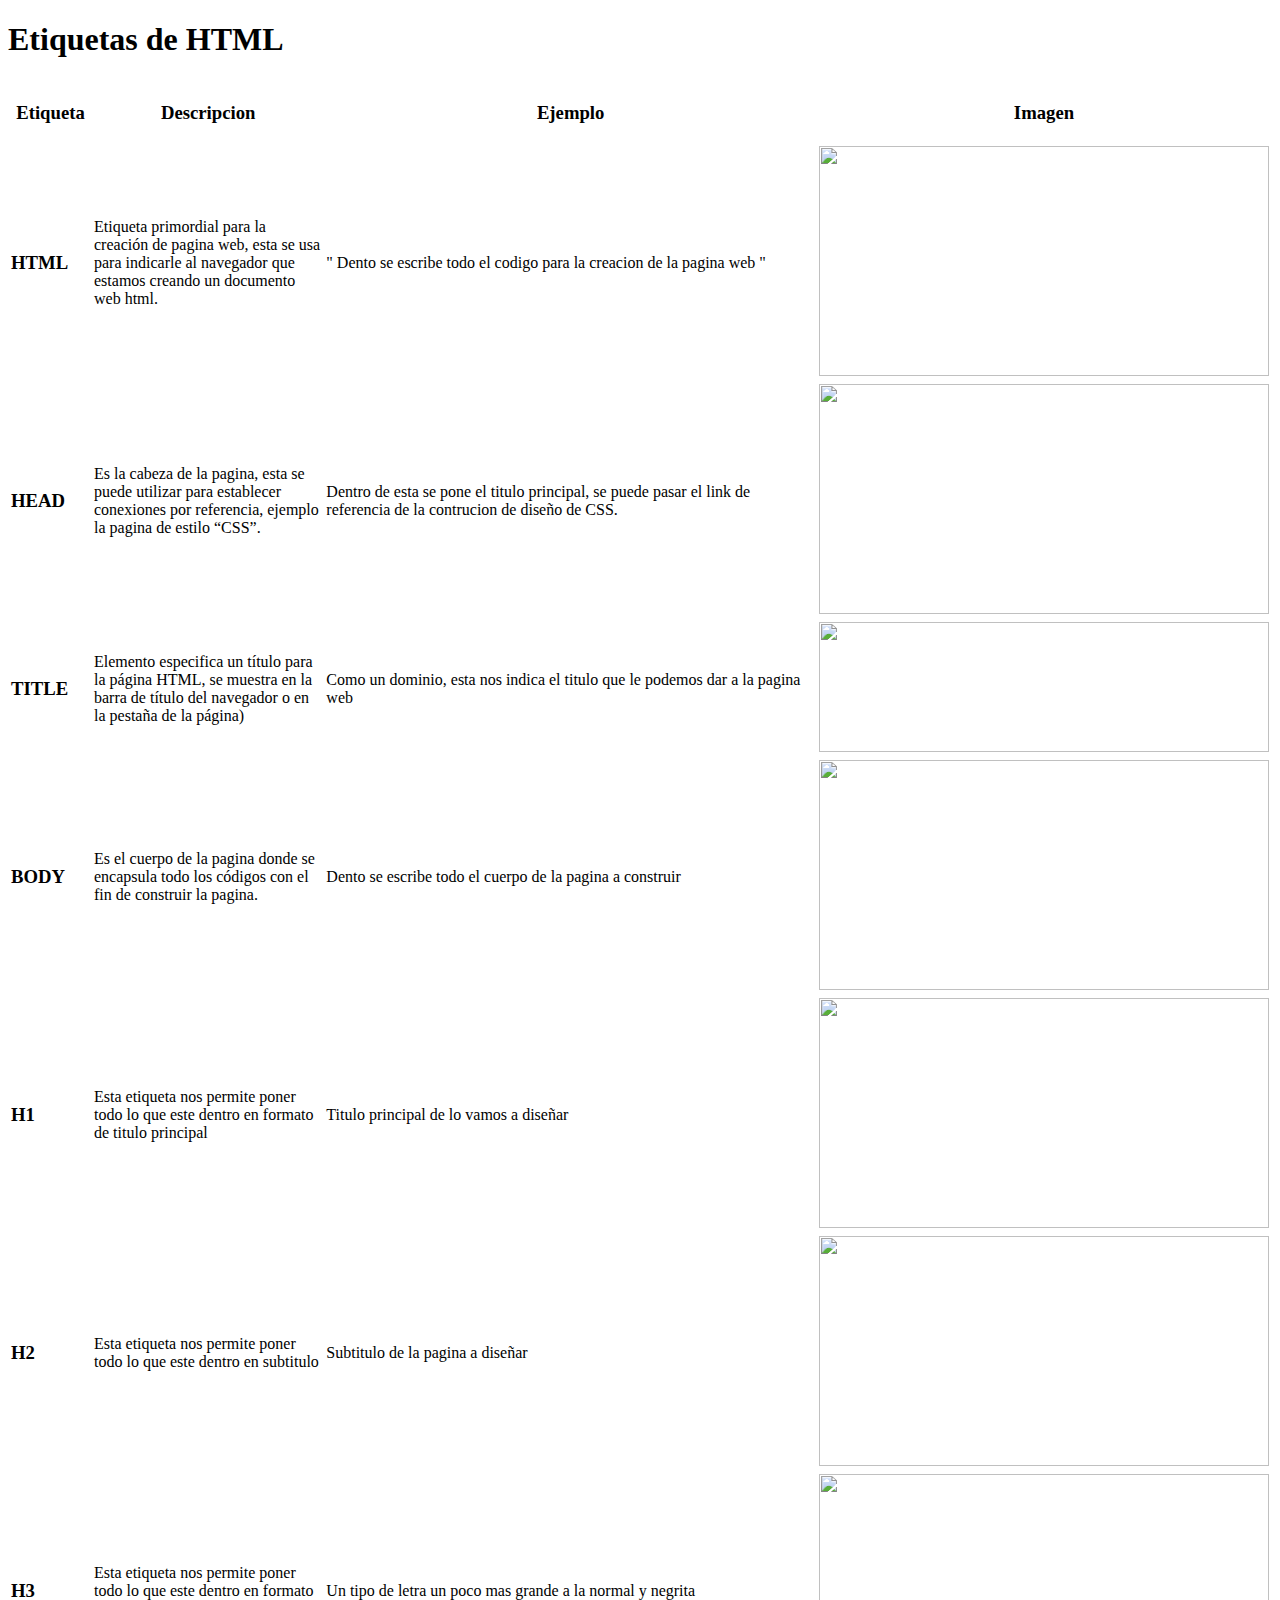
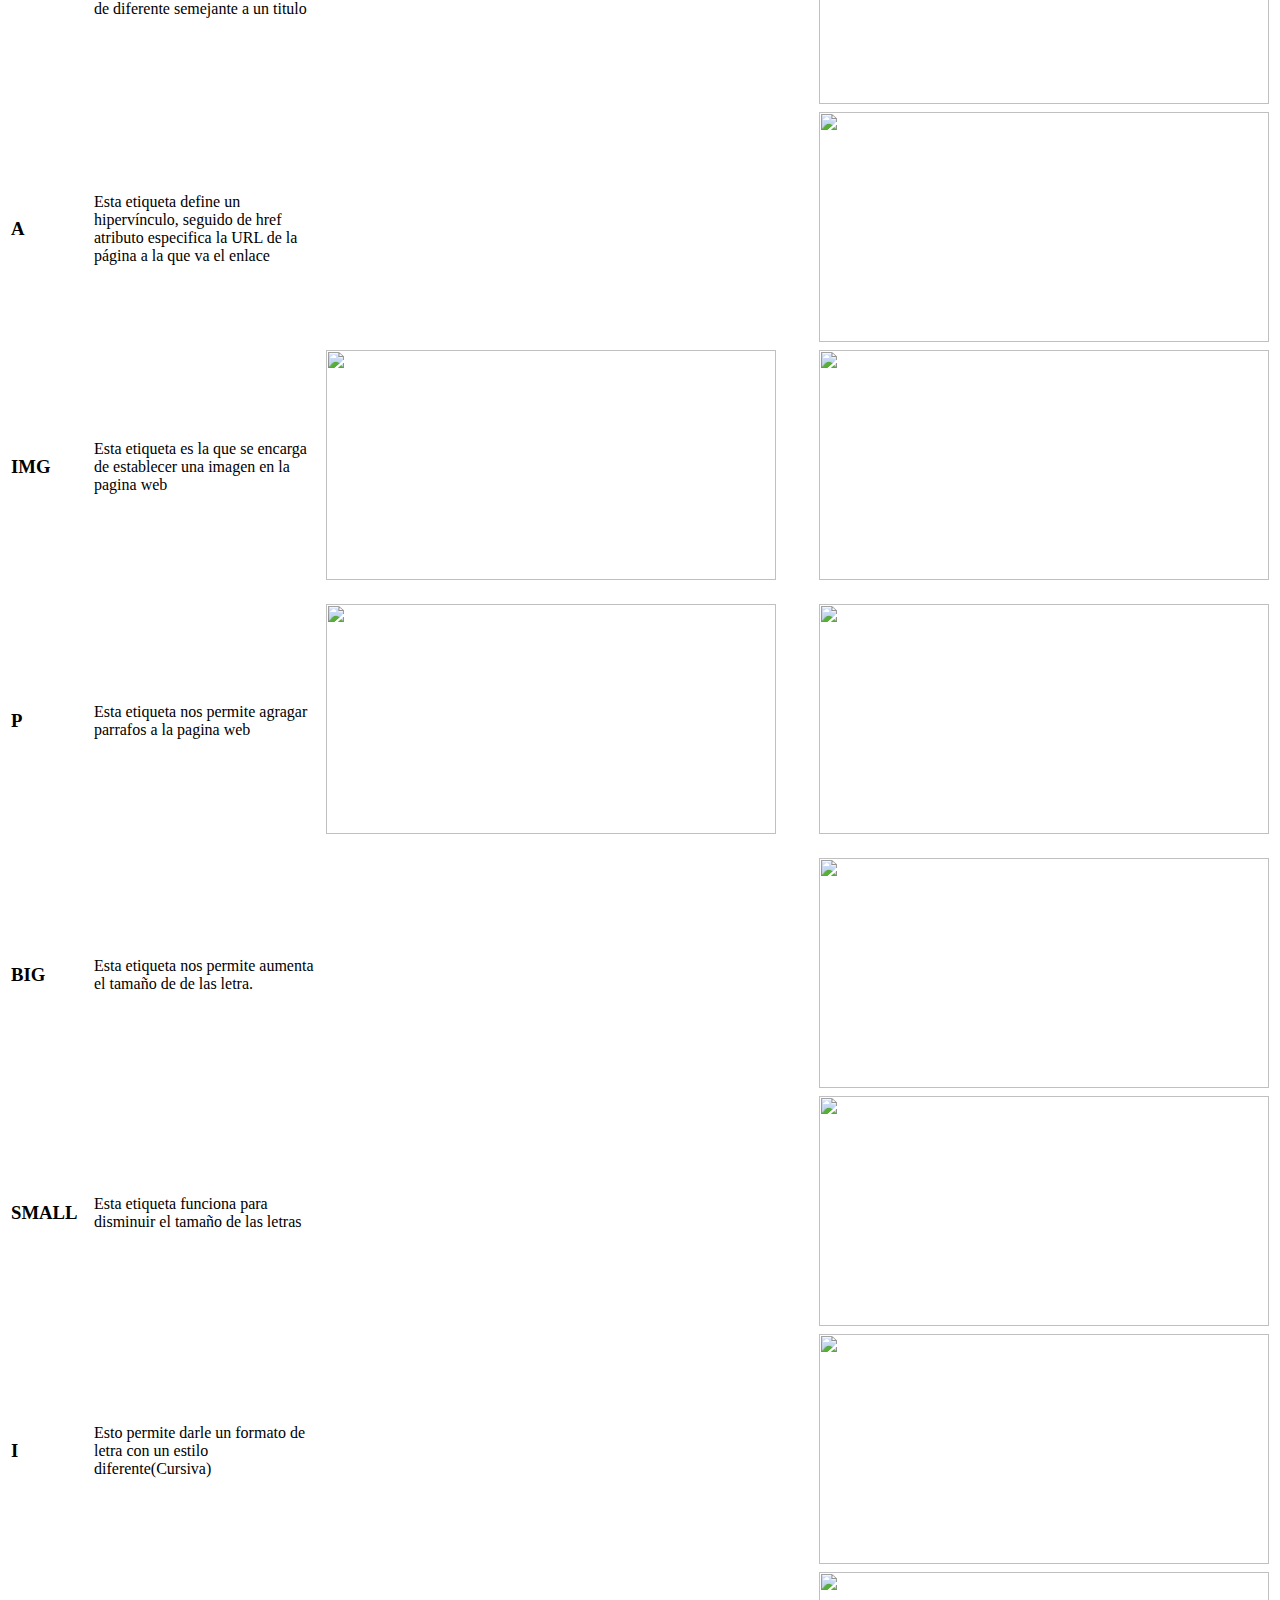
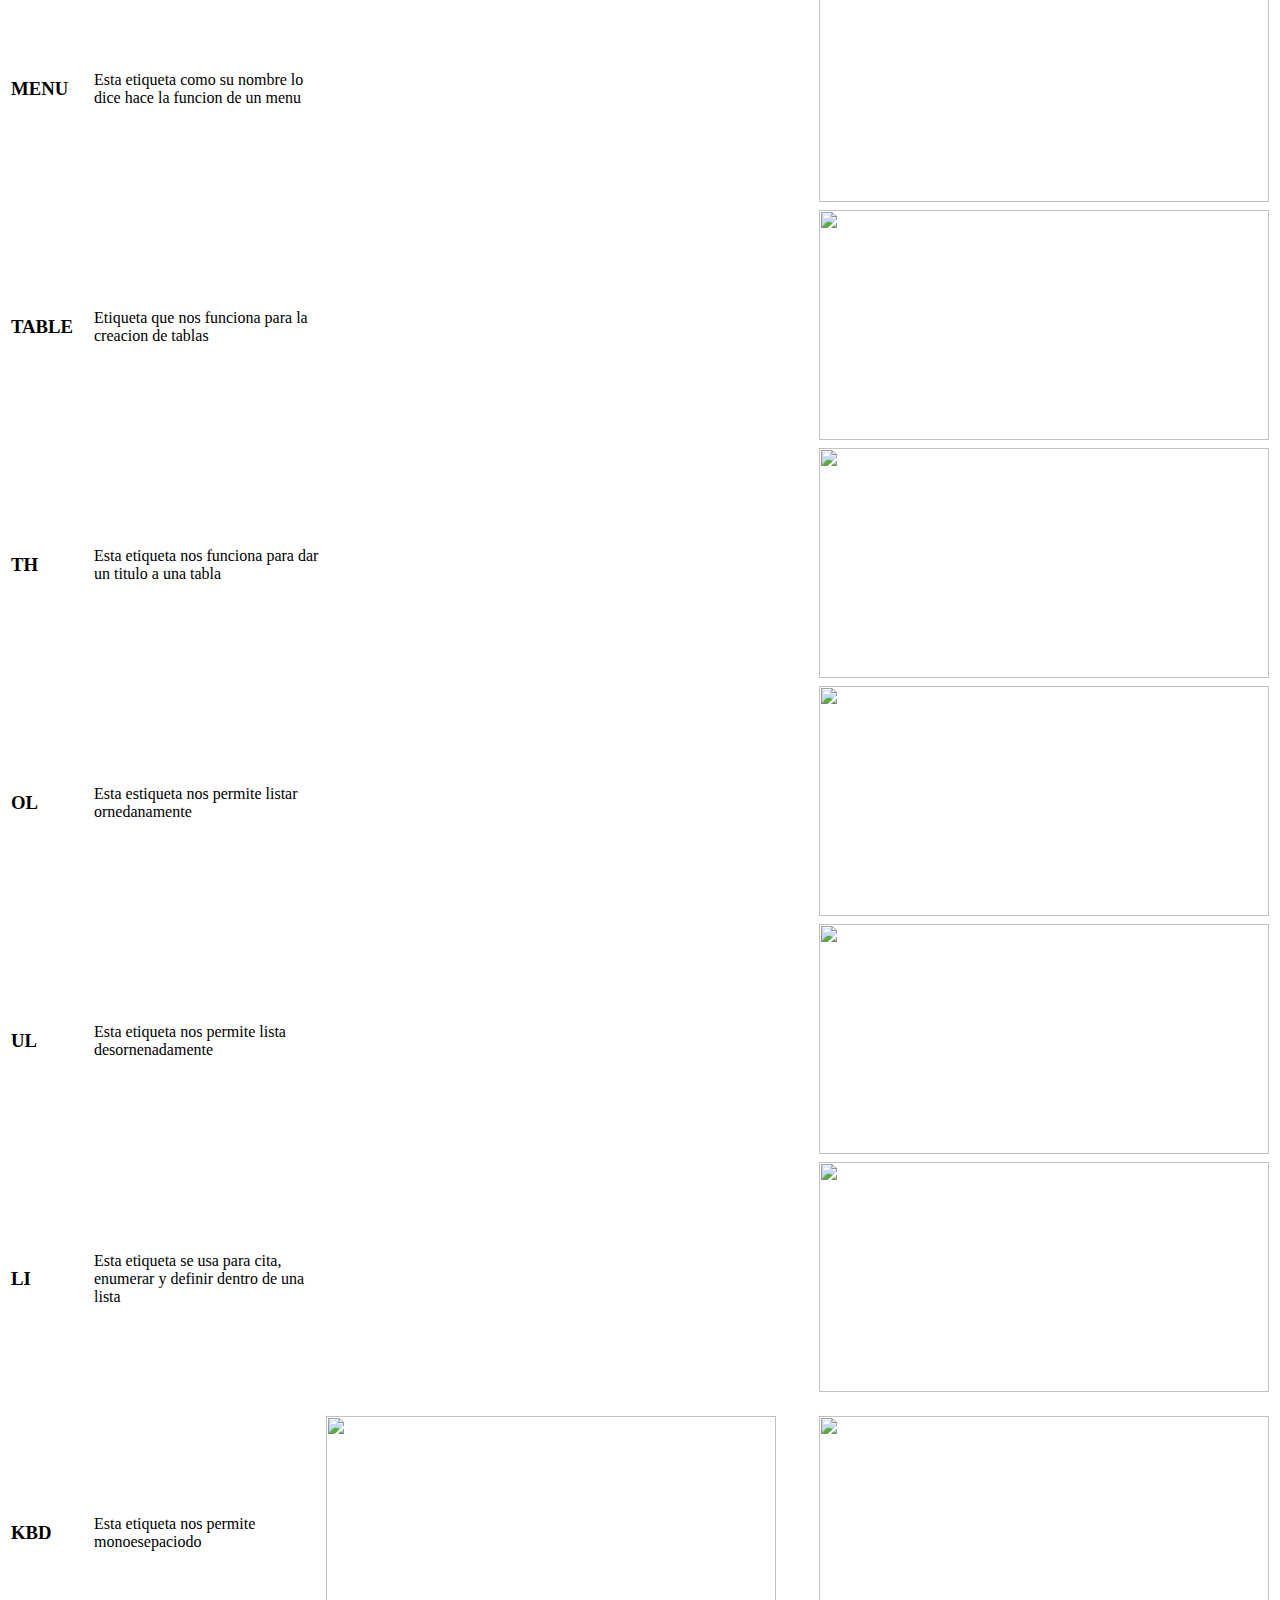
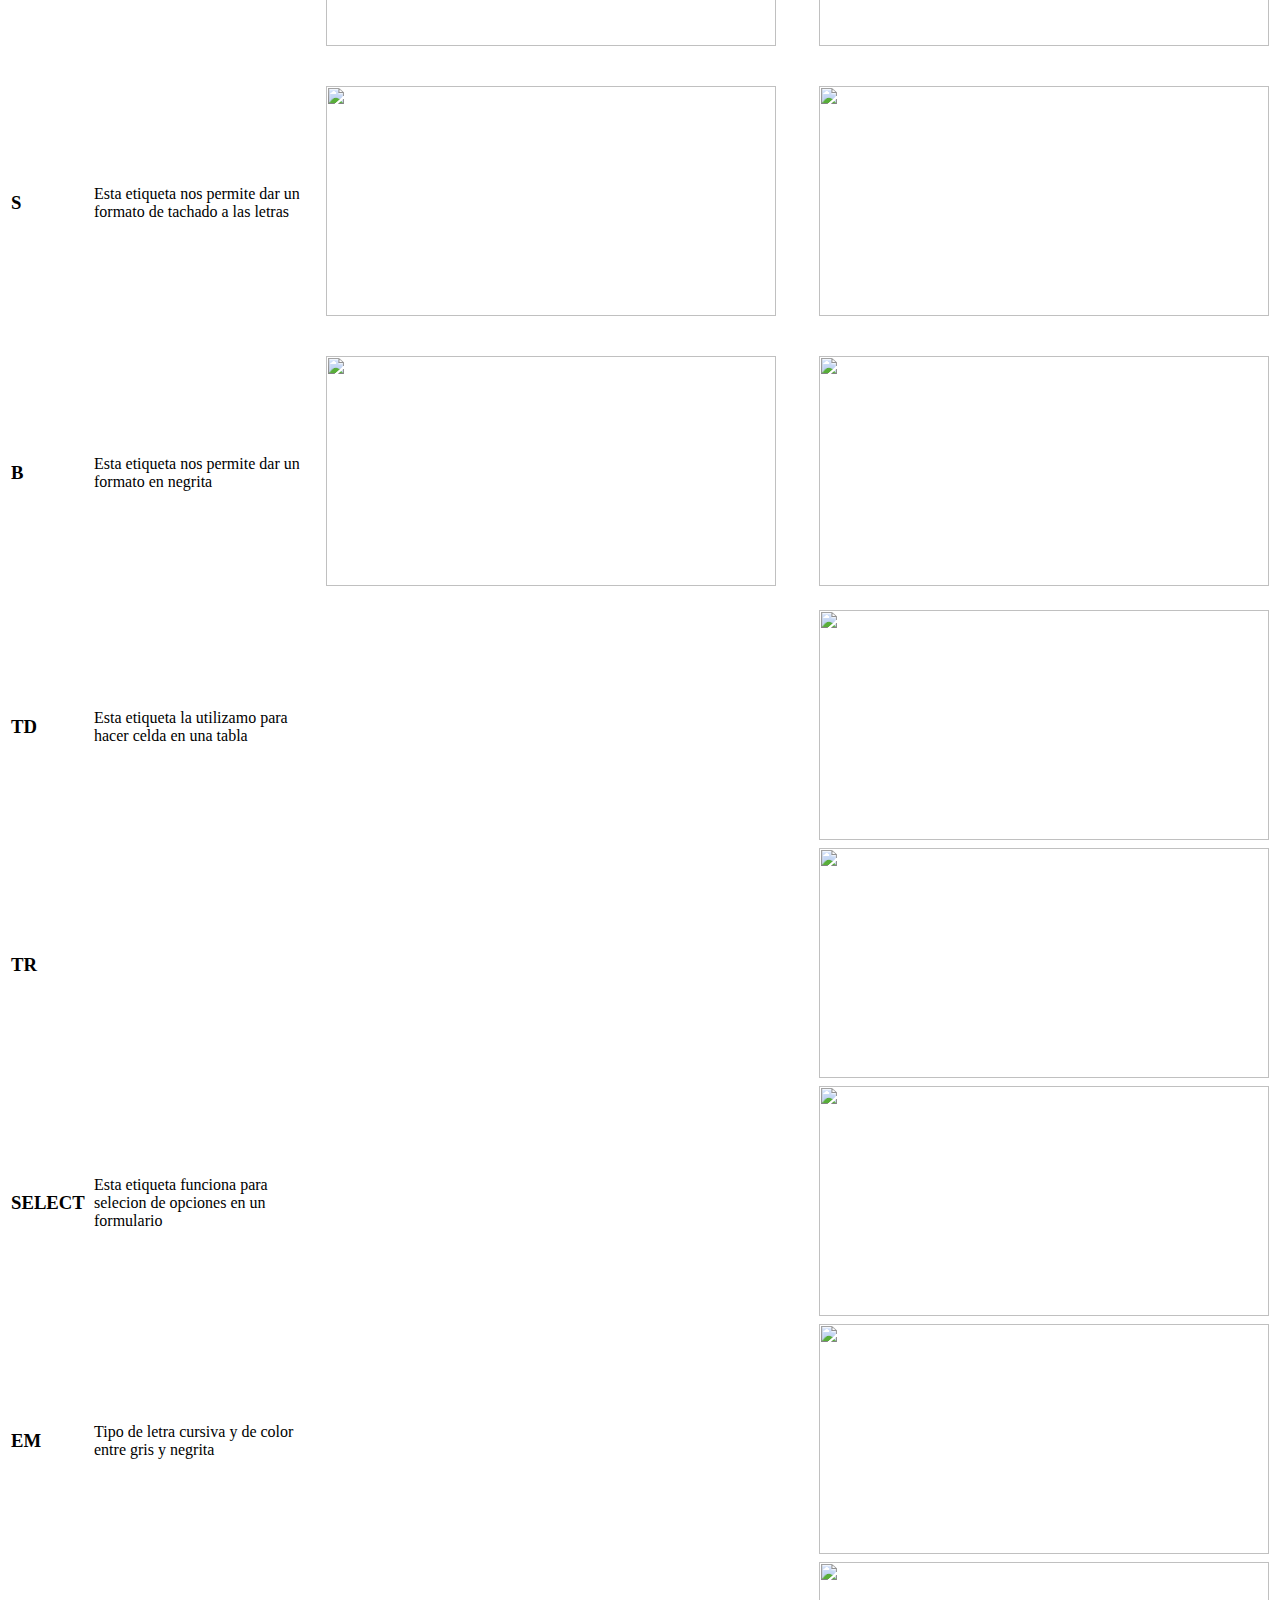
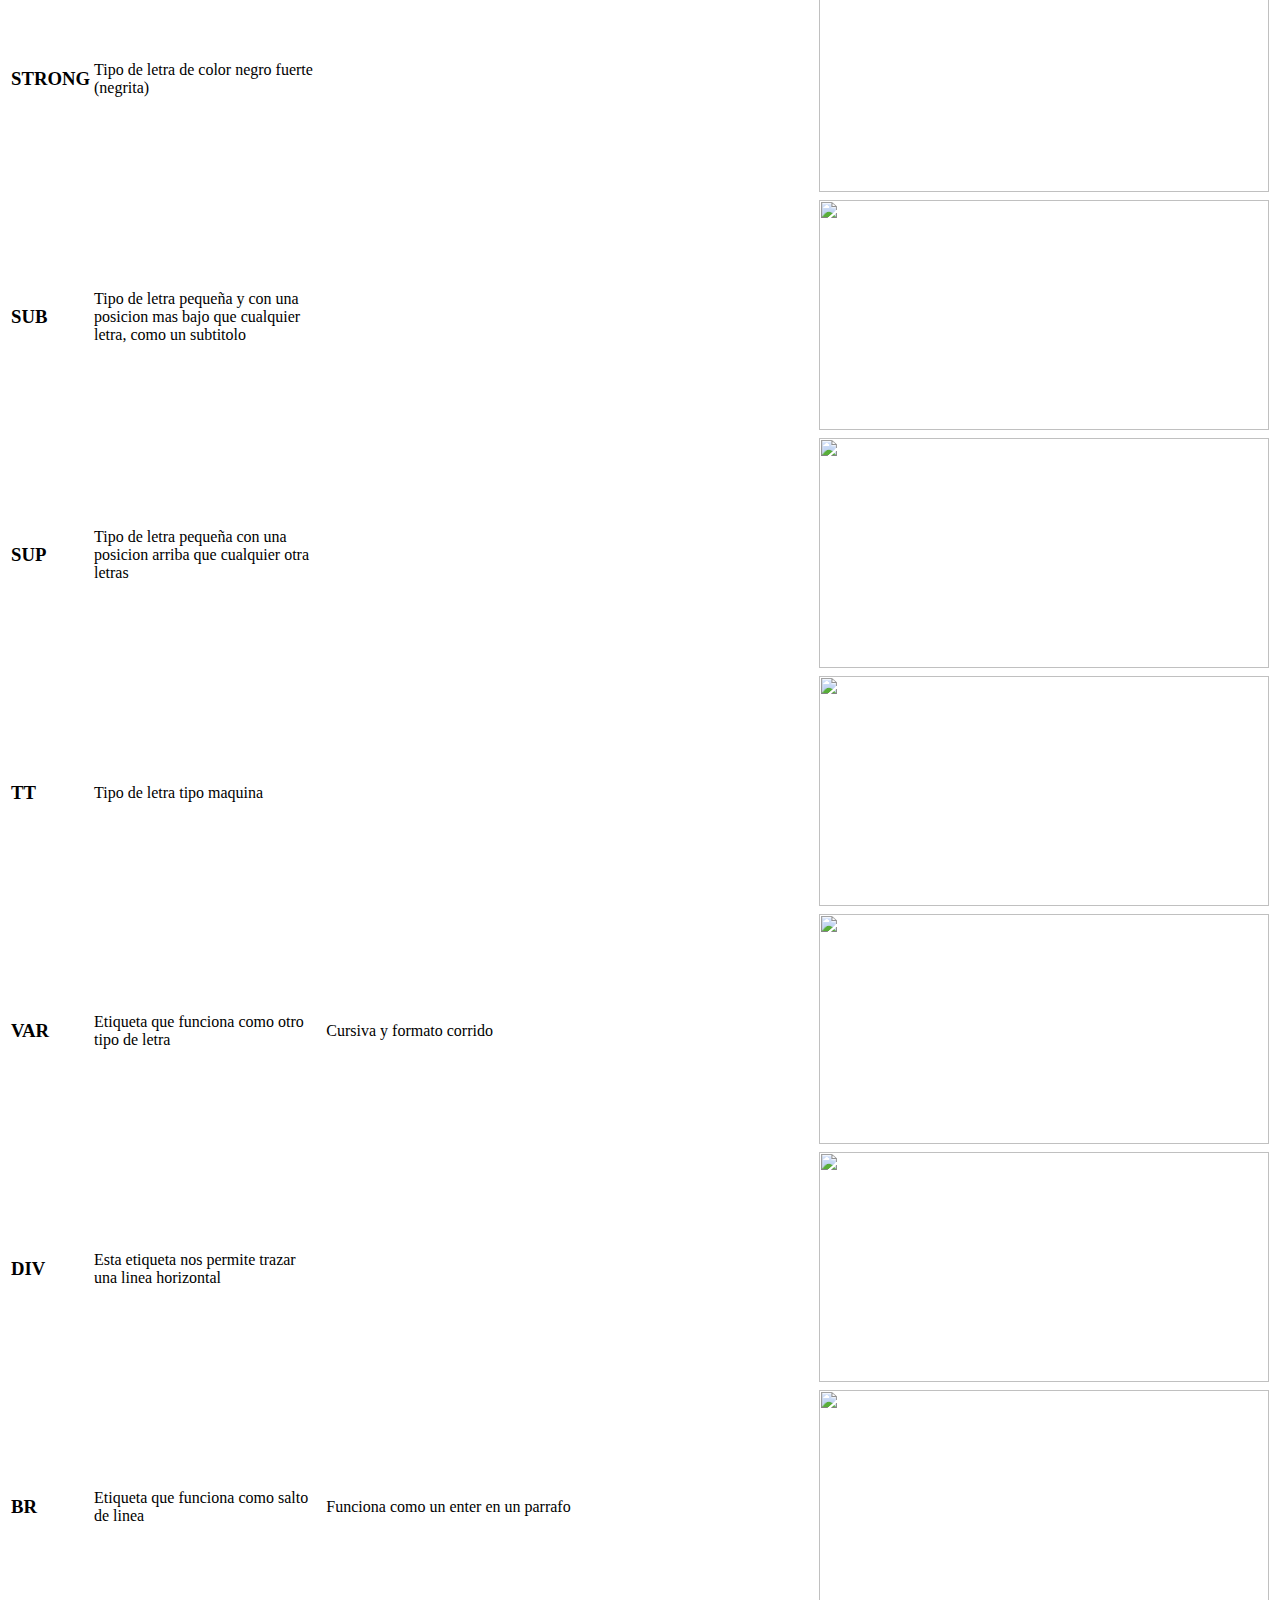
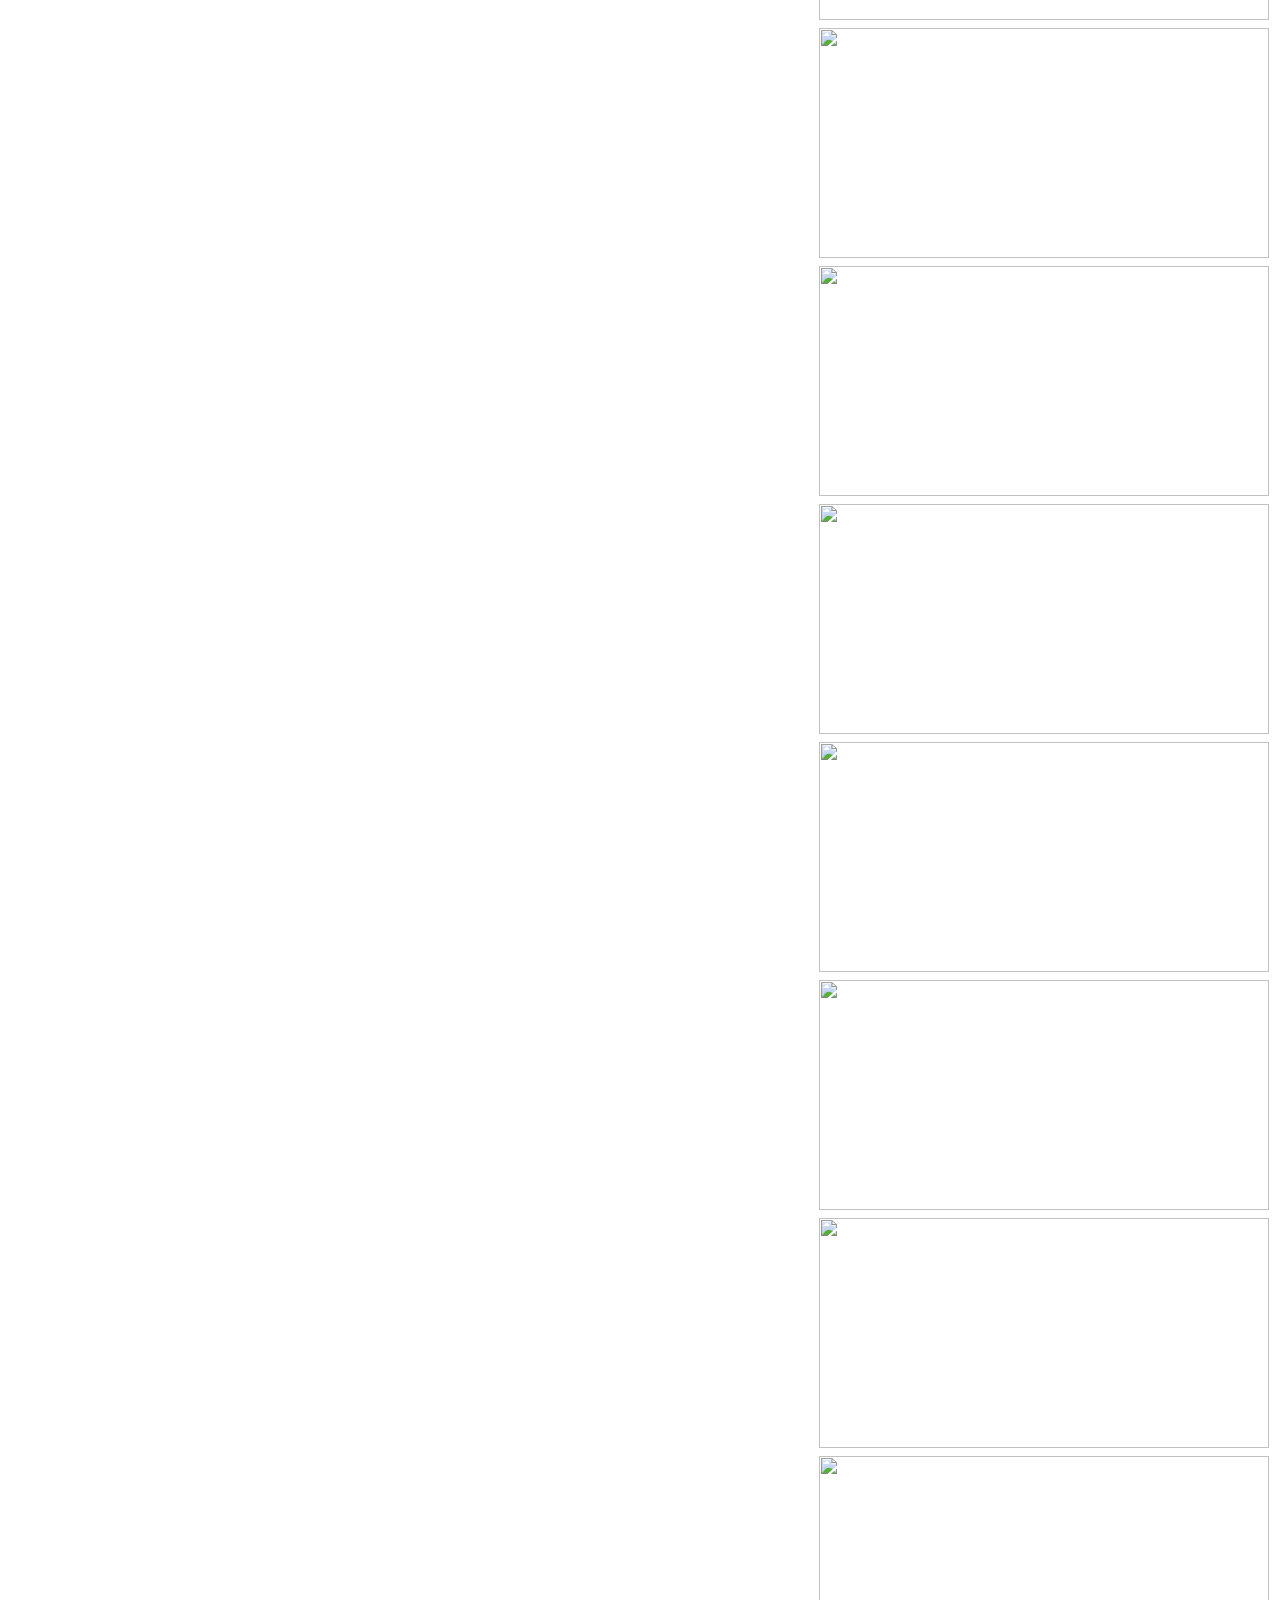
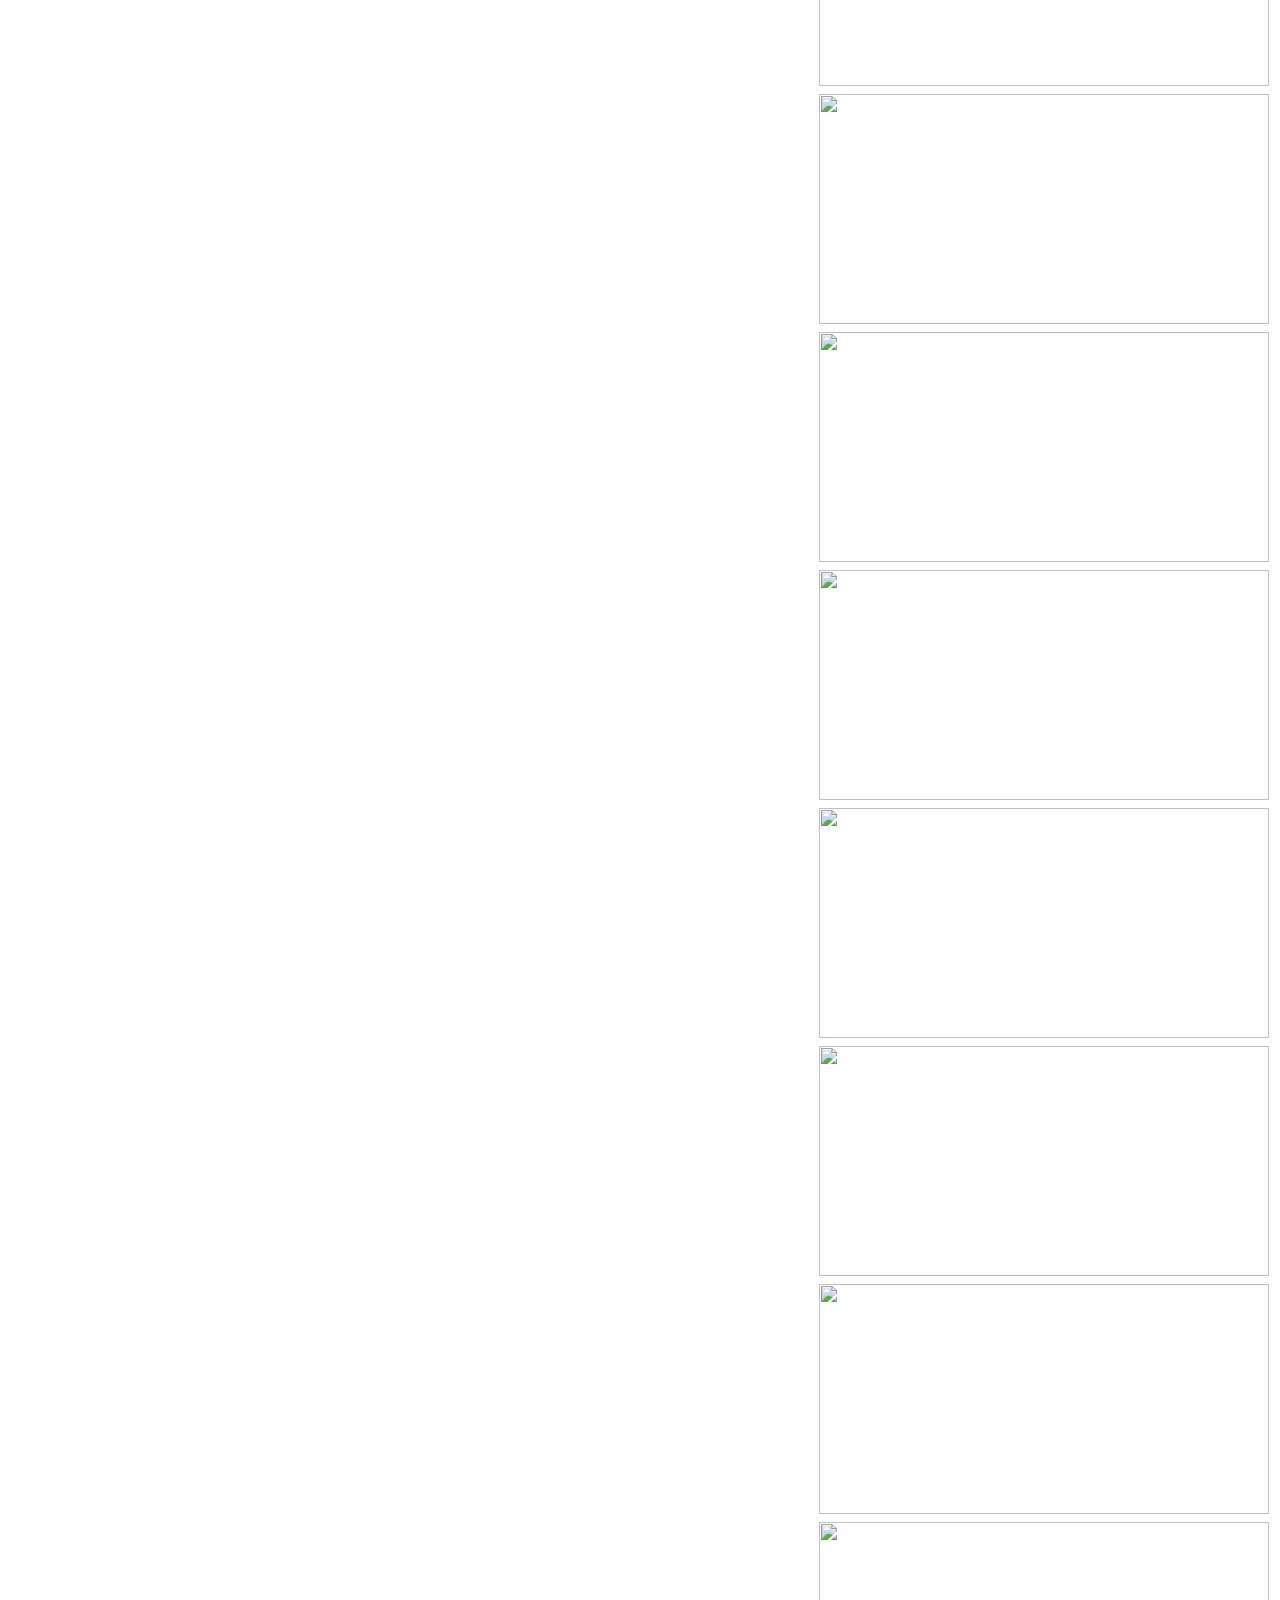
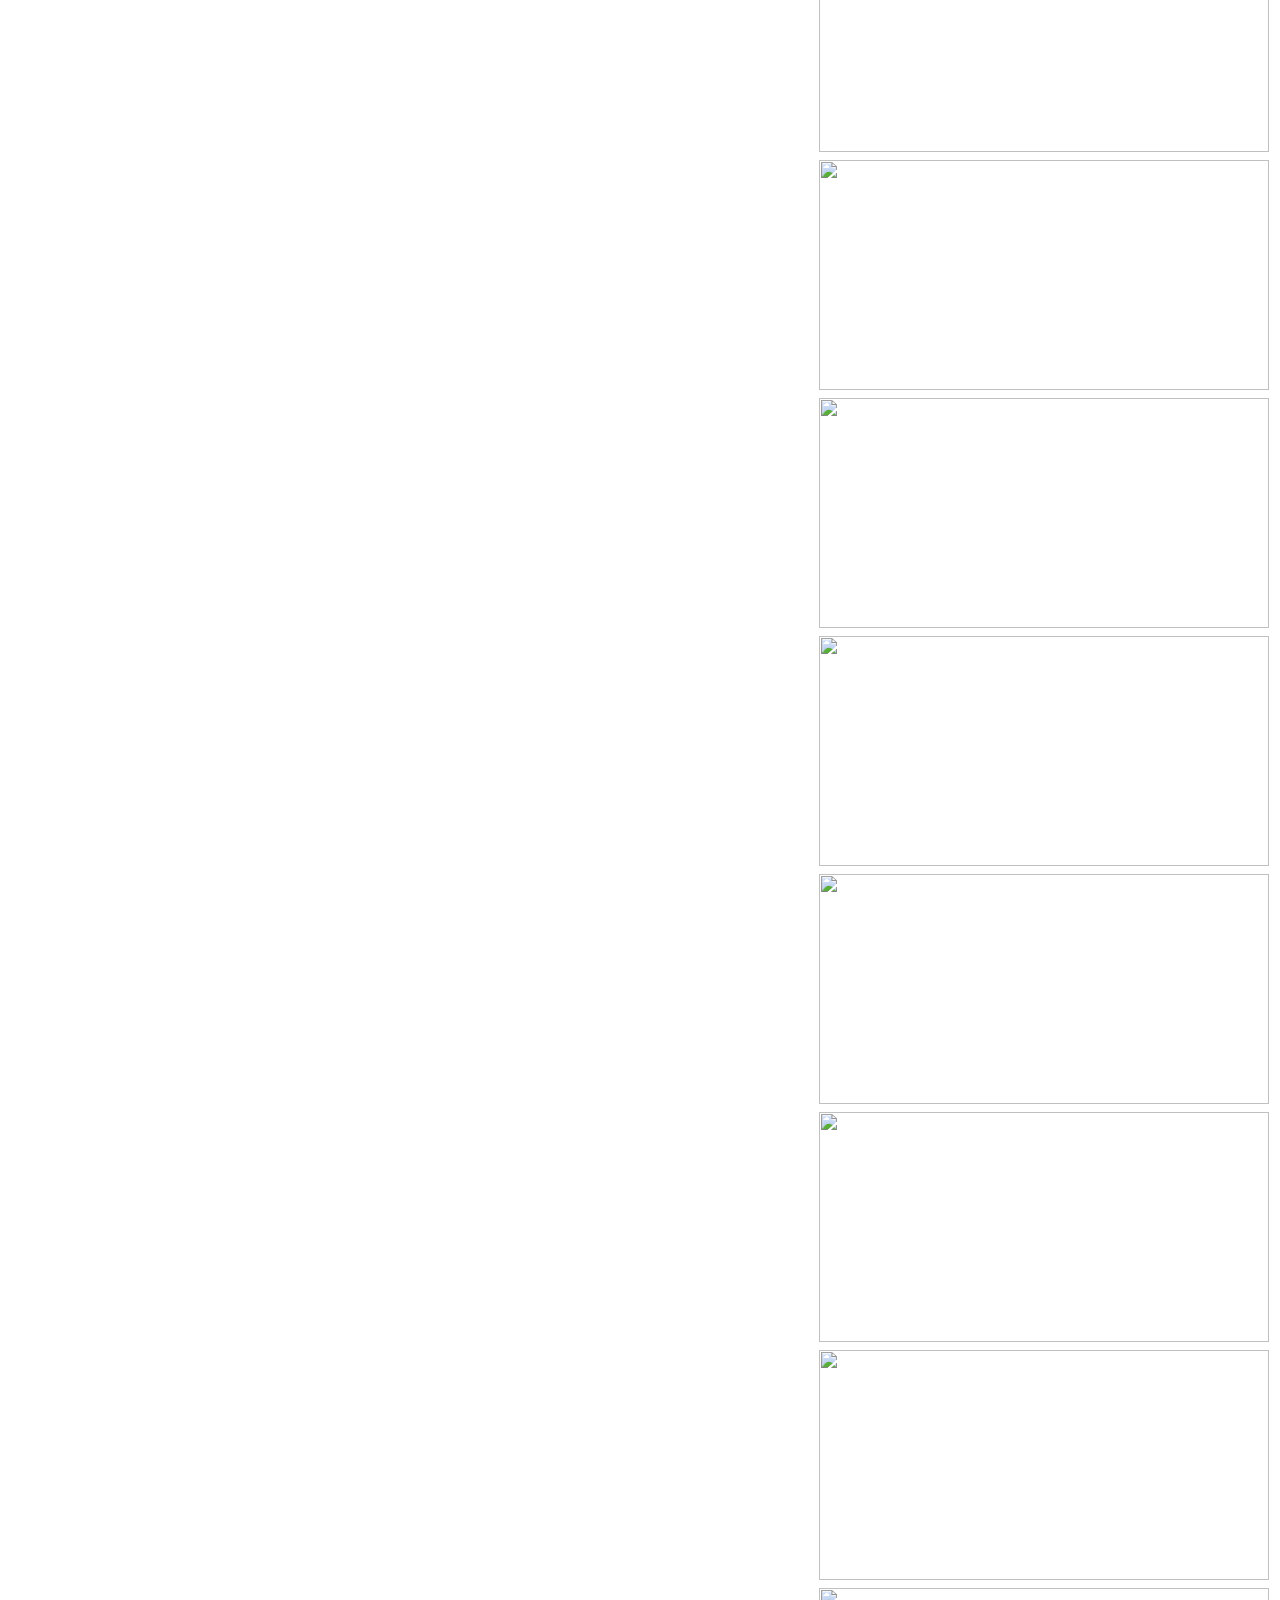
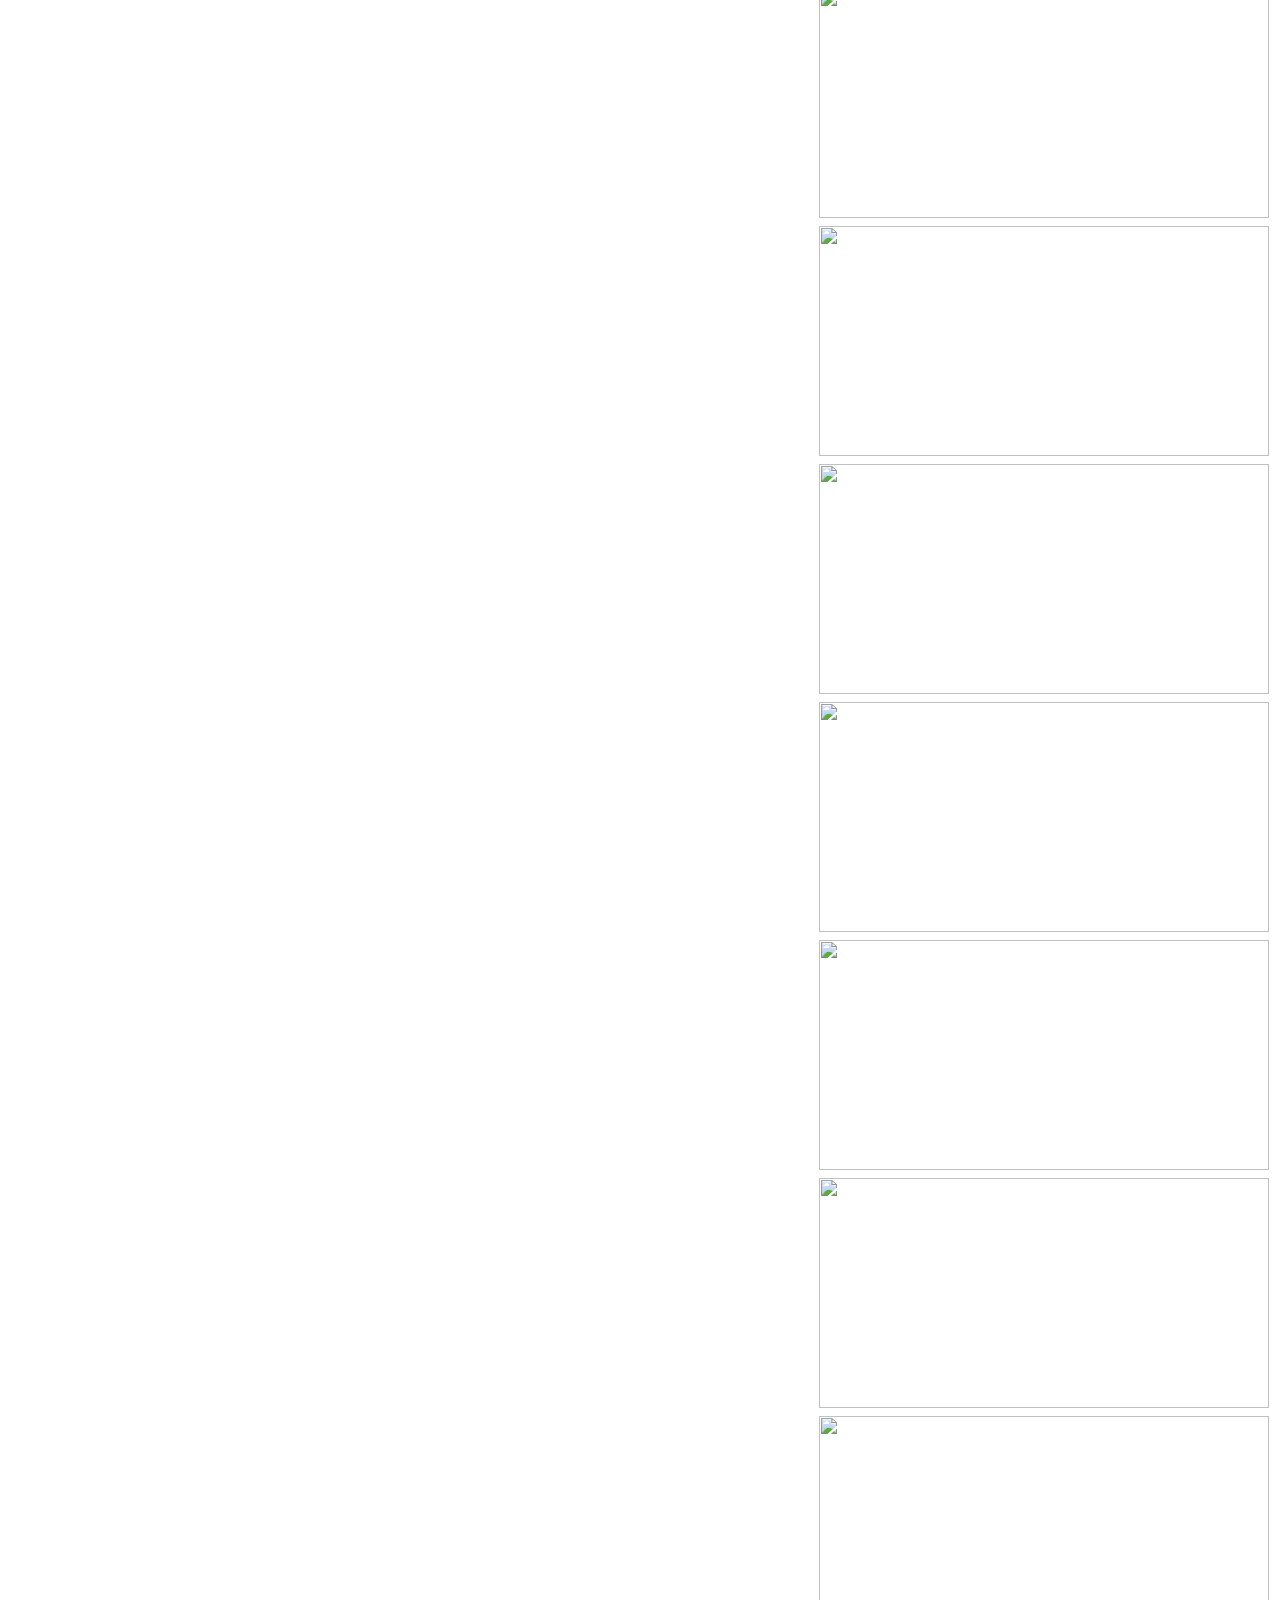
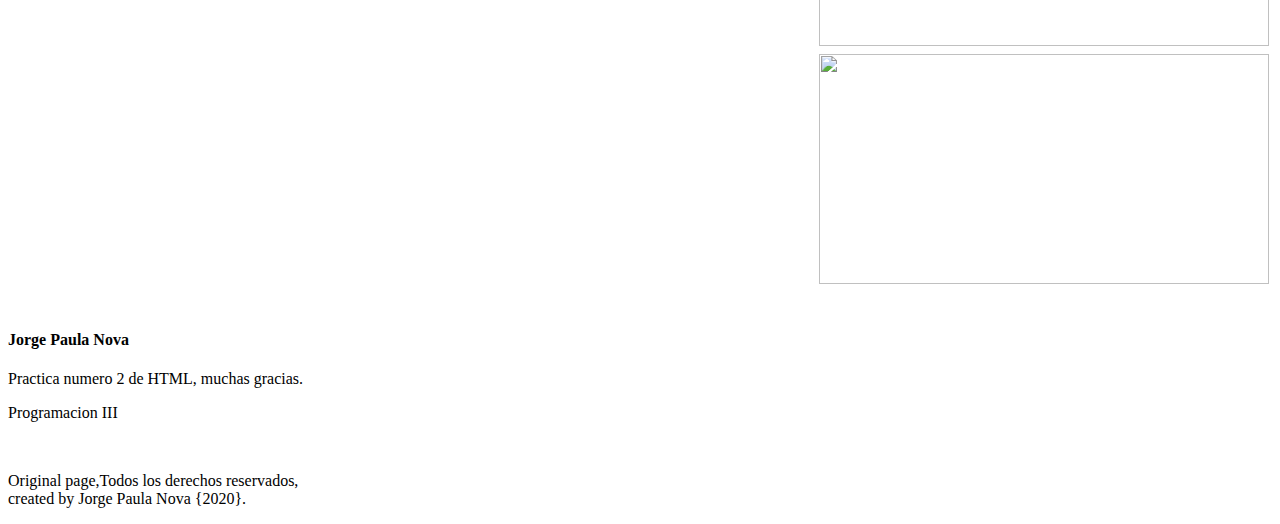
==== index.html @ f703522b "Create index.html" ====
<!DOCTYPE html>

<html lang="es"> 
 
  <head>
    <meta charset="utf-8"/>    
    <title> Etiquetas de HTML </title>
    <link rel="stylesheet" href="paginaWeb2.css" type="text/css" />
  </head>
   
    <body>
      
      <header>
                     
        <h1 class="h1"> Etiquetas de HTML </h1>
          
  
        
         <section id="tablas">
         <section class="tables">

             <table>
             <tr> 
			<th><h3> Etiqueta     </h3></th>
			<th><h3> Descripcion  </h3></th>
			<th><h3> Ejemplo      </h3></th>
			<th><h3> Imagen       </h3></hd>
		</tr> 

     <tr> 

			<td><p><h3>HTML</h3></p></td>
			<td><p> Etiqueta primordial para la creación de pagina web, esta se usa para indicarle al navegador que estamos creando un documento web html.  </p></td> 
			<td> <p>"<HTML> Dento se escribe todo el codigo para la creacion de la pagina web </HTML>" </p></td>
			<td> <img src="imagen/html.jpg" width="450" height="230" alt=""> </td>
		     
    </tr> 

    <tr> 

			<td><p><h3>HEAD</h3></p></td>
			<td><p> Es la cabeza de la pagina, esta se puede utilizar para establecer conexiones por referencia, ejemplo la pagina de estilo “CSS”.  </p></td> 
			<td> <p> Dentro de esta se pone el titulo principal, se puede pasar el link de referencia de la contrucion de diseño de CSS.  </p></td>
			<td> <img src="imagen/head.jpg" width="450" height="230" alt=""> </td>
		
    </tr> 

    <tr> 

			<td><p><h3>TITLE</h3></p></td>
			<td><p> Elemento especifica un título para la página HTML, se muestra en la barra de título del navegador o en la pestaña de la página)  </p></td> 
			<td> <p> Como un dominio, esta nos indica el titulo que le podemos dar a la pagina web  </p></td>
			<td><img src="imagen/dominio.jpg" width="450" height="130" alt=""> </td>
		
    </tr> 

    <tr> 

			<td><p><h3>BODY</h3></p></td>
			<td><p> Es el cuerpo de la pagina donde se encapsula todo los códigos con el fin de construir la pagina. </p></td> 
			<td> <p>Dento se escribe todo el cuerpo de la pagina a construir </p></td>
			<td><img src="imagen/body.jpg" width="450" height="230" alt="">  </td>
		
    </tr> 

    <tr> 

			<td><p><h3>H1</h3></p></td>
			<td><p> Esta etiqueta nos permite poner todo lo que este dentro en formato de titulo principal  </p></td> 
			<td> <p>Titulo principal de lo vamos a diseñar </p></td>
			<td> <img src="imagen/h1.jpg" width="450" height="230" alt=""> </td>
		
    </tr> 

    <tr> 

			<td><p><h3>H2</h3></p></td>
			<td><p> Esta etiqueta nos permite poner todo lo que este dentro en subtitulo  </p></td> 
			<td> <p>Subtitulo de la pagina a diseñar </p></td>
			<td> <img src="imagen/h2.jpg" width="450" height="230" alt=""> </td>
		
    </tr>

    <tr> 

			<td><p><h3>H3</h3></p></td>
			<td><p> Esta etiqueta nos permite poner todo lo que este dentro en formato de diferente semejante a un titulo  </p></td> 
			<td> <p> Un tipo de letra un poco mas grande a la normal y negrita </p></td>
			<td> <img src="imagen/h3.jpg" width="450" height="230" alt=""> </td>
		
    </tr>

    <tr> 

			<td><p><h3> A </h3></p></td>
			<td><p> Esta etiqueta define un hipervínculo, seguido de href atributo especifica la URL de la página a la que va el enlace </p></td> 
			<td> <p>     </p></td>
			<td> <img src="imagen/" width="450" height="230" alt=""> </td>
		
    </tr>
    
    <tr> 

			<td><p><h3> IMG  </h3></p></td>
			<td><p> Esta etiqueta es la que se encarga de establecer una imagen en la pagina web </p></td> 
      <td> <img src="imagen/imG.jpg" width="450" height="230" alt=""> </td>
			<td> <img src="imagen/" width="450" height="230" alt=""> </td>
		
    </tr> 

    <tr> 

			<td><p><h3> P </h3></p></td>
			<td><p>  Esta etiqueta nos permite agragar parrafos a la pagina web </p></td> 
			<td> <p> <img src="imagen/" width="450" height="230" alt=""> </p></td>
			<td> <img src="imagen/" width="450" height="230" alt=""> </td>
		
    </tr> 

    <tr> 

			<td><p><h3> BIG </h3></p></td>
			<td><p> Esta etiqueta nos permite aumenta el tamaño de de las letra.  </p></td> 
			<td> <p>     </p></td>
			<td> <img src="imagen/" width="450" height="230" alt=""> </td>
		
    </tr> 

    <tr> 

			<td><p><h3> SMALL </h3></p></td>
			<td><p> Esta etiqueta funciona para disminuir el tamaño de las letras </p></td> 
			<td> <p>     </p></td>
			<td> <img src="imagen/" width="450" height="230" alt=""> </td>
		
    </tr> 

    <tr> 

			<td><p><h3> I </h3></p></td>
			<td><p> Esto permite darle un formato de letra con un estilo diferente(Cursiva) </p></td> 
			<td> <p>     </p></td>
			<td> <img src="imagen/" width="450" height="230" alt=""> </td>
		
    </tr> 

    <tr> 

			<td><p><h3> MENU </h3></p></td>
			<td><p> Esta etiqueta como su nombre lo dice hace la funcion de un menu </p></td> 
			<td> <p>     </p></td>
			<td> <img src="imagen/" width="450" height="230" alt=""> </td>
		
    </tr> 

    <tr> 

			<td><p><h3> TABLE </h3></p></td>
			<td><p> Etiqueta que nos funciona para la creacion de tablas </p></td> 
			<td> <p>     </p></td>
			<td> <img src="imagen/" width="450" height="230" alt=""> </td>
		
    </tr> 

    <tr> 

			<td><p><h3> TH </h3></p></td>
			<td><p>Esta etiqueta nos funciona para dar un titulo a una tabla  </p></td> 
			<td> <p>     </p></td>
			<td> <img src="imagen/" width="450" height="230" alt=""> </td>
		
    </tr> 

    <tr> 

			<td><p><h3> OL </h3></p></td>
			<td><p> Esta estiqueta nos permite listar ornedanamente </p></td> 
			<td> <p>     </p></td>
			<td> <img src="imagen/" width="450" height="230" alt=""> </td>
		
    </tr> 

    <tr> 

			<td><p><h3> UL </h3></p></td>
			<td><p> Esta etiqueta nos permite lista desornenadamente  </p></td> 
			<td> <p>     </p></td>
			<td> <img src="imagen/" width="450" height="230" alt=""> </td>
		
    </tr> 

    <tr> 

			<td><p><h3> LI </h3></p></td>
			<td><p> Esta etiqueta se usa para cita, enumerar y definir dentro de una lista  </p></td> 
			<td> <p>     </p></td>
			<td> <img src="imagen/" width="450" height="230" alt=""> </td>
		
    </tr> 

    <tr> 

			<td><p><h3> KBD </h3></p></td>
			<td><p> Esta etiqueta nos permite monoesepaciodo </p></td> 
			<td> <p><img src="imagen/kbd.jpg" width="450" height="230" alt=""> </p></td>
			<td> <img src="imagen/kbd2.jpg" width="450" height="230" alt=""> </td>
		
    </tr> 

    <tr> 

			<td><p><h3> S </h3></p></td>
			<td><p> Esta etiqueta nos permite dar un formato de tachado a las letras </p></td> 
			<td> <p><img src="imagen/Subrallado.jpg" width="450" height="230" alt=""> </p></td>
			<td> <img src="imagen/Subrallado2.jpg" width="450" height="230" alt=""> </td>
		
    </tr> 

    <tr> 

			<td><p><h3> B </h3></p></td>
			<td><p> Esta etiqueta nos permite dar un formato en negrita </p></td> 
			<td> <p><img src="imagen/negrita.jpg" width="450" height="230" alt="">  </p></td>
			<td> <img src="imagen/negrita2.jpg" width="450" height="230" alt=""> </td>
		
    </tr>


    <tr> 

			<td><p><h3> TD </h3></p></td>
			<td><p> Esta etiqueta la utilizamo para hacer celda en una tabla </p></td> 
			<td> <p>     </p></td>
			<td> <img src="imagen/" width="450" height="230" alt=""> </td>
		
    </tr> 

    <tr> 

			<td><p><h3> TR </h3></p></td>
			<td><p>      </p></td> 
			<td> <p>     </p></td>
			<td> <img src="imagen/" width="450" height="230" alt=""> </td>
		
    </tr> 

    <tr> 

			<td><p><h3> SELECT </h3></p></td>
			<td><p> Esta etiqueta funciona para selecion de opciones en un formulario </p></td> 
			<td> <p>     </p></td>
			<td> <img src="imagen/" width="450" height="230" alt=""> </td>
		
    </tr> 

    <tr> 

			<td><p><h3> EM </h3></p></td>
			<td><p> Tipo de letra cursiva y de color entre gris y negrita </p></td> 
			<td> <p>     </p></td>
			<td> <img src="imagen/" width="450" height="230" alt=""> </td>
		
    </tr> 

    <tr> 

			<td><p><h3> STRONG </h3></p></td>
			<td><p> Tipo de letra de color negro fuerte (negrita)     </p></td> 
			<td> <p>     </p></td>
			<td> <img src="imagen/" width="450" height="230" alt=""> </td>
		
    </tr> 

    <tr> 

			<td><p><h3> SUB </h3></p></td>
			<td><p> Tipo de letra pequeña y con una posicion mas bajo que cualquier letra, como un subtitolo </p></td> 
			<td> <p>     </p></td>
			<td> <img src="imagen/" width="450" height="230" alt=""> </td>
		
    </tr> 

    <tr> 

			<td><p><h3> SUP </h3></p></td>
			<td><p> Tipo de letra pequeña con una posicion arriba que cualquier otra letras  </p></td> 
			<td> <p>     </p></td>
			<td> <img src="imagen/" width="450" height="230" alt=""> </td>
		
    </tr> 

    <tr> 

			<td><p><h3> TT </h3></p></td>
			<td><p> Tipo de letra tipo maquina  </p></td> 
			<td> <p>     </p></td>
			<td> <img src="imagen/" width="450" height="230" alt=""> </td>
		
    </tr> 

    <tr> 

			<td><p><h3>VAR  </h3></p></td>
			<td><p> Etiqueta que funciona como otro tipo de letra   </p></td> 
			<td> <p> Cursiva y formato corrido </p></td>
			<td> <img src="imagen/" width="450" height="230" alt=""> </td>
		
    </tr> 

    <tr> 

			<td><p><h3> DIV </h3></p></td>
			<td><p> Esta etiqueta nos permite trazar una linea horizontal </p></td> 
			<td> <p>     </p></td>
			<td> <img src="imagen/" width="450" height="230" alt=""> </td>
		
    </tr> 

    <tr> 

			<td><p><h3> BR </h3></p></td>
			<td><p> Etiqueta que funciona como salto de linea </p></td> 
			<td> <p> Funciona como un enter en un parrafo </p></td>
			<td> <img src="imagen/" width="450" height="230" alt=""> </td>
		
    </tr> 

    <tr> 

			<td><p><h3>  </h3></p></td>
			<td><p>      </p></td> 
			<td> <p>     </p></td>
			<td> <img src="imagen/" width="450" height="230" alt=""> </td>
		
    </tr> 

    <tr> 

			<td><p><h3>  </h3></p></td>
			<td><p>      </p></td> 
			<td> <p>     </p></td>
			<td> <img src="imagen/" width="450" height="230" alt=""> </td>
		
    </tr> 

    <tr> 

			<td><p><h3>  </h3></p></td>
			<td><p>      </p></td> 
			<td> <p>     </p></td>
			<td> <img src="imagen/" width="450" height="230" alt=""> </td>
		
    </tr> 

    <tr> 

			<td><p><h3>  </h3></p></td>
			<td><p>      </p></td> 
			<td> <p>     </p></td>
			<td> <img src="imagen/" width="450" height="230" alt=""> </td>
		
    </tr> 

    <tr> 

			<td><p><h3>  </h3></p></td>
			<td><p>      </p></td> 
			<td> <p>     </p></td>
			<td> <img src="imagen/" width="450" height="230" alt=""> </td>
		
    </tr> 

    <tr> 

			<td><p><h3>  </h3></p></td>
			<td><p>      </p></td> 
			<td> <p>     </p></td>
			<td> <img src="imagen/" width="450" height="230" alt=""> </td>
		
    </tr> 

    <tr> 

			<td><p><h3>  </h3></p></td>
			<td><p>      </p></td> 
			<td> <p>     </p></td>
			<td> <img src="imagen/" width="450" height="230" alt=""> </td>
		
    </tr> 

    <tr> 

			<td><p><h3>  </h3></p></td>
			<td><p>      </p></td> 
			<td> <p>     </p></td>
			<td> <img src="imagen/" width="450" height="230" alt=""> </td>
		
    </tr> 

    <tr> 

			<td><p><h3>  </h3></p></td>
			<td><p>      </p></td> 
			<td> <p>     </p></td>
			<td> <img src="imagen/" width="450" height="230" alt=""> </td>
		
    </tr> 

    <tr> 

			<td><p><h3>  </h3></p></td>
			<td><p>      </p></td> 
			<td> <p>     </p></td>
			<td> <img src="imagen/" width="450" height="230" alt=""> </td>
		
    </tr> 

    <tr> 

			<td><p><h3>  </h3></p></td>
			<td><p>      </p></td> 
			<td> <p>     </p></td>
			<td> <img src="imagen/" width="450" height="230" alt=""> </td>
		
    </tr>

    <tr> 

			<td><p><h3>  </h3></p></td>
			<td><p>      </p></td> 
			<td> <p>     </p></td>
			<td> <img src="imagen/" width="450" height="230" alt=""> </td>
		
    </tr>

    <tr> 

			<td><p><h3>  </h3></p></td>
			<td><p>      </p></td> 
			<td> <p>     </p></td>
			<td> <img src="imagen/" width="450" height="230" alt=""> </td>
		
    </tr>

    <tr> 

			<td><p><h3>  </h3></p></td>
			<td><p>      </p></td> 
			<td> <p>     </p></td>
			<td> <img src="imagen/" width="450" height="230" alt=""> </td>
		
    </tr>

    <tr> 

			<td><p><h3>  </h3></p></td>
			<td><p>      </p></td> 
			<td> <p>     </p></td>
			<td> <img src="imagen/" width="450" height="230" alt=""> </td>
		
    </tr>

    <tr> 

			<td><p><h3>  </h3></p></td>
			<td><p>      </p></td> 
			<td> <p>     </p></td>
			<td> <img src="imagen/" width="450" height="230" alt=""> </td>
		
    </tr>

    <tr> 

			<td><p><h3>  </h3></p></td>
			<td><p>      </p></td> 
			<td> <p>     </p></td>
			<td> <img src="imagen/" width="450" height="230" alt=""> </td>
		
    </tr>

    <tr> 

			<td><p><h3>  </h3></p></td>
			<td><p>      </p></td> 
			<td> <p>     </p></td>
			<td> <img src="imagen/" width="450" height="230" alt=""> </td>
		
    </tr>

    <tr> 

			<td><p><h3>  </h3></p></td>
			<td><p>      </p></td> 
			<td> <p>     </p></td>
			<td> <img src="imagen/" width="450" height="230" alt=""> </td>
		
    </tr>

    <tr> 

			<td><p><h3>  </h3></p></td>
			<td><p>      </p></td> 
			<td> <p>     </p></td>
			<td> <img src="imagen/" width="450" height="230" alt=""> </td>
		
    </tr>

    <tr> 

			<td><p><h3>  </h3></p></td>
			<td><p>      </p></td> 
			<td> <p>     </p></td>
			<td> <img src="imagen/" width="450" height="230" alt=""> </td>
		
    </tr>

    <tr> 

			<td><p><h3>  </h3></p></td>
			<td><p>      </p></td> 
			<td> <p>     </p></td>
			<td> <img src="imagen/" width="450" height="230" alt=""> </td>
		
    </tr>

    <tr> 

			<td><p><h3>  </h3></p></td>
			<td><p>      </p></td> 
			<td> <p>     </p></td>
			<td> <img src="imagen/" width="450" height="230" alt=""> </td>
		
    </tr>

    <tr> 

			<td><p><h3>  </h3></p></td>
			<td><p>      </p></td> 
			<td> <p>     </p></td>
			<td> <img src="imagen/" width="450" height="230" alt=""> </td>
		
    </tr>

    <tr> 

			<td><p><h3>  </h3></p></td>
			<td><p>      </p></td> 
			<td> <p>     </p></td>
			<td> <img src="imagen/" width="450" height="230" alt=""> </td>
		
    </tr>

    <tr> 

			<td><p><h3>  </h3></p></td>
			<td><p>      </p></td> 
			<td> <p>     </p></td>
			<td> <img src="imagen/" width="450" height="230" alt=""> </td>
		
    </tr>

    <tr> 

			<td><p><h3>  </h3></p></td>
			<td><p>      </p></td> 
			<td> <p>     </p></td>
			<td> <img src="imagen/" width="450" height="230" alt=""> </td>
		
    </tr>

    <tr> 

			<td><p><h3>  </h3></p></td>
			<td><p>      </p></td> 
			<td> <p>     </p></td>
			<td> <img src="imagen/" width="450" height="230" alt=""> </td>
		
    </tr>
		  
		</table>
          
          </section> 
          
         </section> <br>
            <div class="separador"> </div>
            
            <section id="tabla2"></section>
            
            <section class="izq">
                <h4 class="credit">Jorge Paula Nova</h4><p class="pr">Practica numero 2 de HTML, muchas gracias.</p>
                     
      </header>
      
          <footer class="pie">
            <p id="pie2"> Programacion III </p>
            <br>
            <p id="pie3">Original page,Todos los derechos reservados,<br/>created by Jorge Paula Nova {2020}.</p> 
          </footer>

    </body>
    
</html>
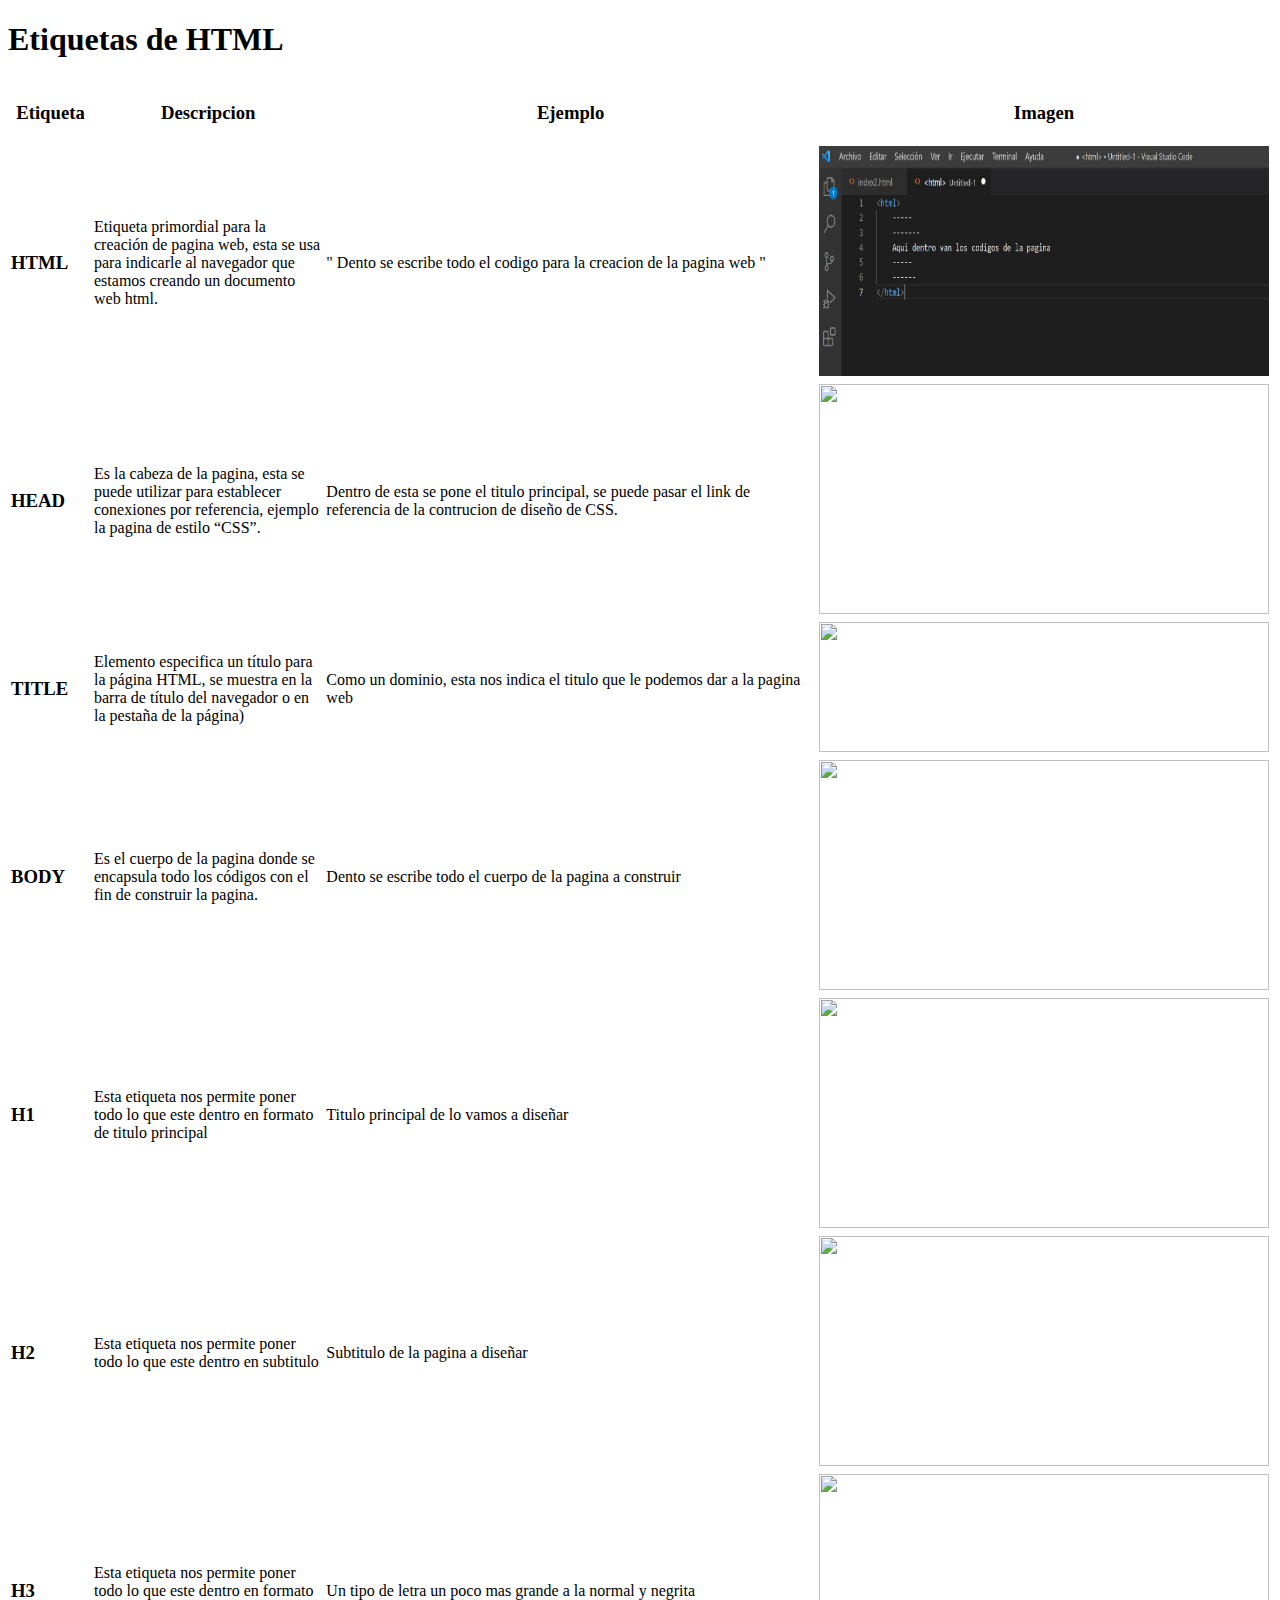
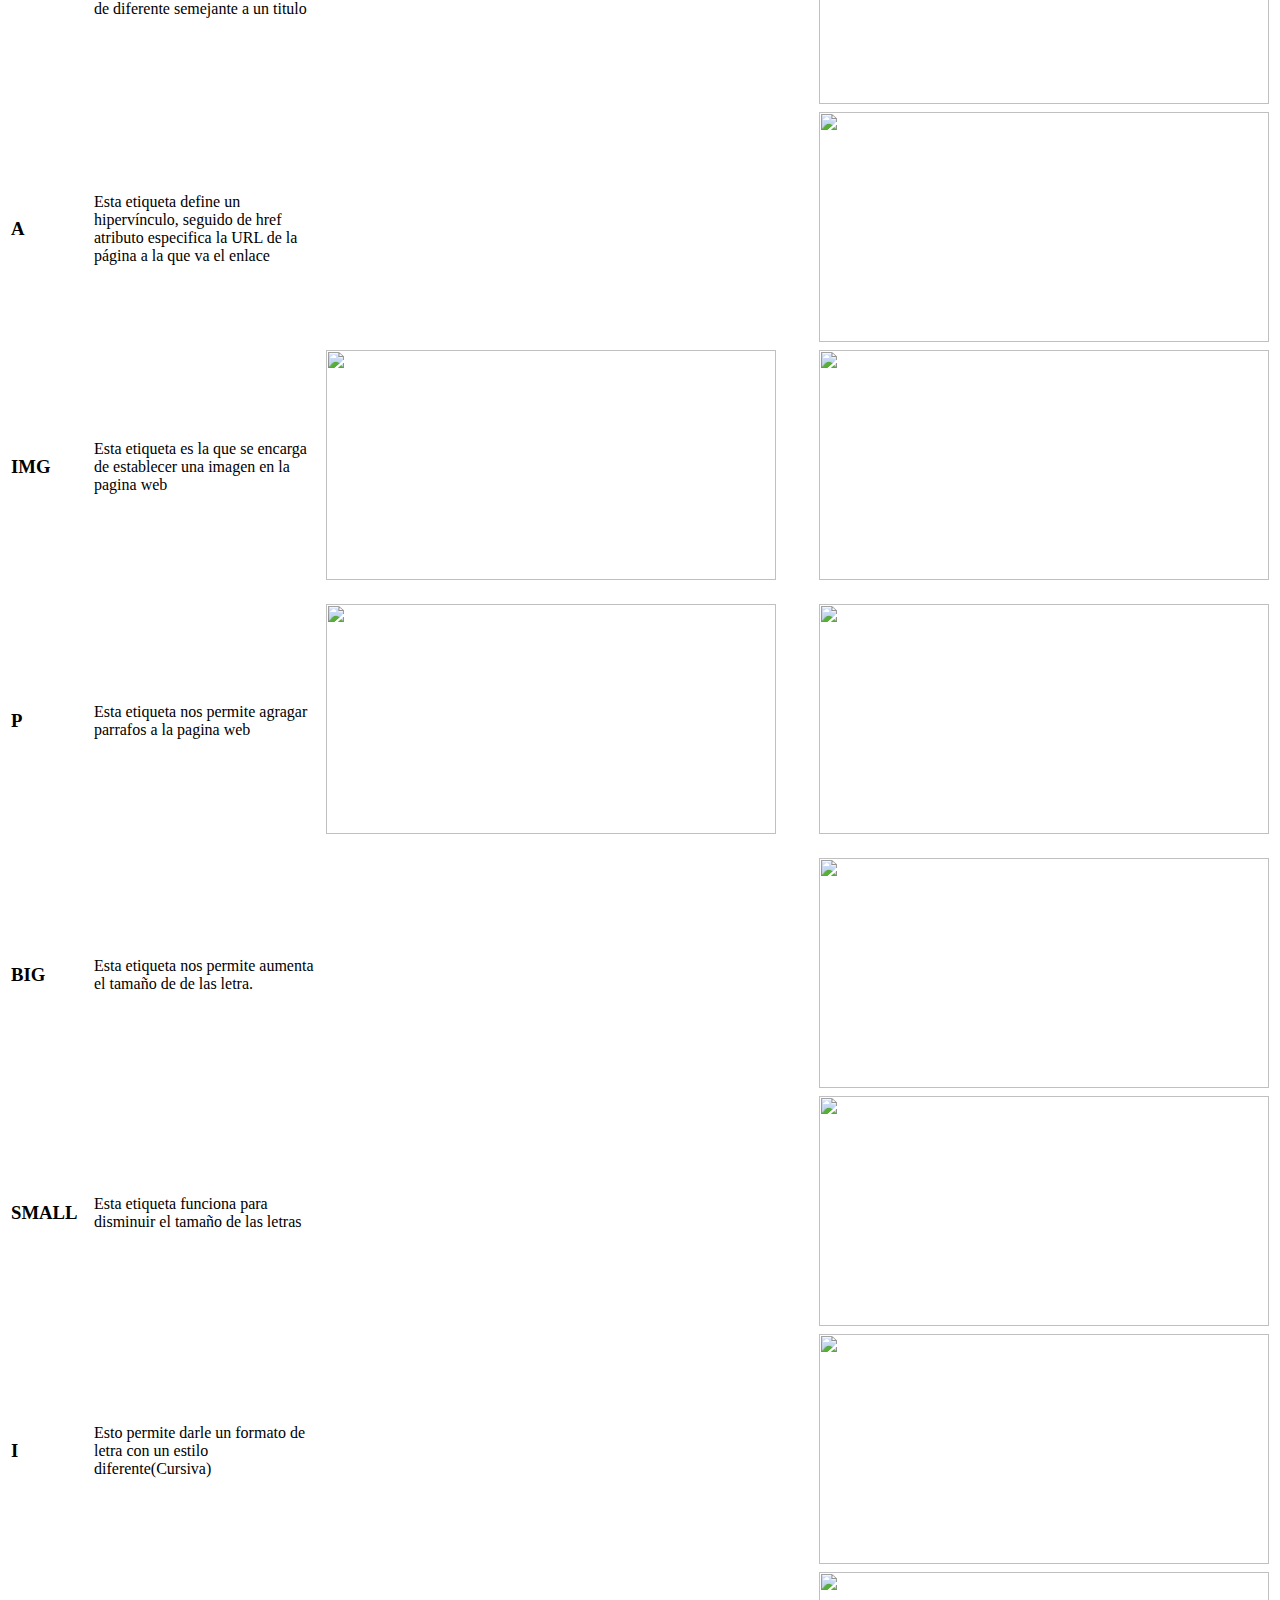
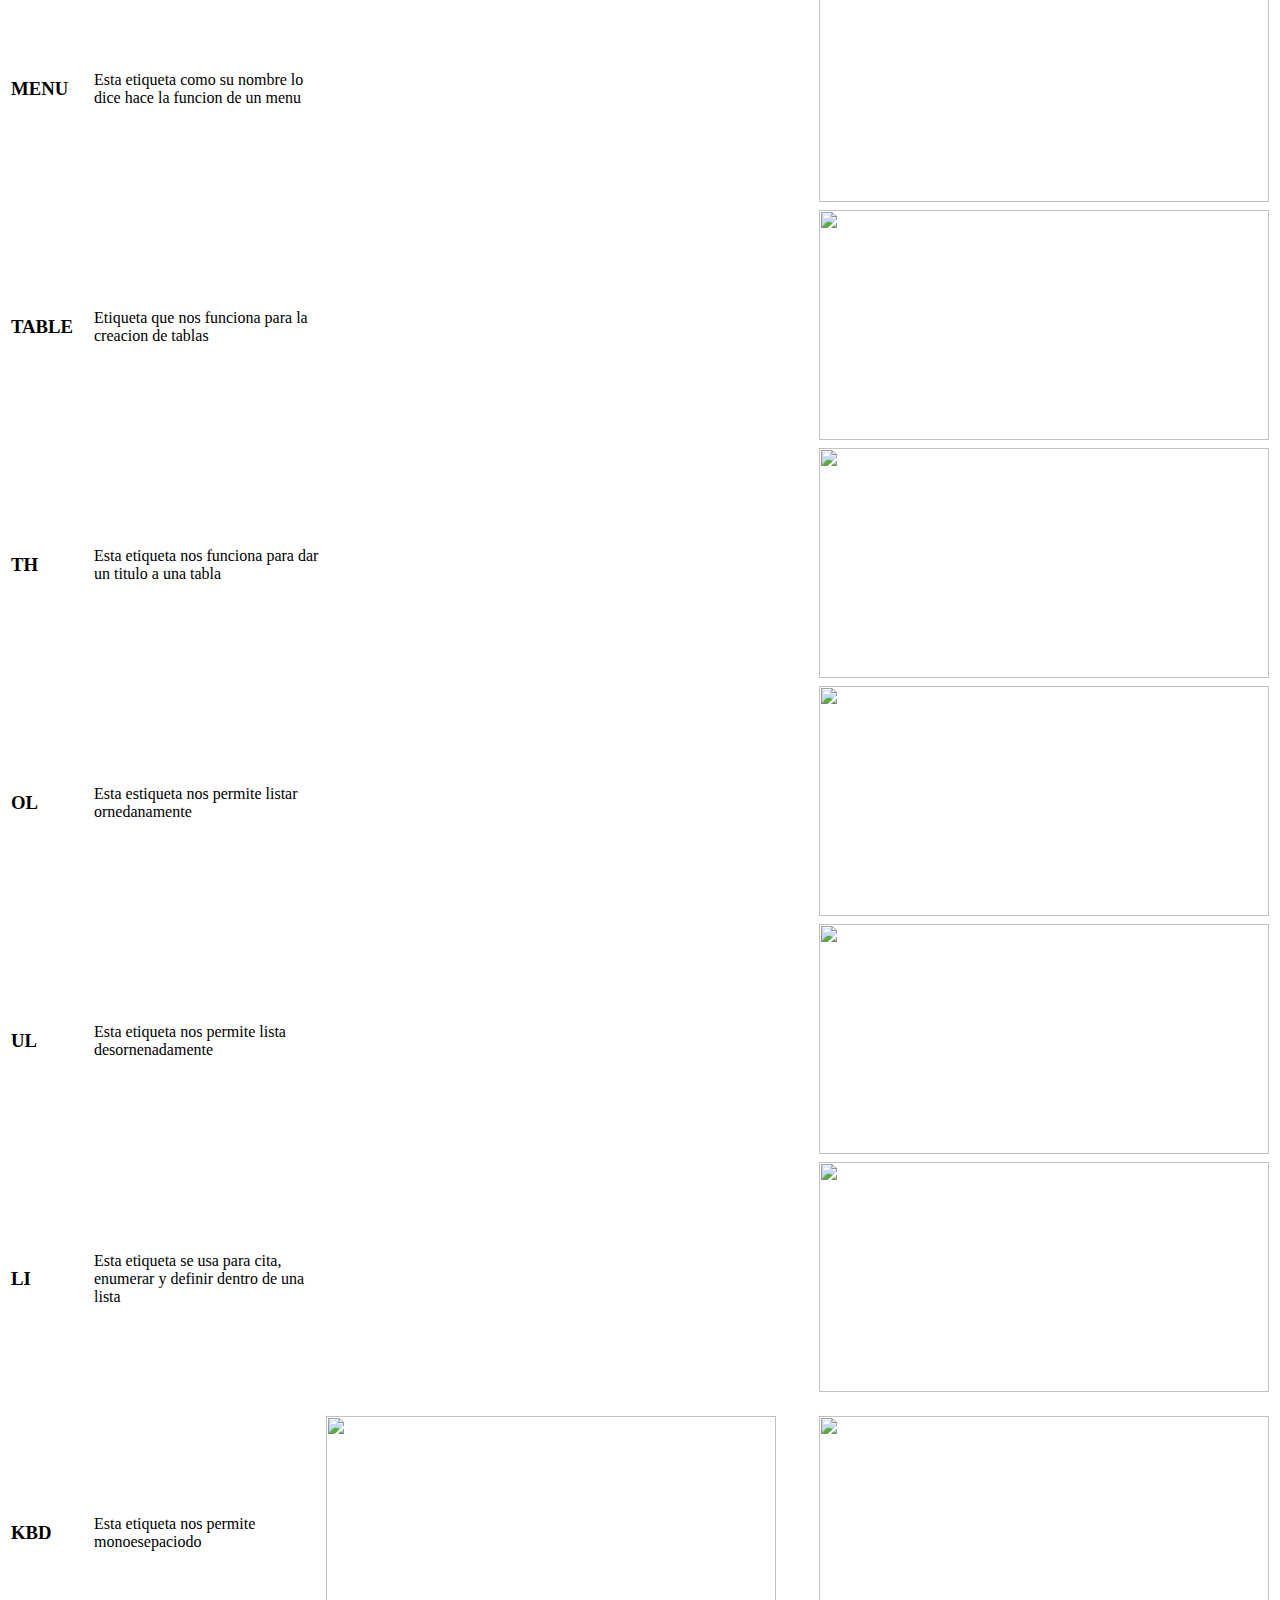
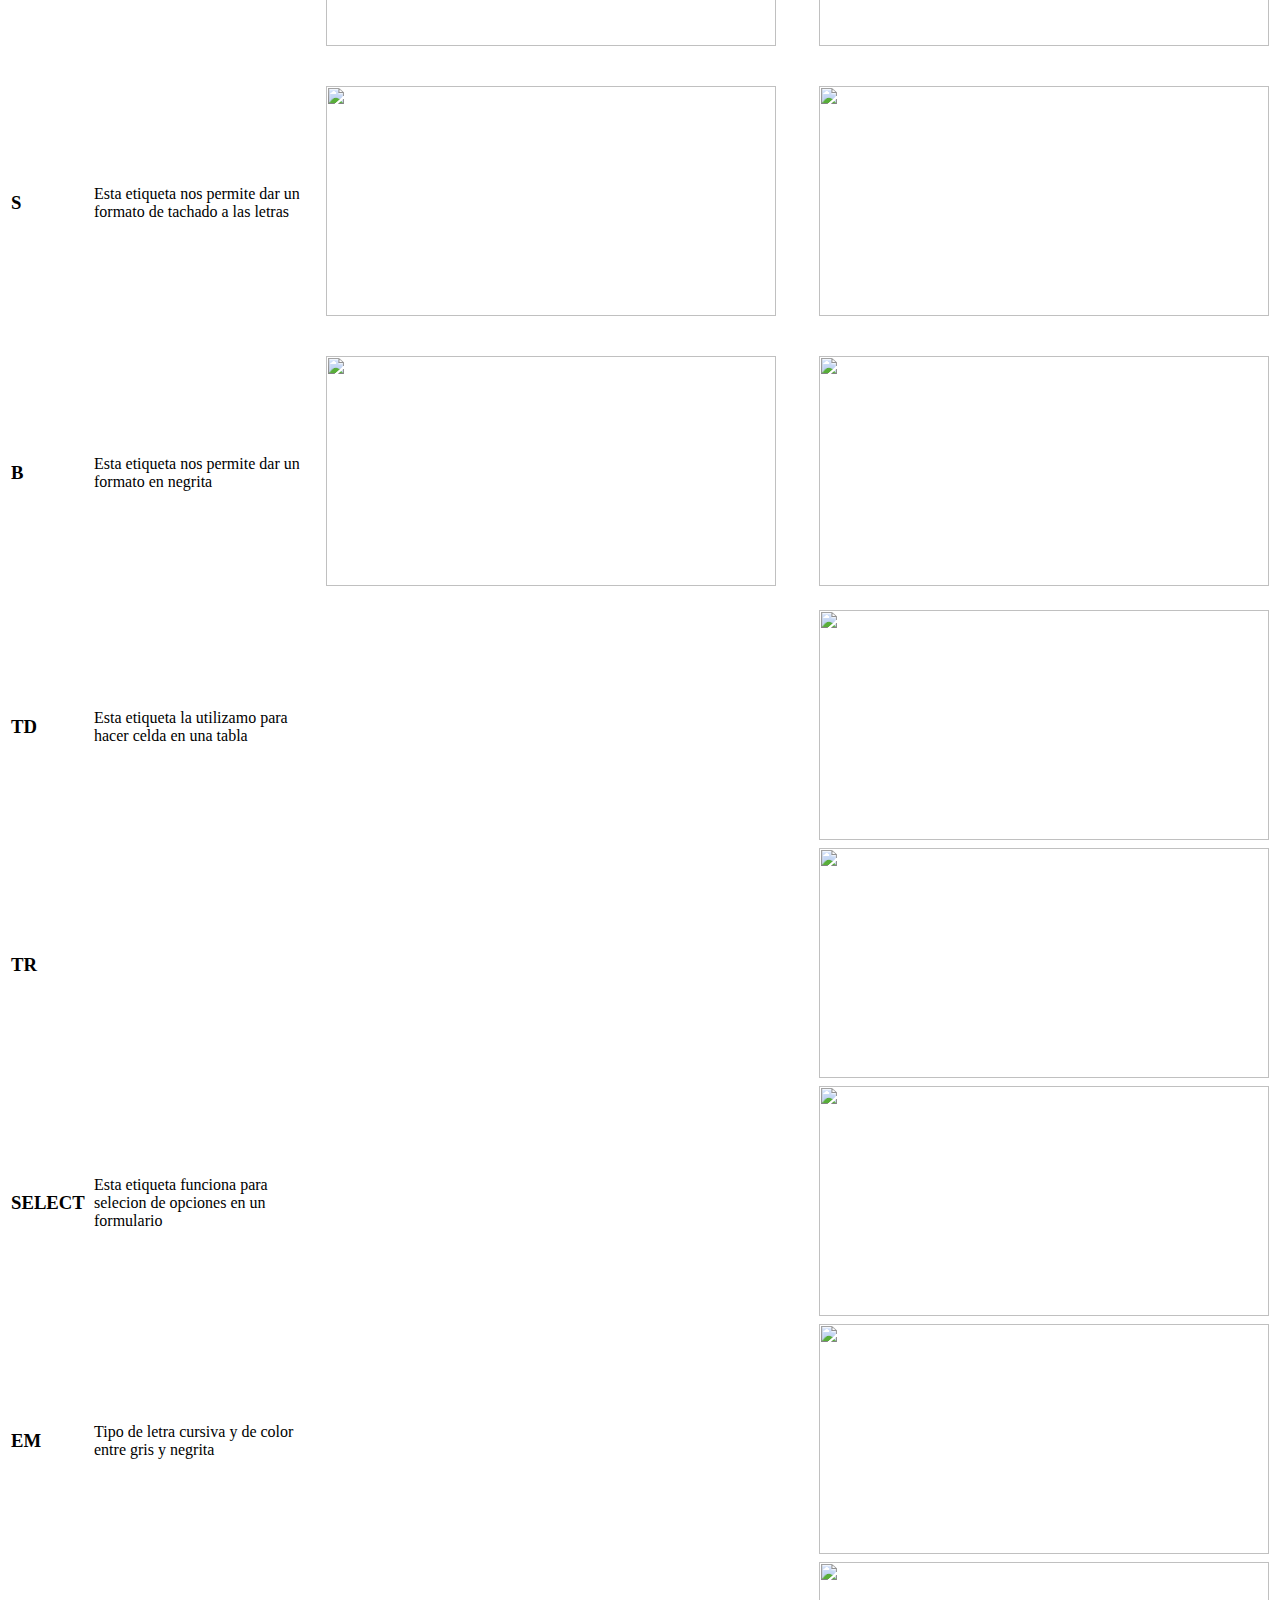
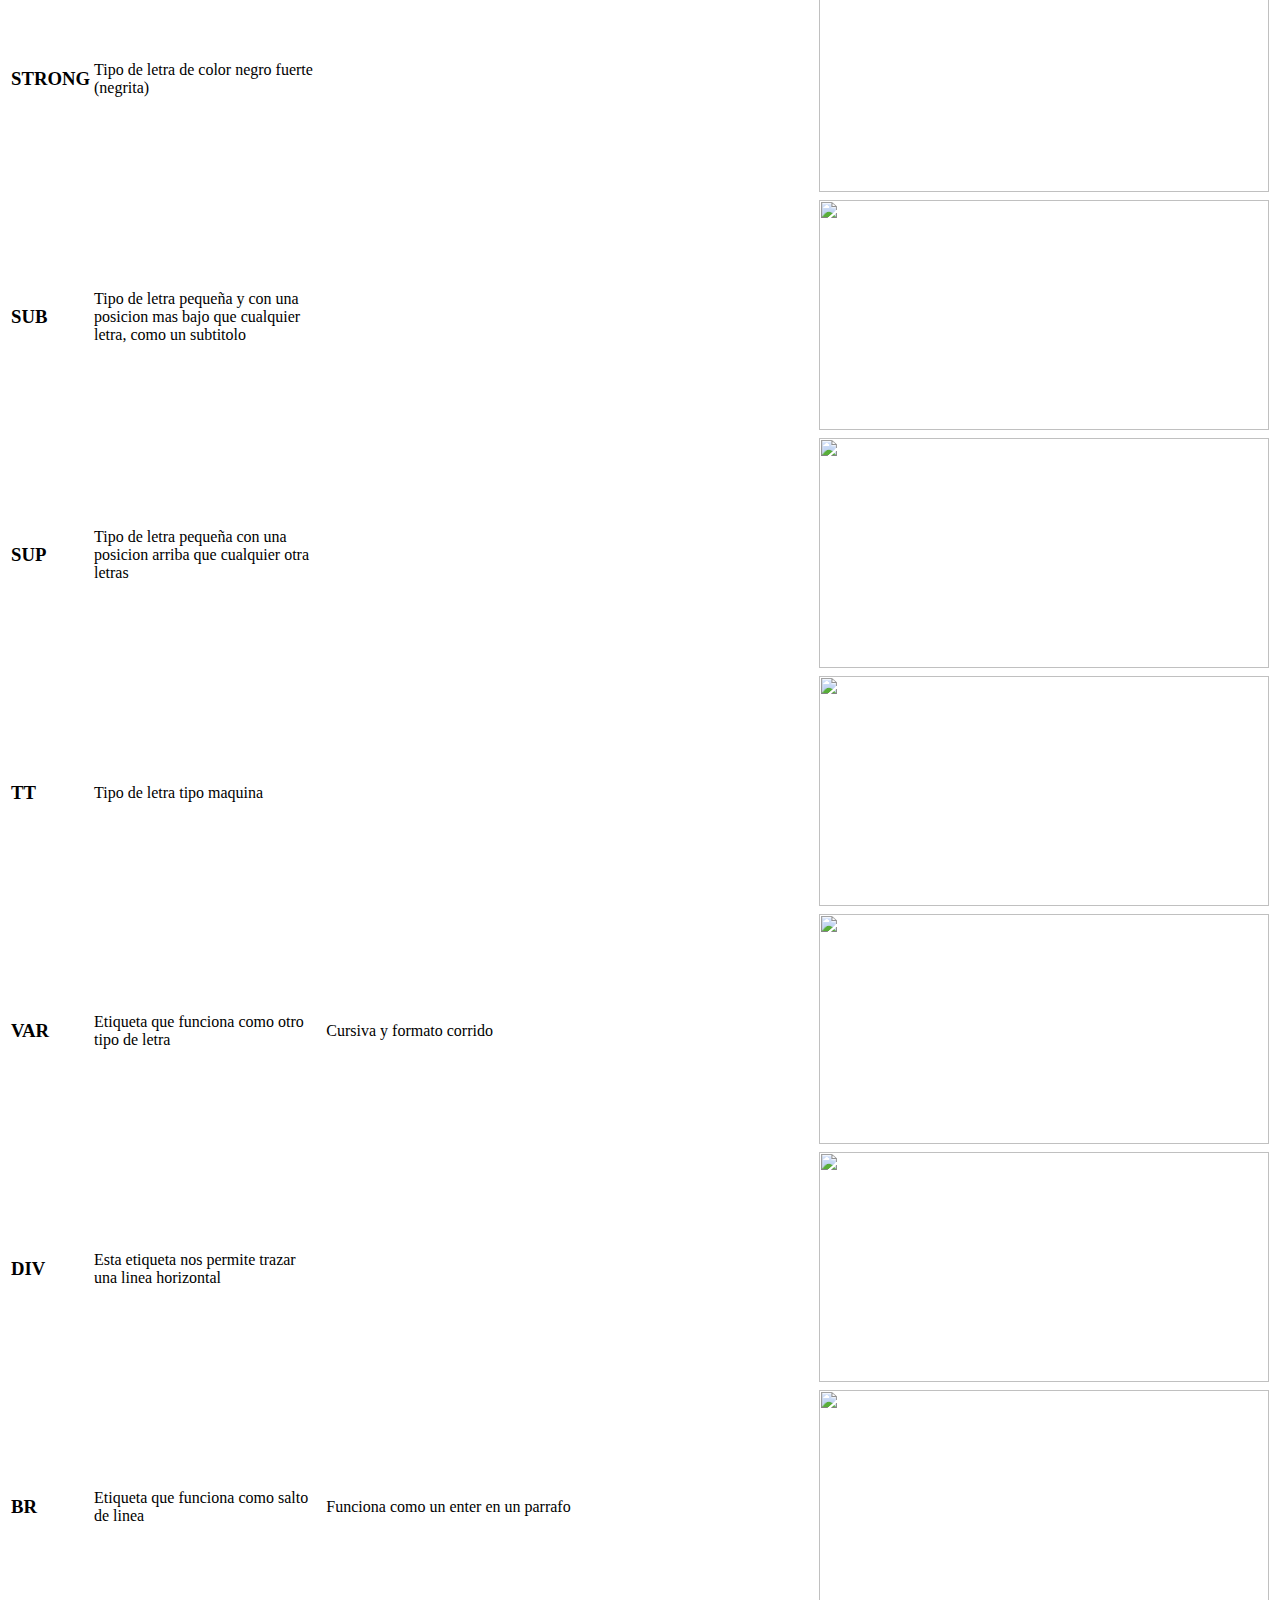
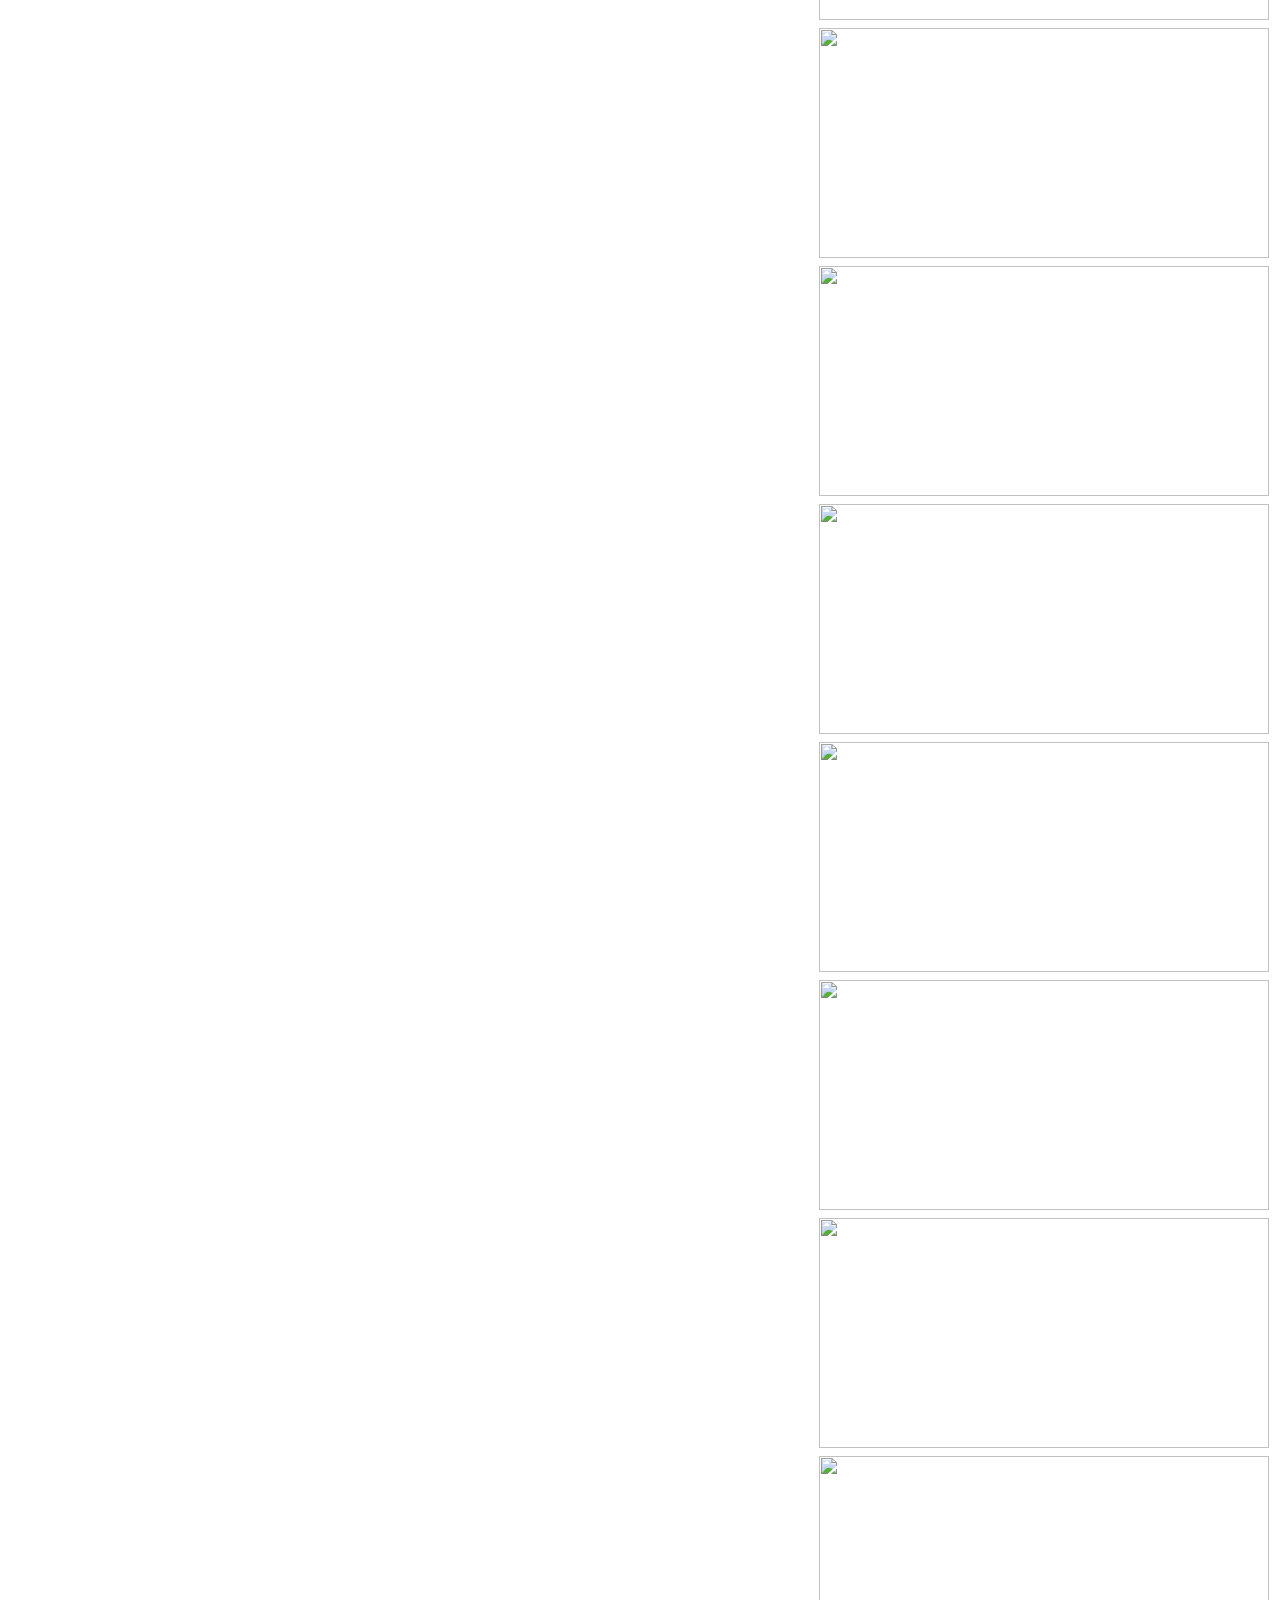
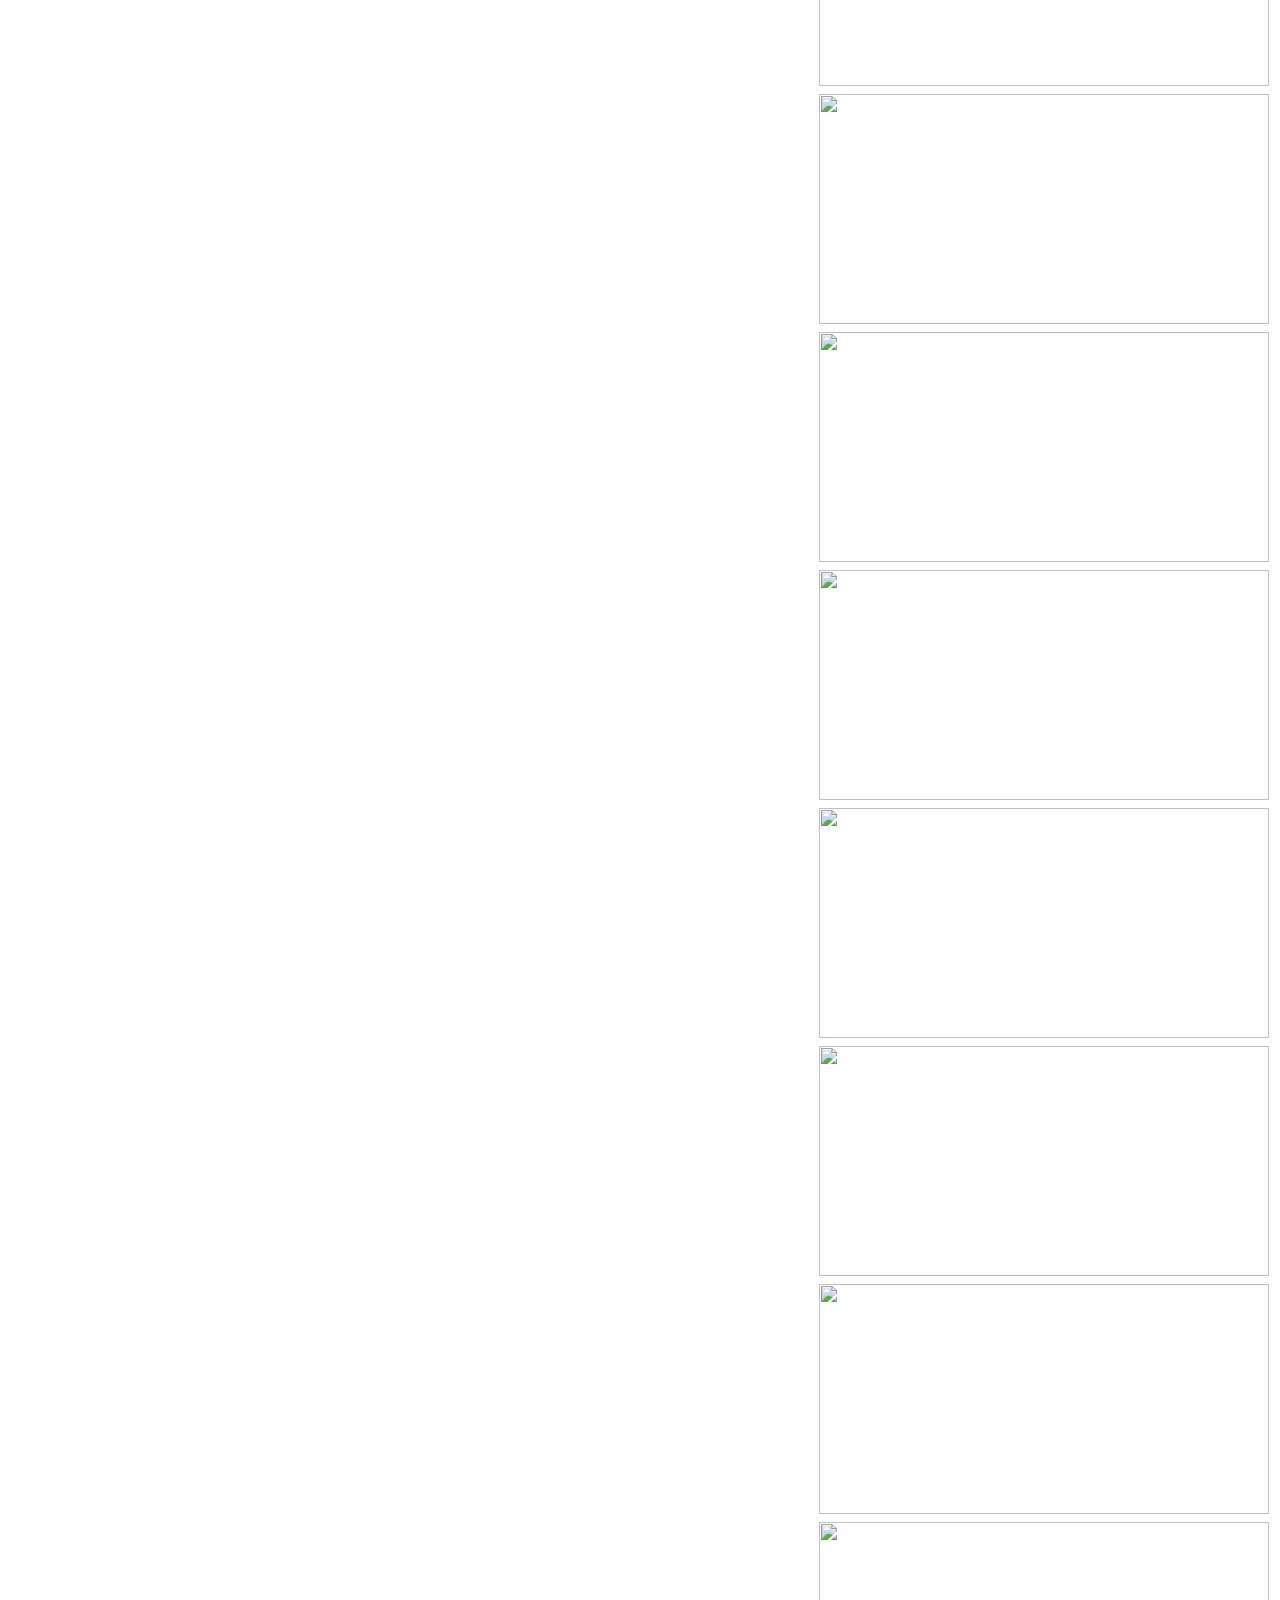
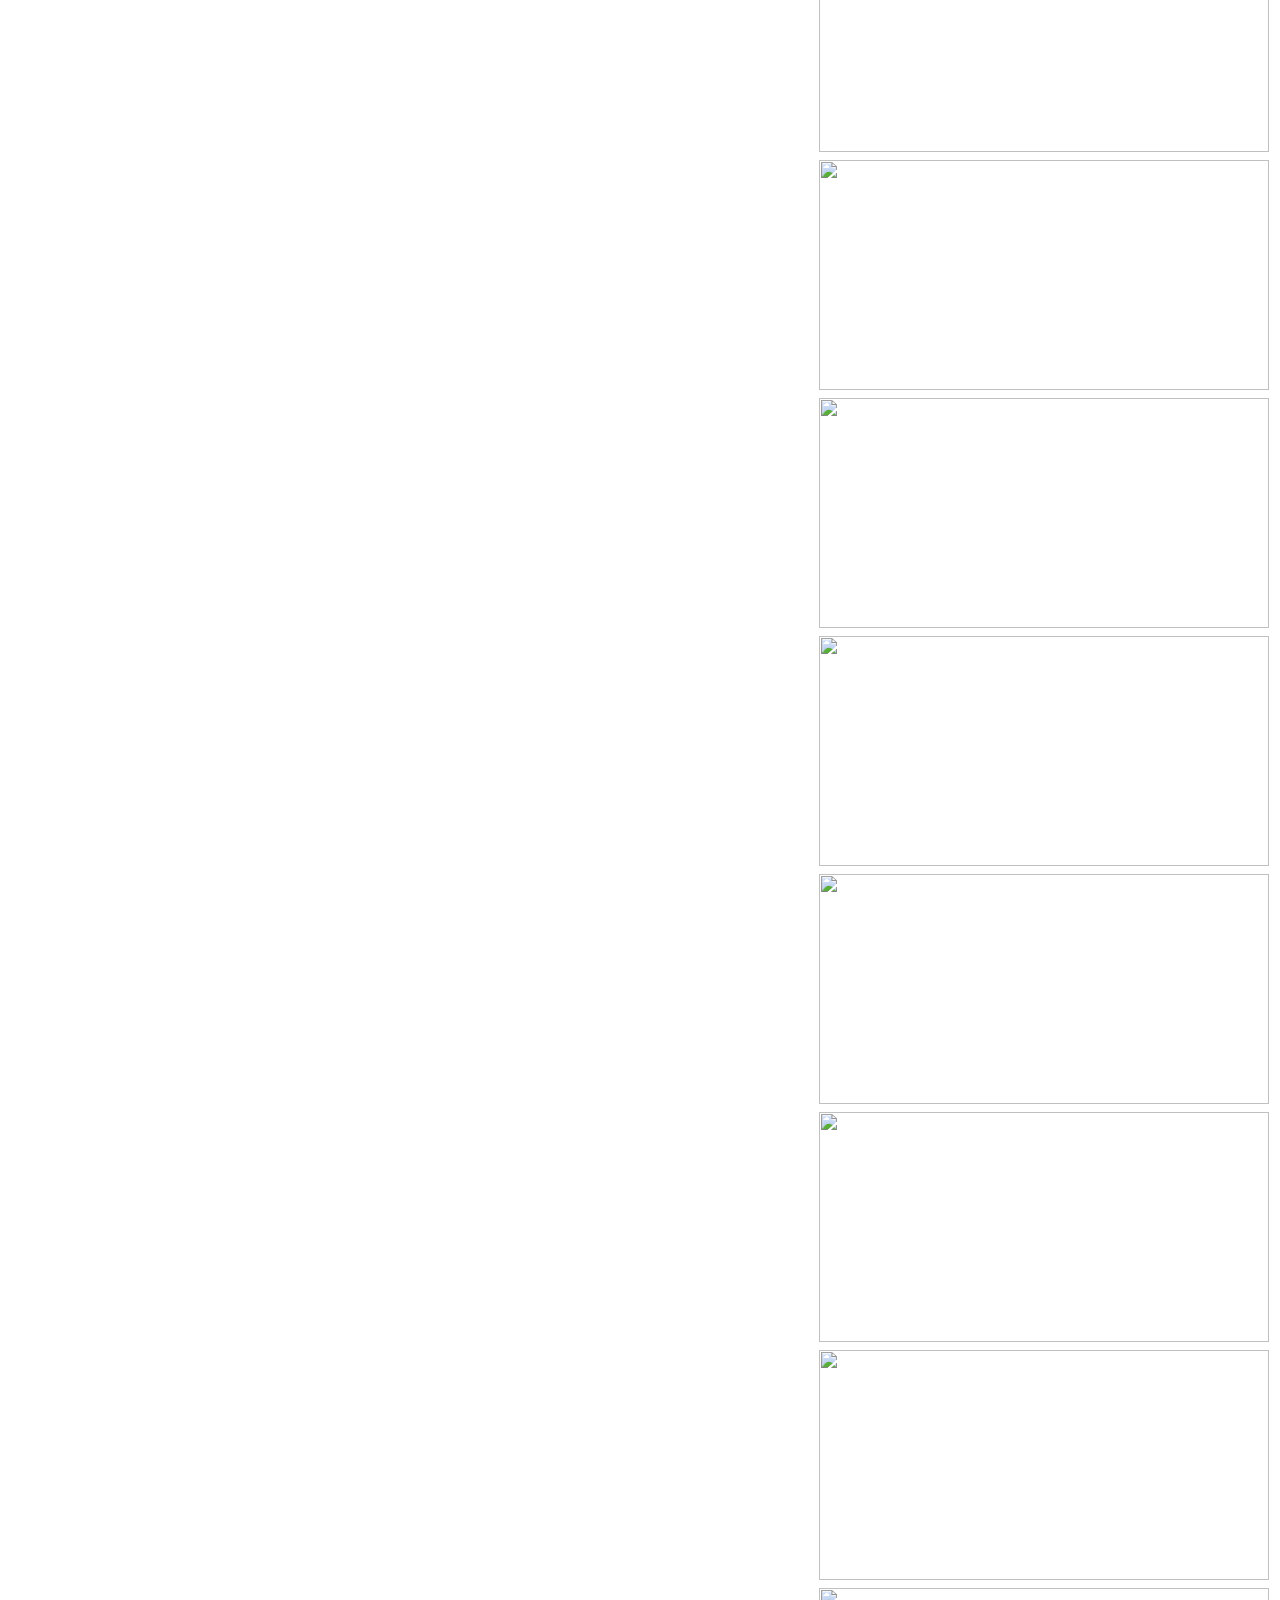
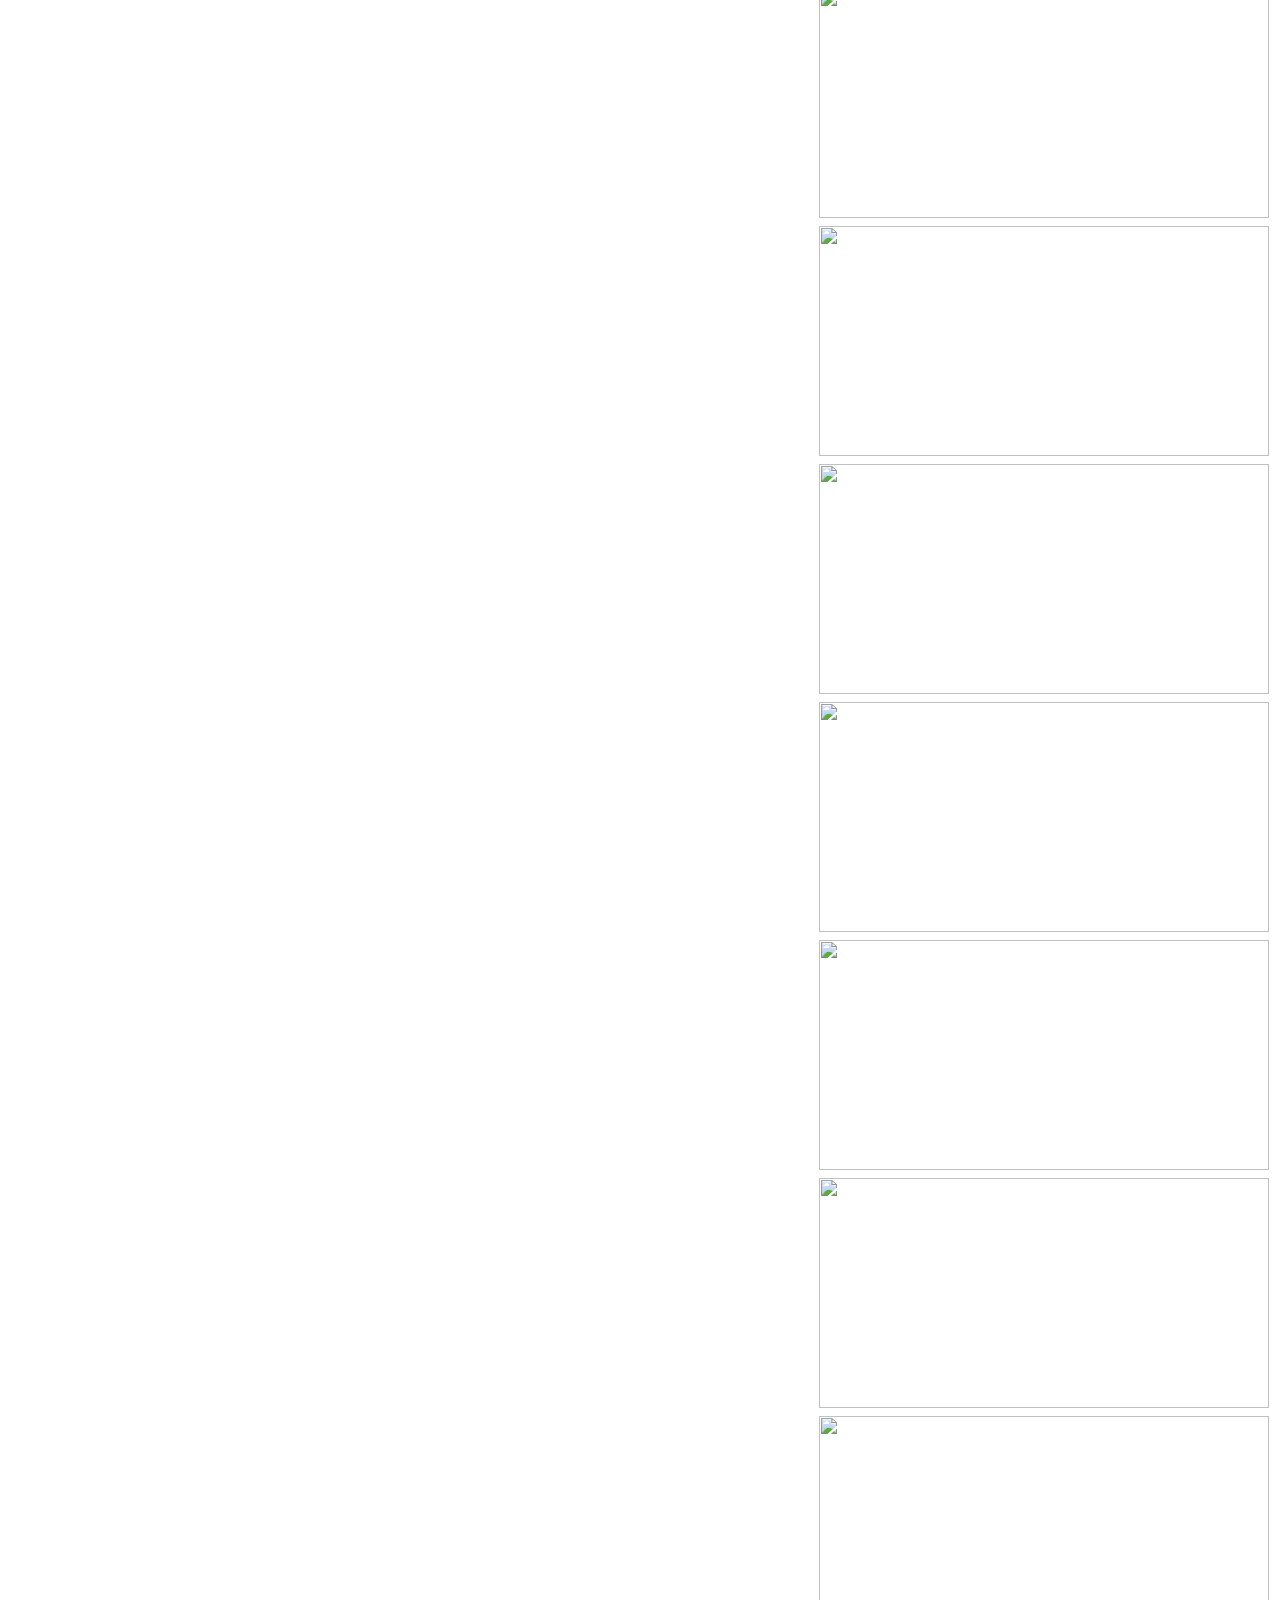
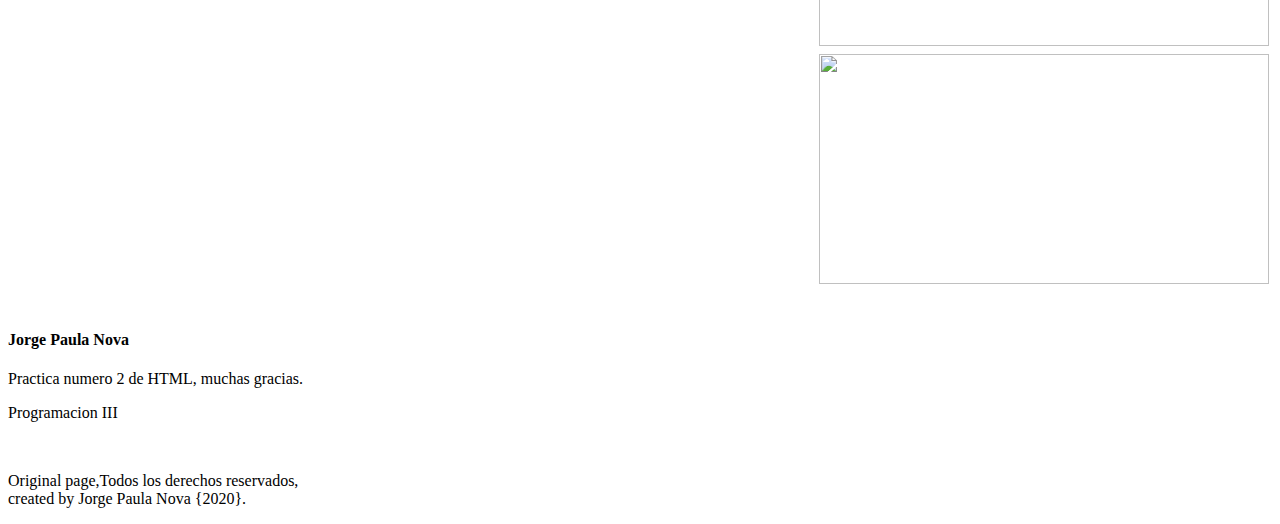
==== commit ebd637b9: "Update index.html" ====
--- a/index.html
+++ b/index.html
@@ -32,7 +32,7 @@
 			<td><p><h3>HTML</h3></p></td>
 			<td><p> Etiqueta primordial para la creación de pagina web, esta se usa para indicarle al navegador que estamos creando un documento web html.  </p></td> 
 			<td> <p>"<HTML> Dento se escribe todo el codigo para la creacion de la pagina web </HTML>" </p></td>
-			<td> <img src="imagen/html.jpg" width="450" height="230" alt=""> </td>
+			<td> <img src="html.jpg" width="450" height="230" alt=""> </td>
 		     
     </tr> 
 
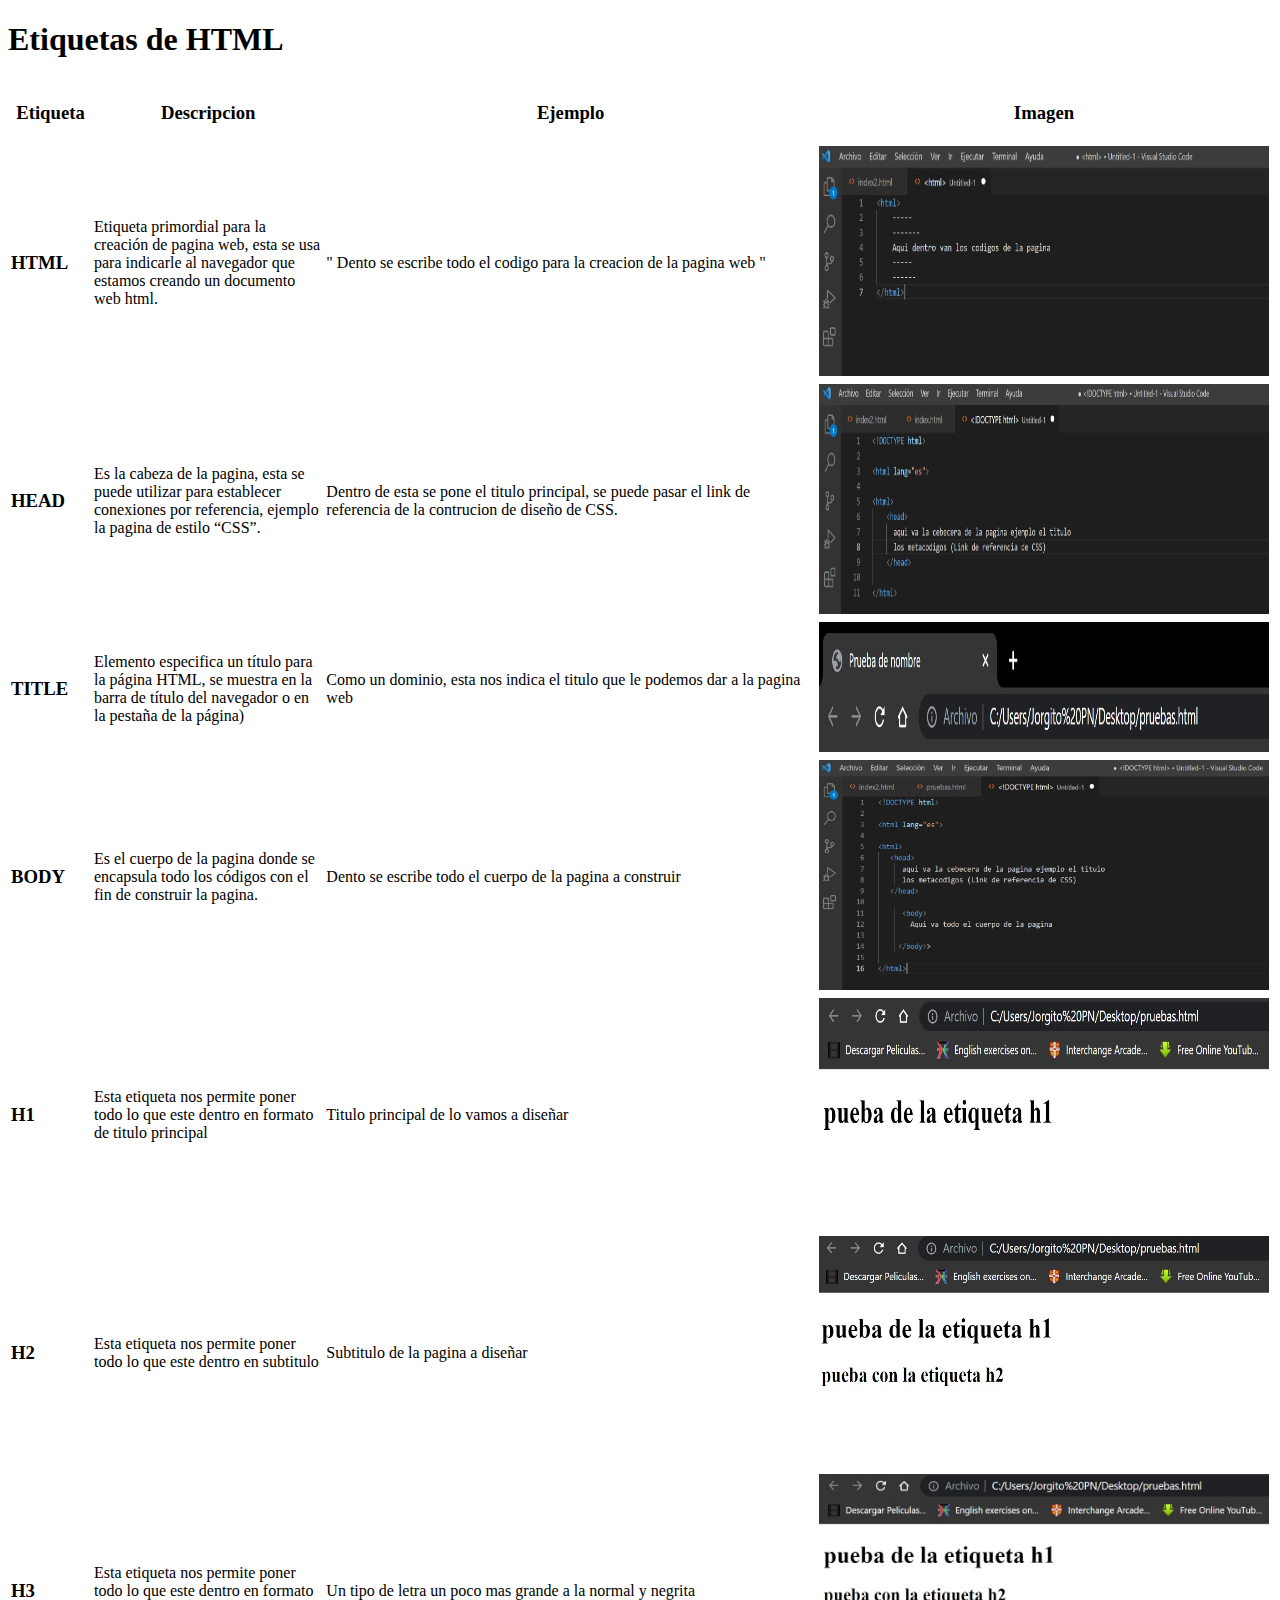
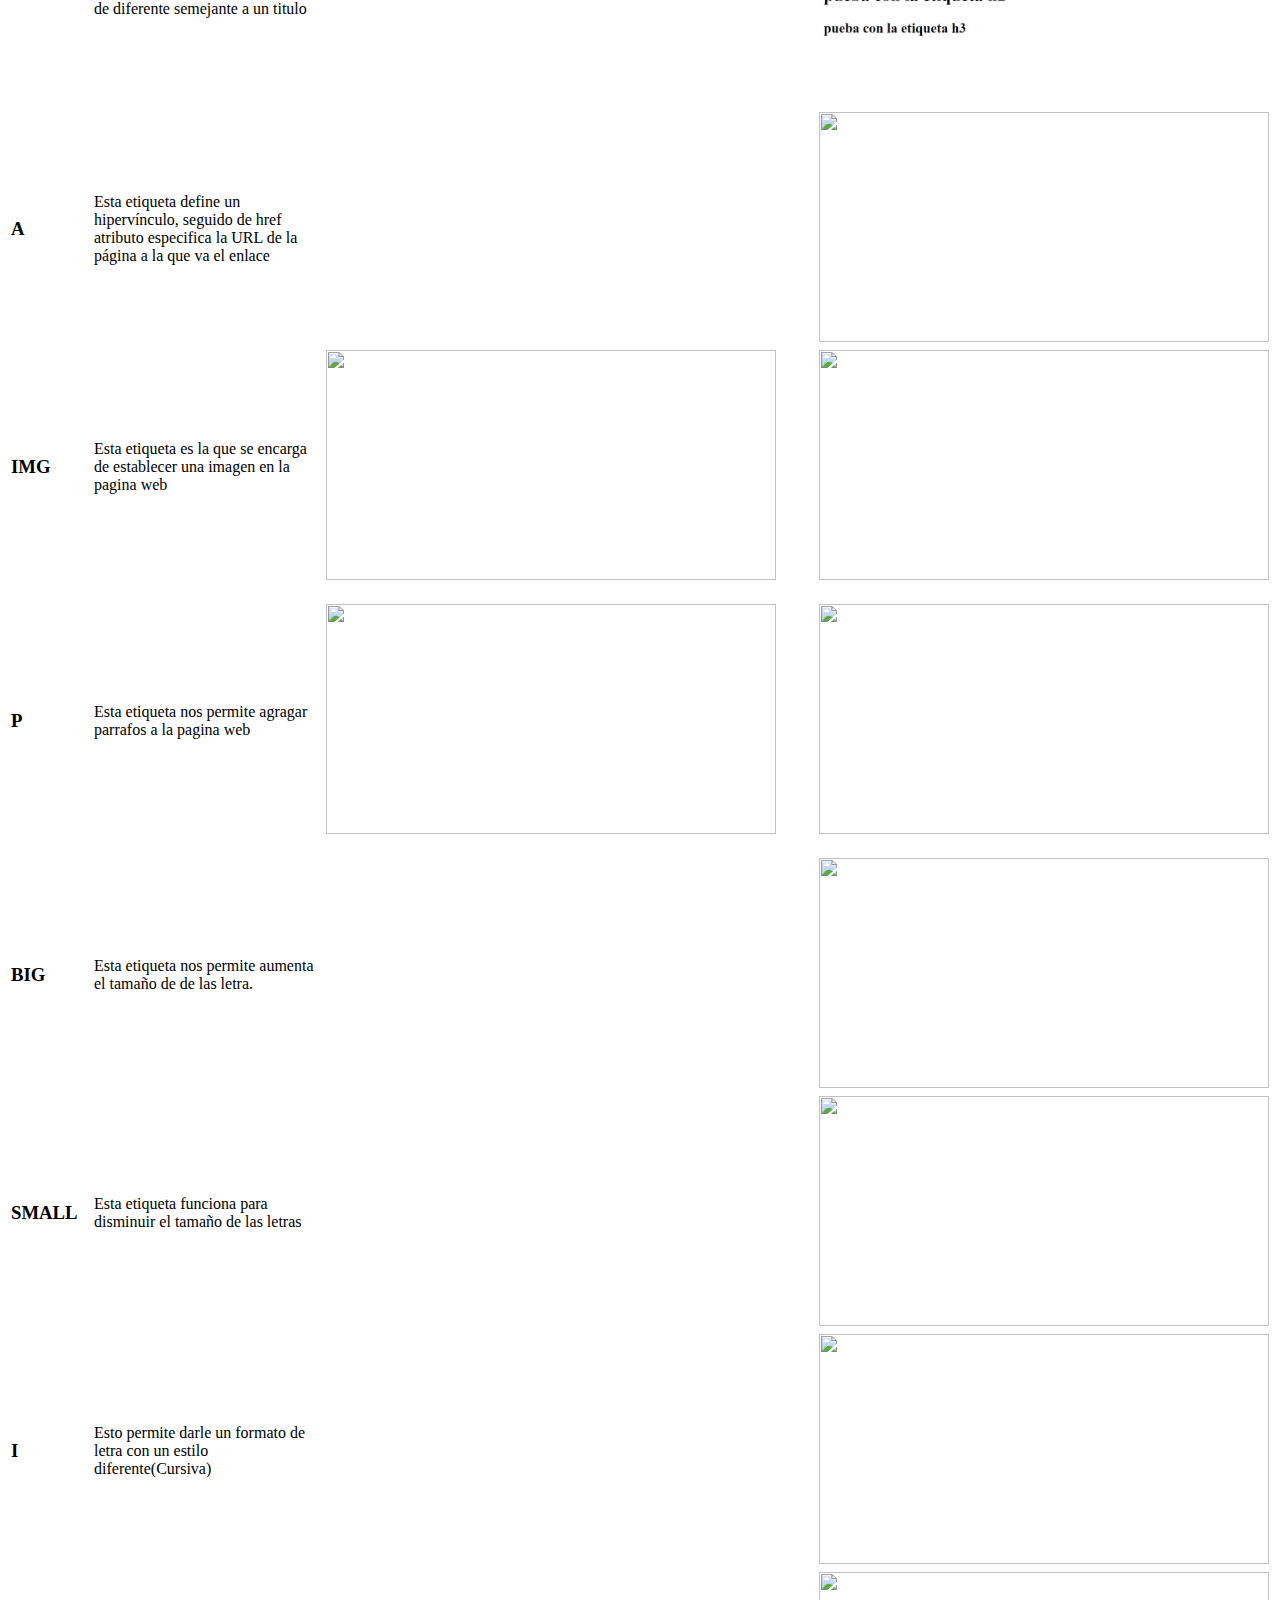
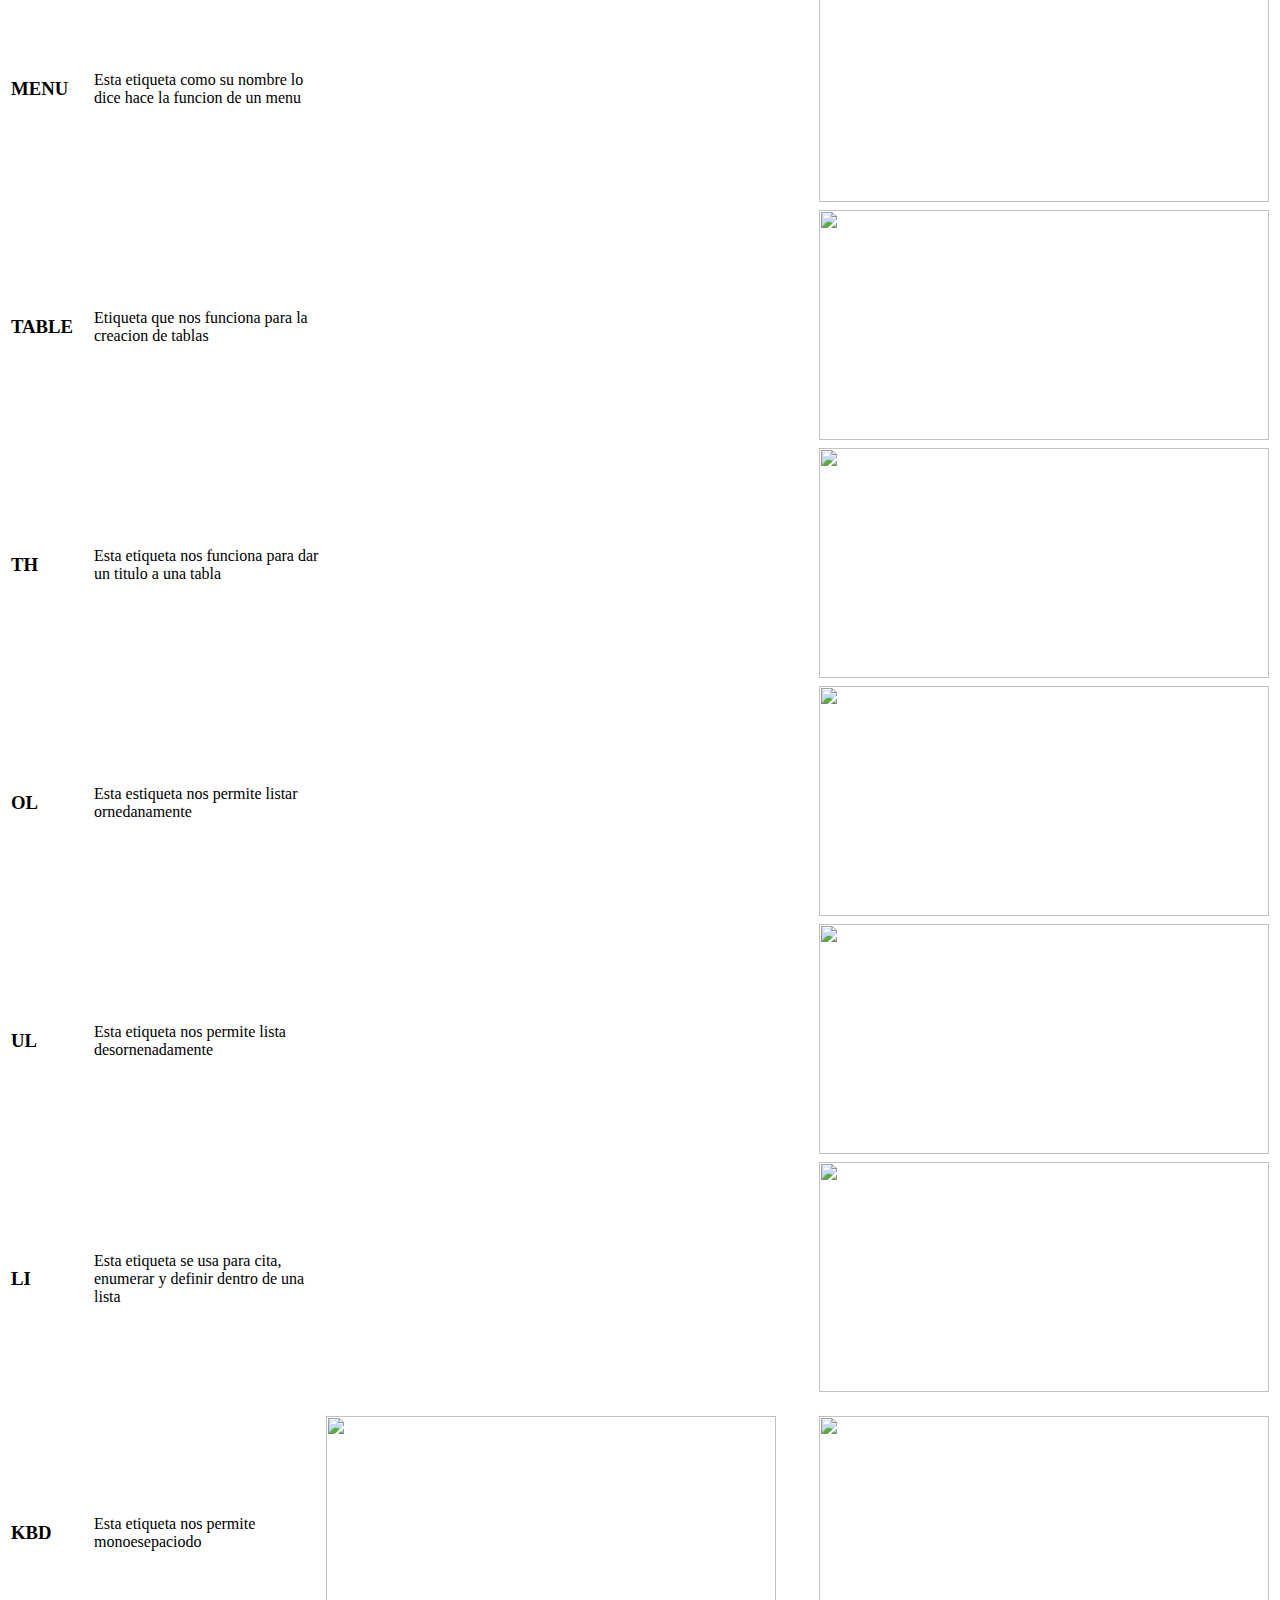
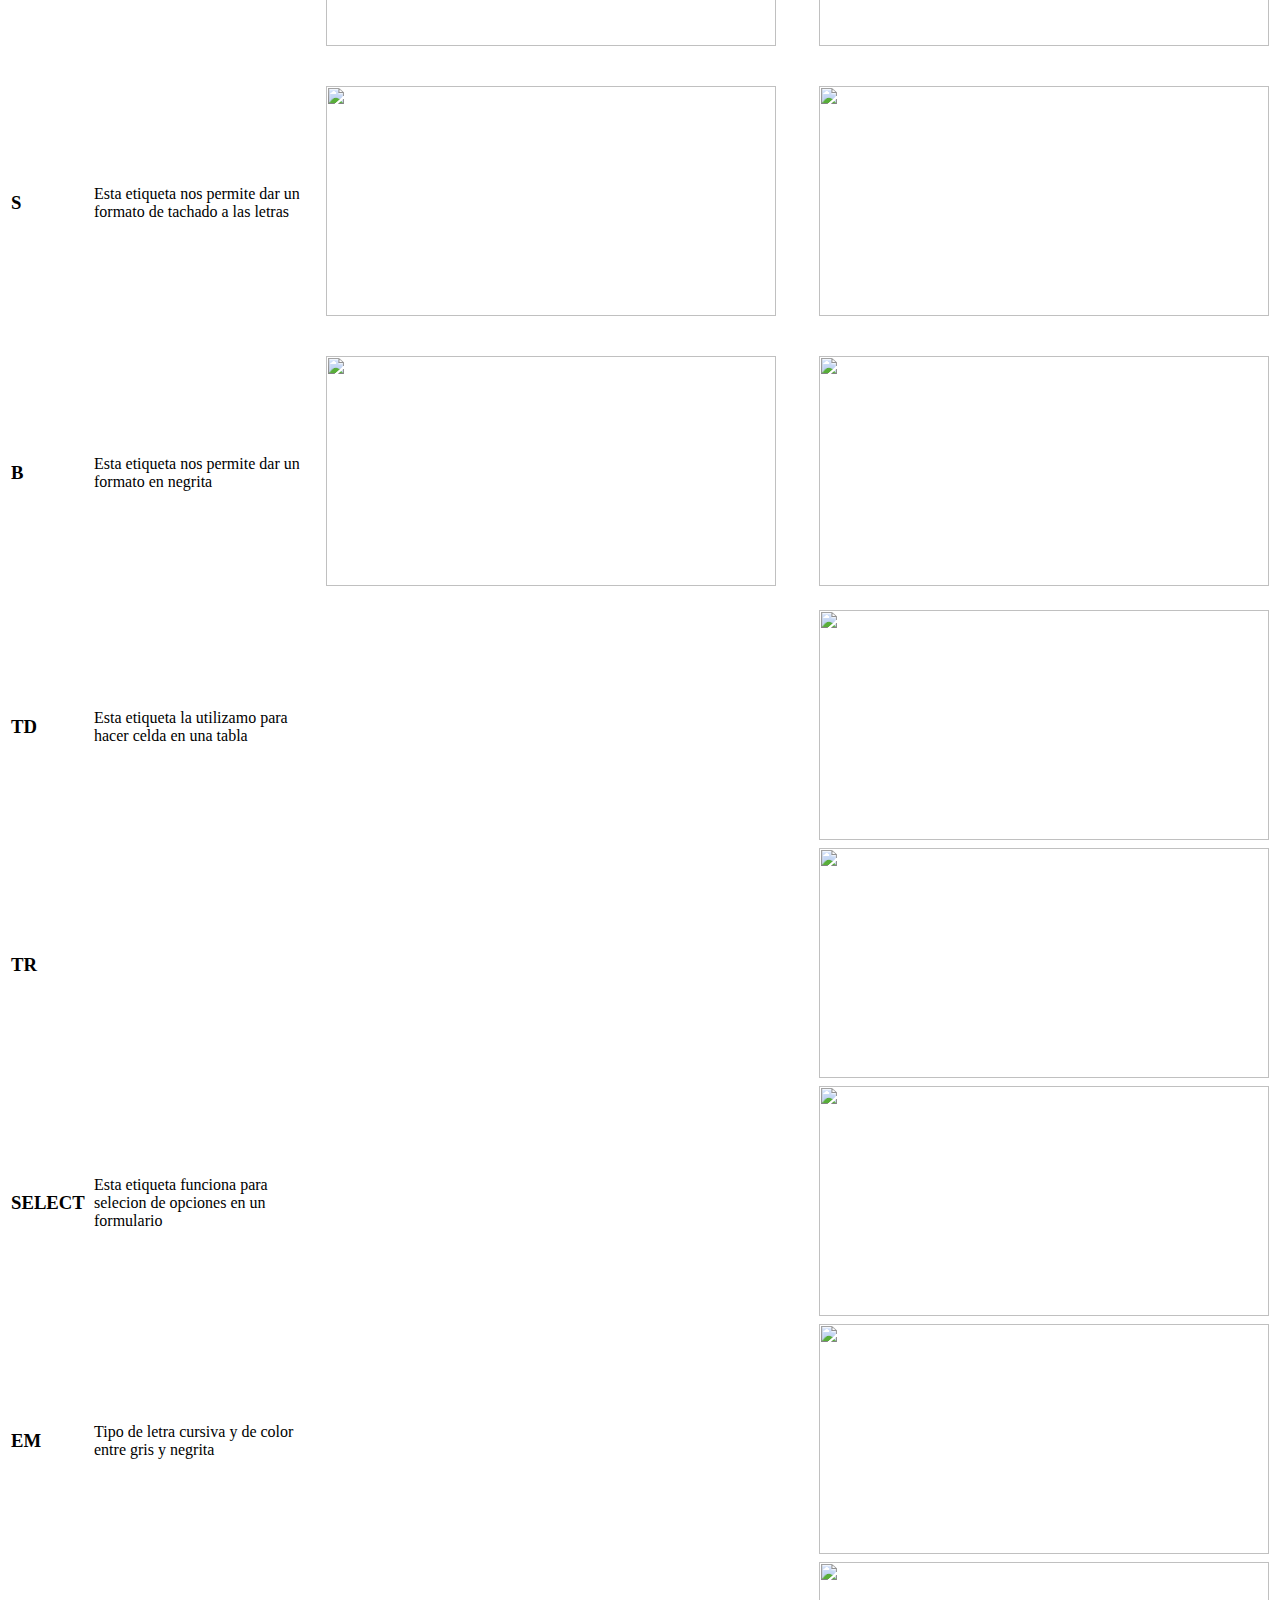
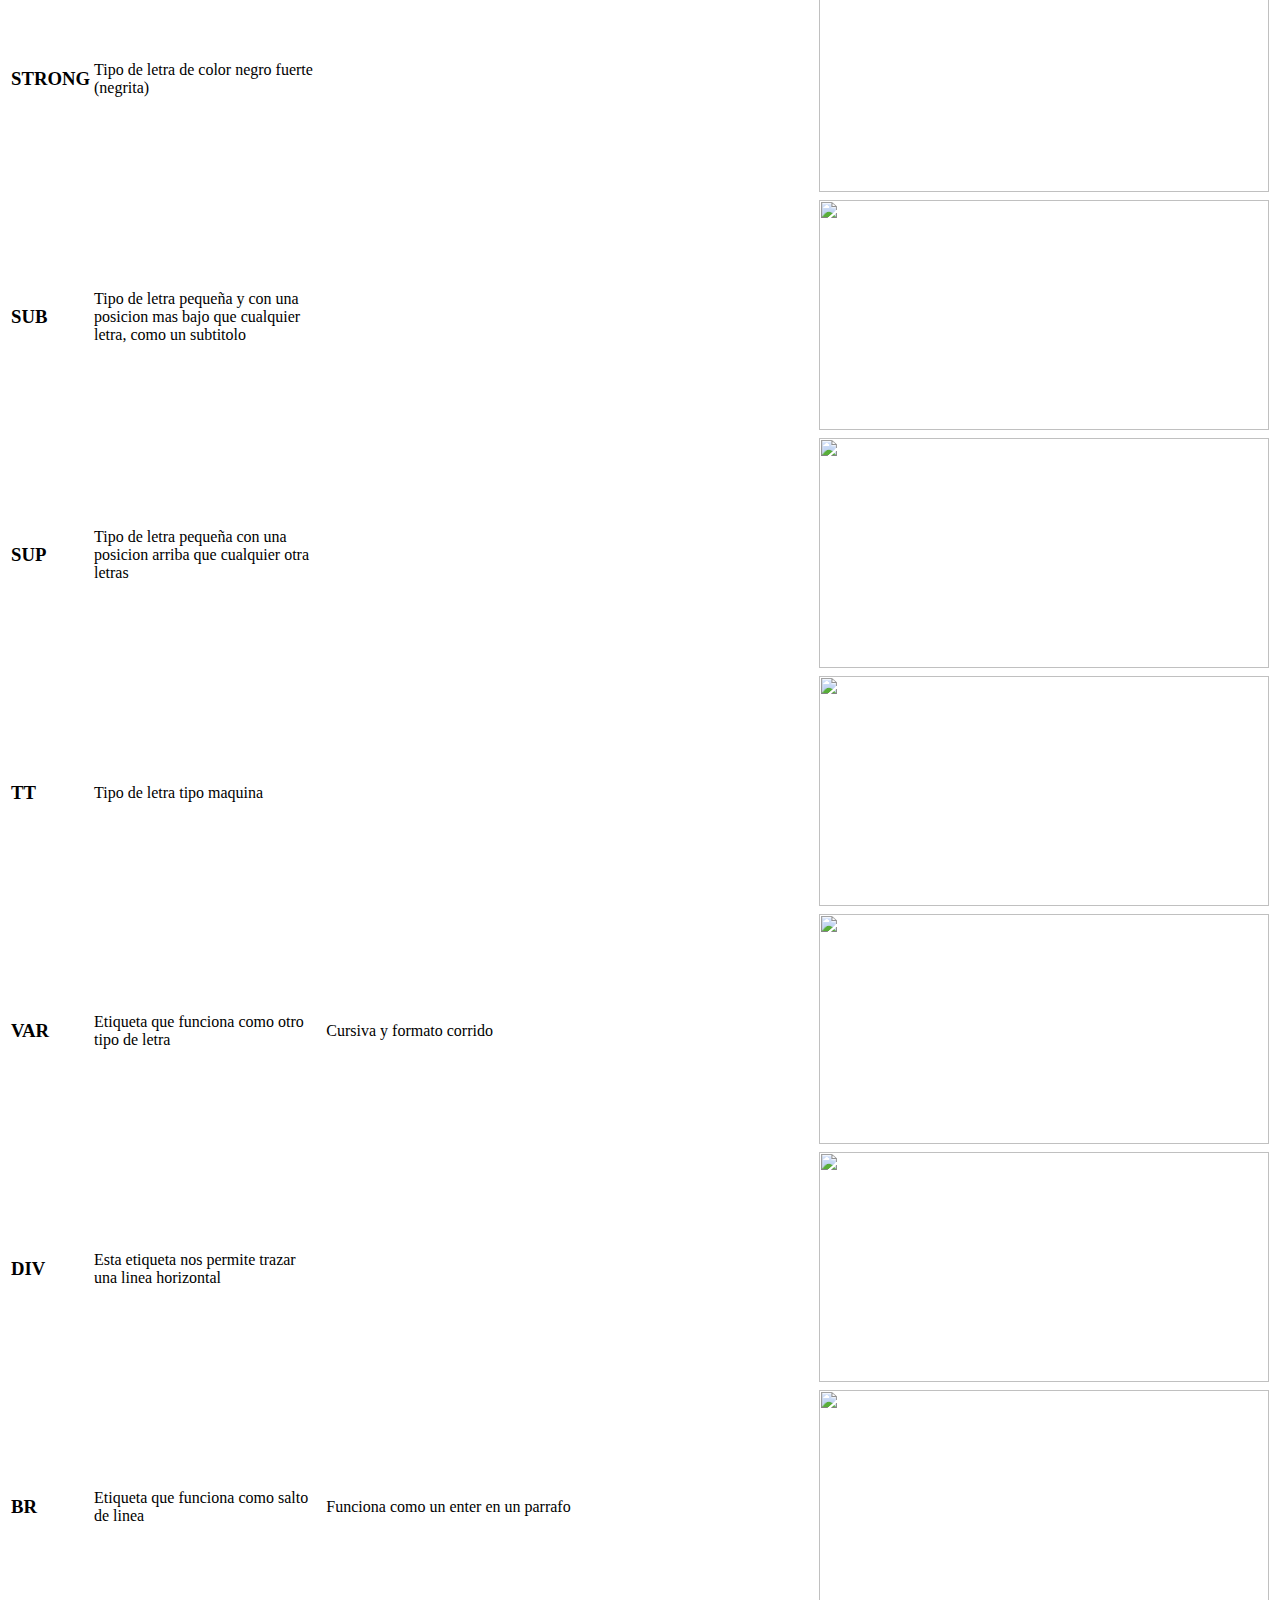
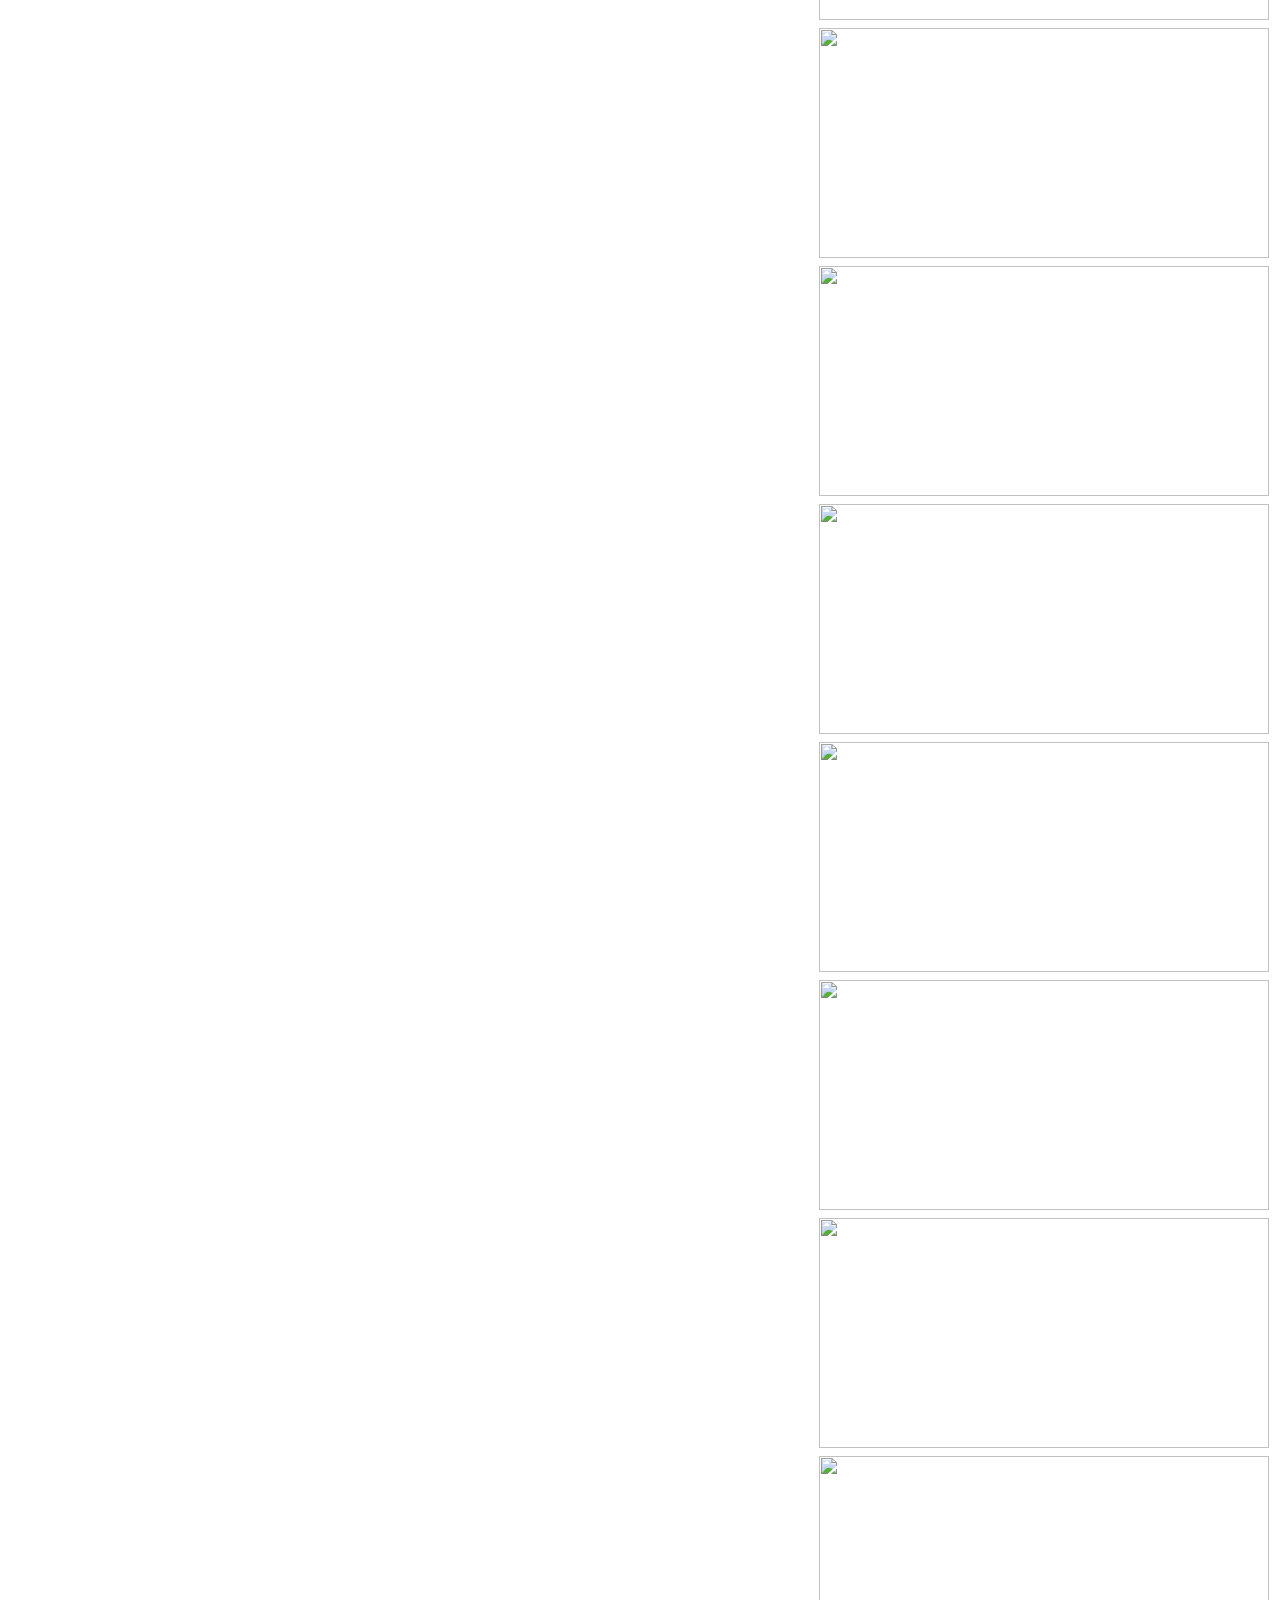
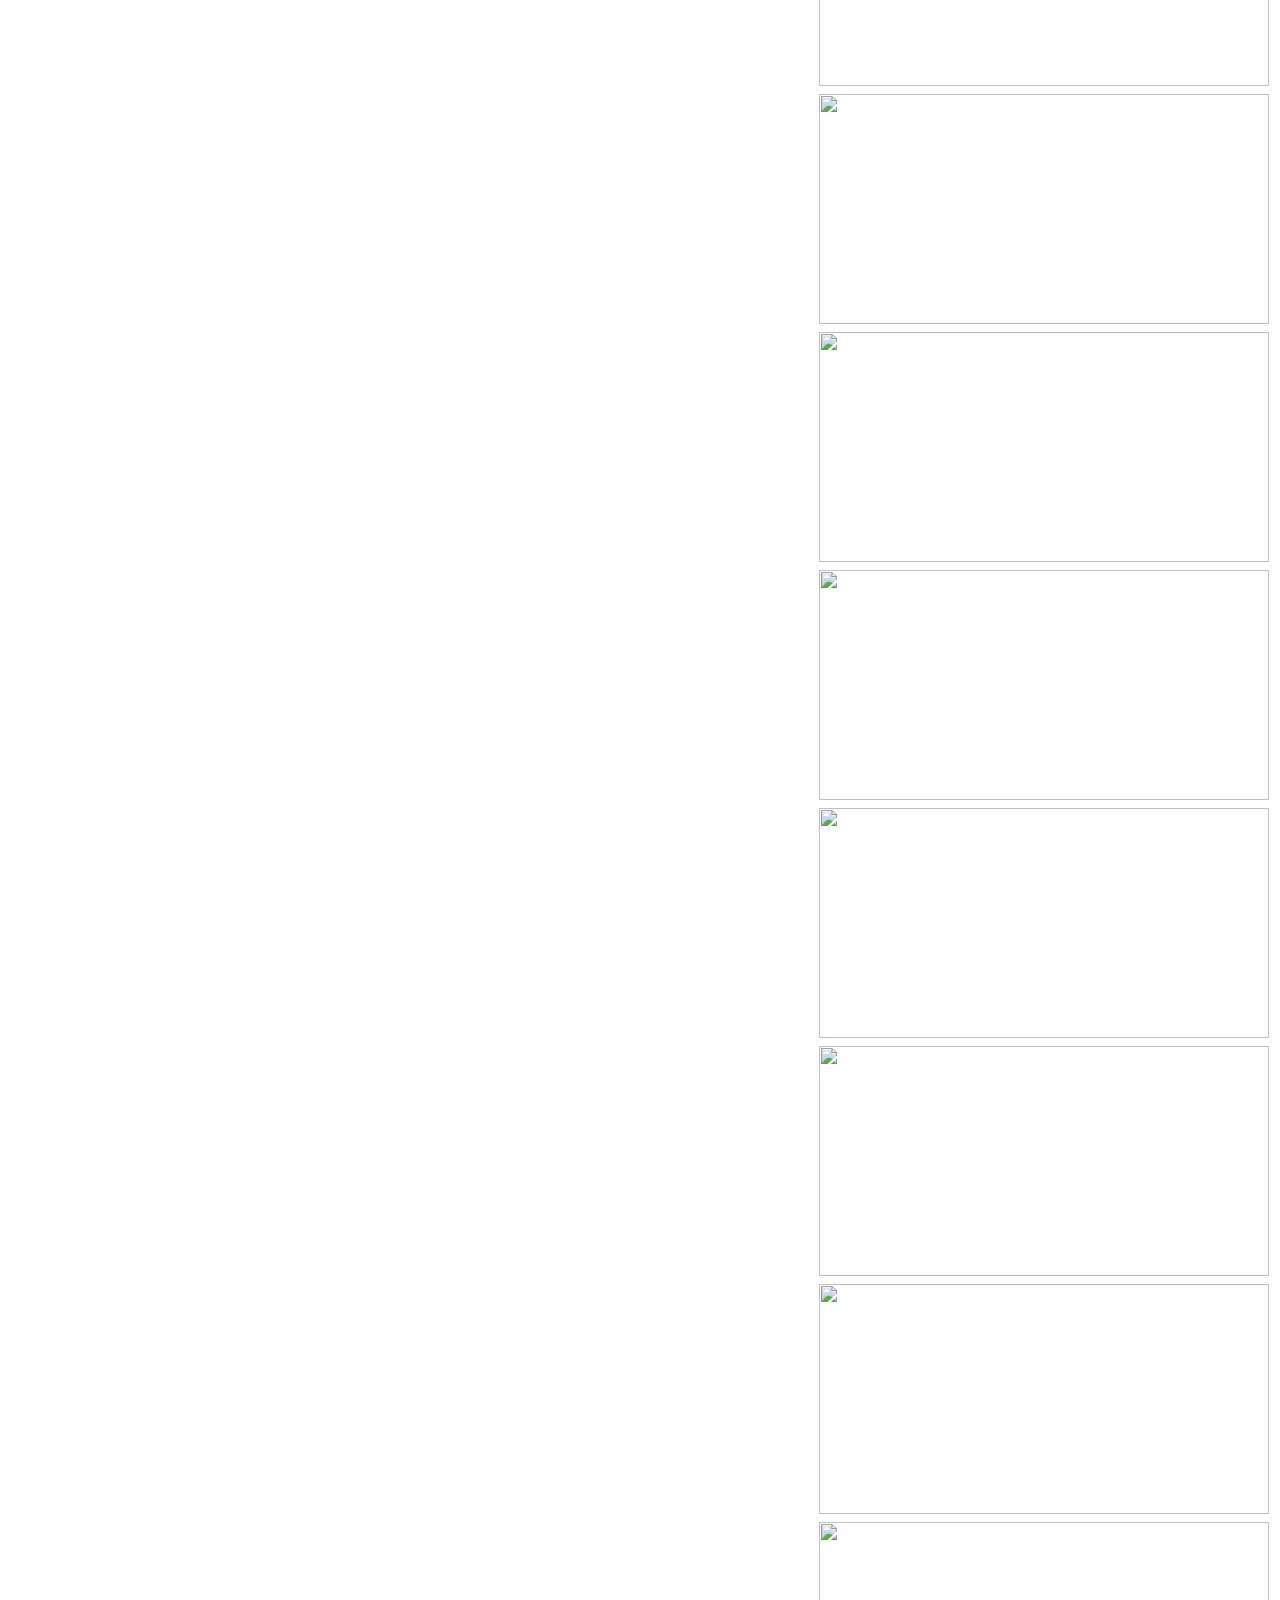
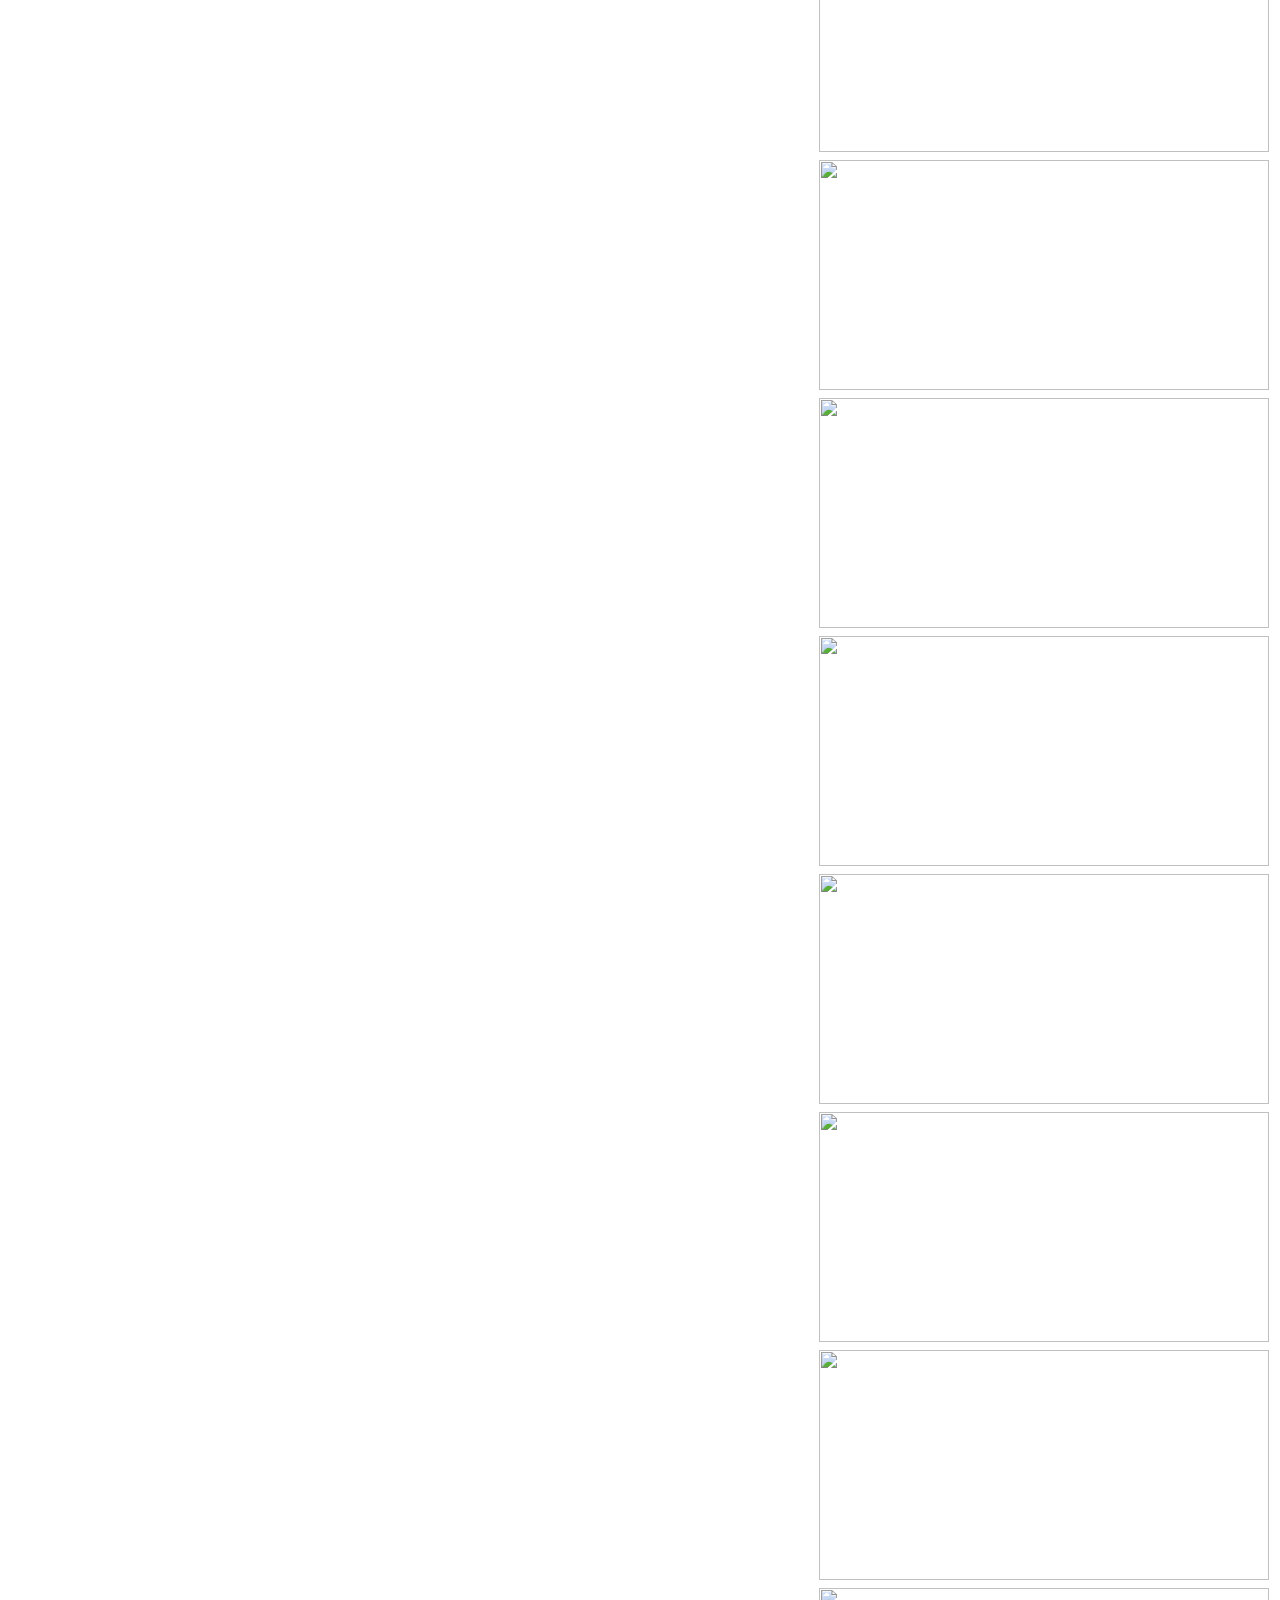
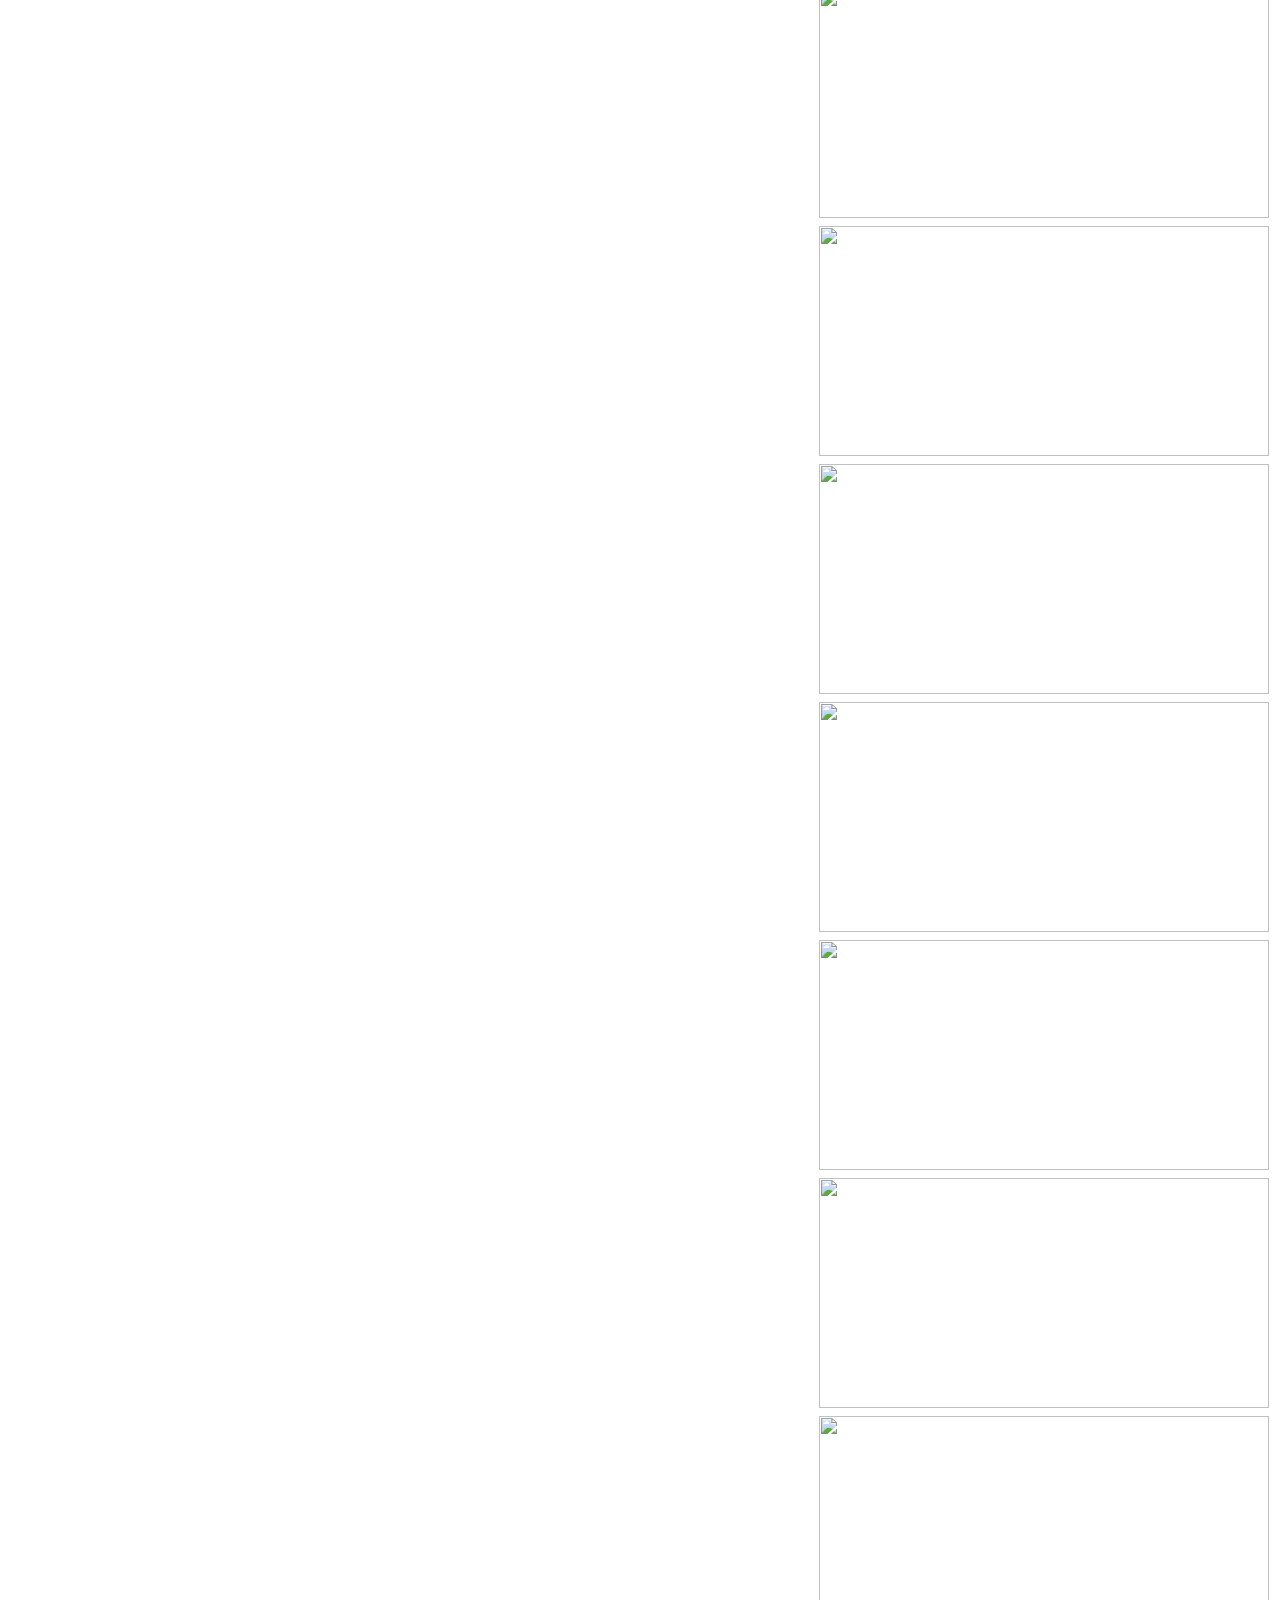
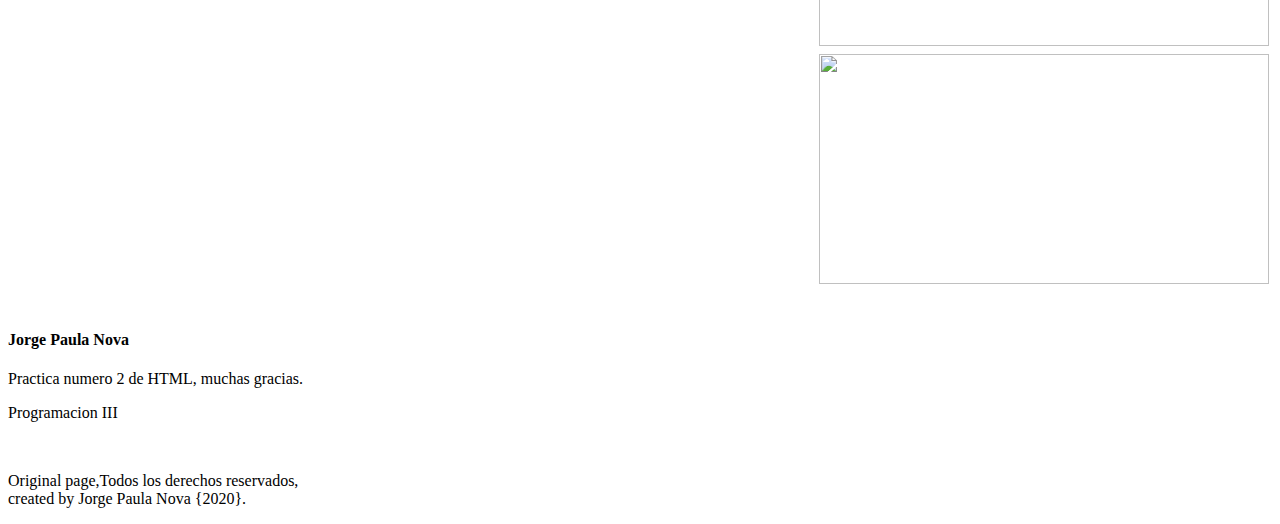
==== commit 568e14db: "Update index.html" ====
--- a/index.html
+++ b/index.html
@@ -41,7 +41,7 @@
 			<td><p><h3>HEAD</h3></p></td>
 			<td><p> Es la cabeza de la pagina, esta se puede utilizar para establecer conexiones por referencia, ejemplo la pagina de estilo “CSS”.  </p></td> 
 			<td> <p> Dentro de esta se pone el titulo principal, se puede pasar el link de referencia de la contrucion de diseño de CSS.  </p></td>
-			<td> <img src="imagen/head.jpg" width="450" height="230" alt=""> </td>
+			<td> <img src="head.jpg" width="450" height="230" alt=""> </td>
 		
     </tr> 
 
@@ -50,7 +50,7 @@
 			<td><p><h3>TITLE</h3></p></td>
 			<td><p> Elemento especifica un título para la página HTML, se muestra en la barra de título del navegador o en la pestaña de la página)  </p></td> 
 			<td> <p> Como un dominio, esta nos indica el titulo que le podemos dar a la pagina web  </p></td>
-			<td><img src="imagen/dominio.jpg" width="450" height="130" alt=""> </td>
+			<td><img src="dominio.jpg" width="450" height="130" alt=""> </td>
 		
     </tr> 
 
@@ -59,7 +59,7 @@
 			<td><p><h3>BODY</h3></p></td>
 			<td><p> Es el cuerpo de la pagina donde se encapsula todo los códigos con el fin de construir la pagina. </p></td> 
 			<td> <p>Dento se escribe todo el cuerpo de la pagina a construir </p></td>
-			<td><img src="imagen/body.jpg" width="450" height="230" alt="">  </td>
+			<td><img src="body.jpg" width="450" height="230" alt="">  </td>
 		
     </tr> 
 
@@ -68,7 +68,7 @@
 			<td><p><h3>H1</h3></p></td>
 			<td><p> Esta etiqueta nos permite poner todo lo que este dentro en formato de titulo principal  </p></td> 
 			<td> <p>Titulo principal de lo vamos a diseñar </p></td>
-			<td> <img src="imagen/h1.jpg" width="450" height="230" alt=""> </td>
+			<td> <img src="h1.jpg" width="450" height="230" alt=""> </td>
 		
     </tr> 
 
@@ -77,7 +77,7 @@
 			<td><p><h3>H2</h3></p></td>
 			<td><p> Esta etiqueta nos permite poner todo lo que este dentro en subtitulo  </p></td> 
 			<td> <p>Subtitulo de la pagina a diseñar </p></td>
-			<td> <img src="imagen/h2.jpg" width="450" height="230" alt=""> </td>
+			<td> <img src="h2.jpg" width="450" height="230" alt=""> </td>
 		
     </tr>
 
@@ -86,7 +86,7 @@
 			<td><p><h3>H3</h3></p></td>
 			<td><p> Esta etiqueta nos permite poner todo lo que este dentro en formato de diferente semejante a un titulo  </p></td> 
 			<td> <p> Un tipo de letra un poco mas grande a la normal y negrita </p></td>
-			<td> <img src="imagen/h3.jpg" width="450" height="230" alt=""> </td>
+			<td> <img src="h3.jpg" width="450" height="230" alt=""> </td>
 		
     </tr>
 
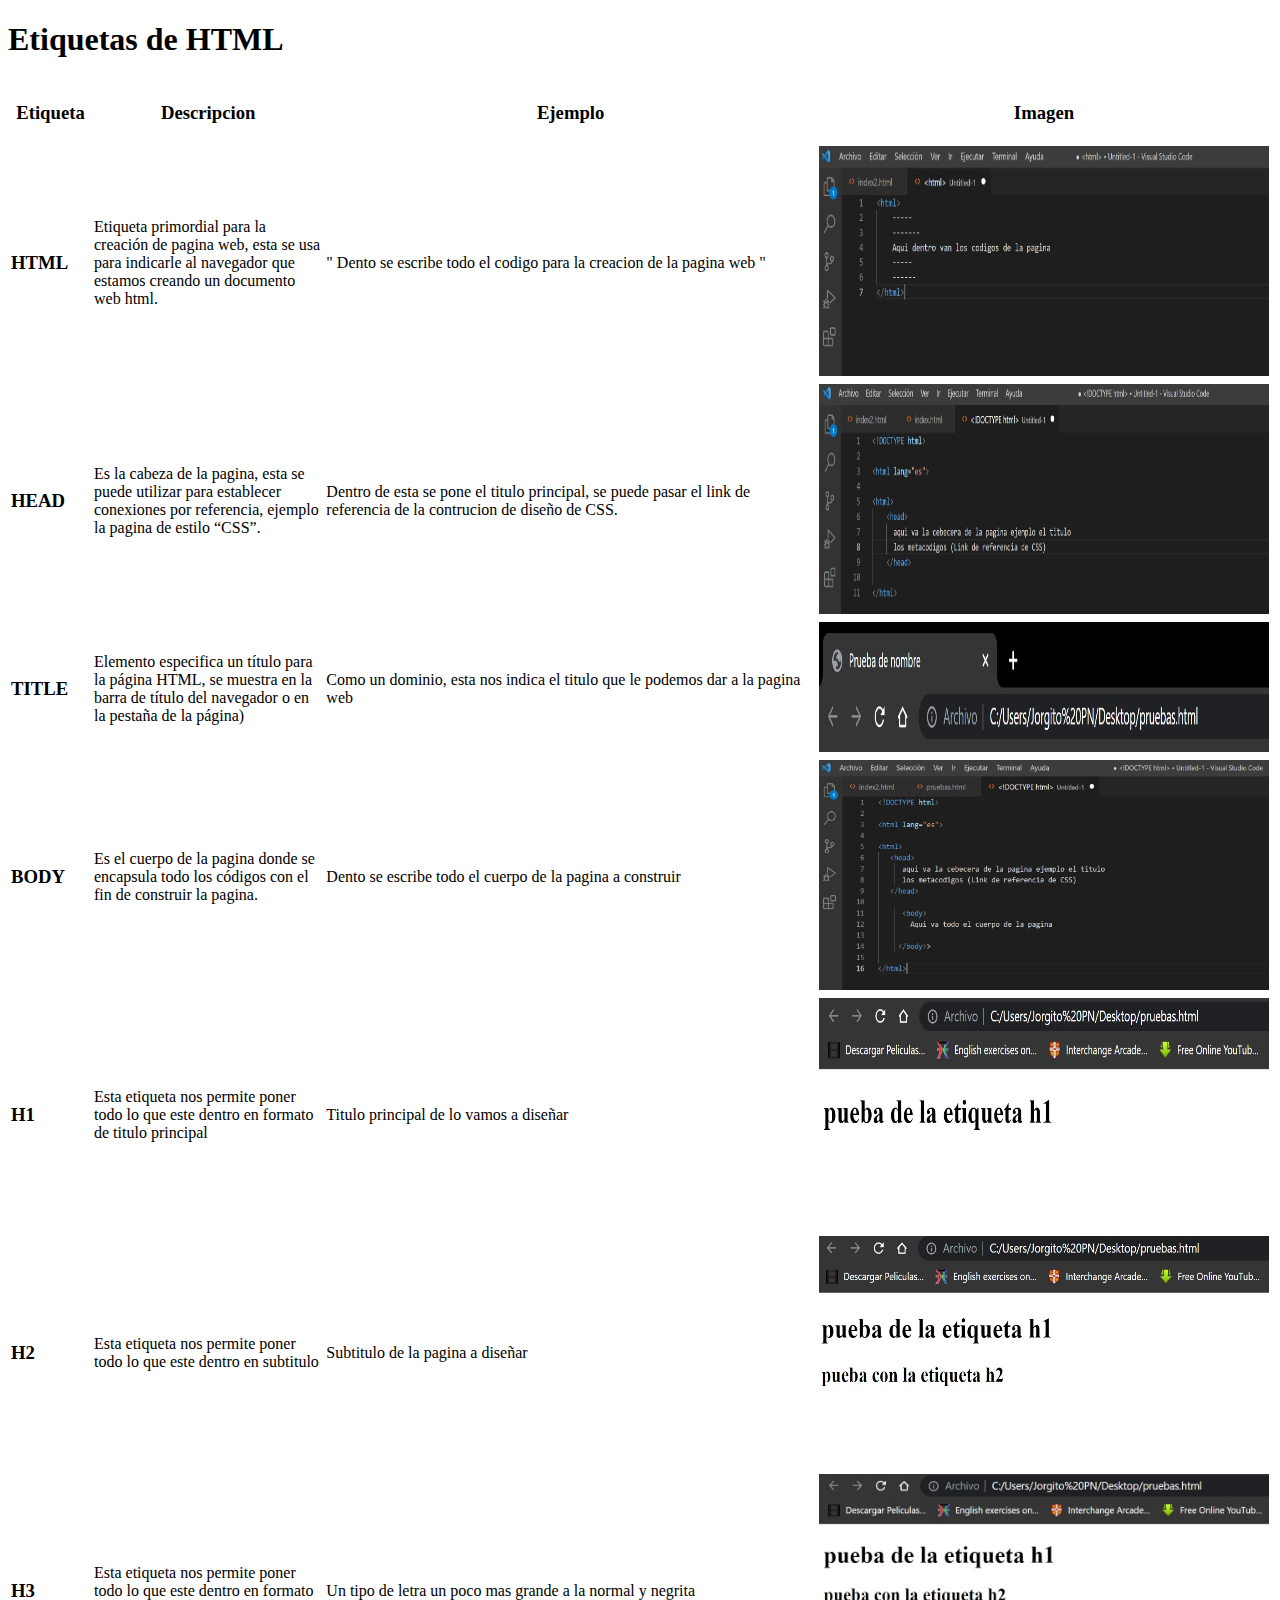
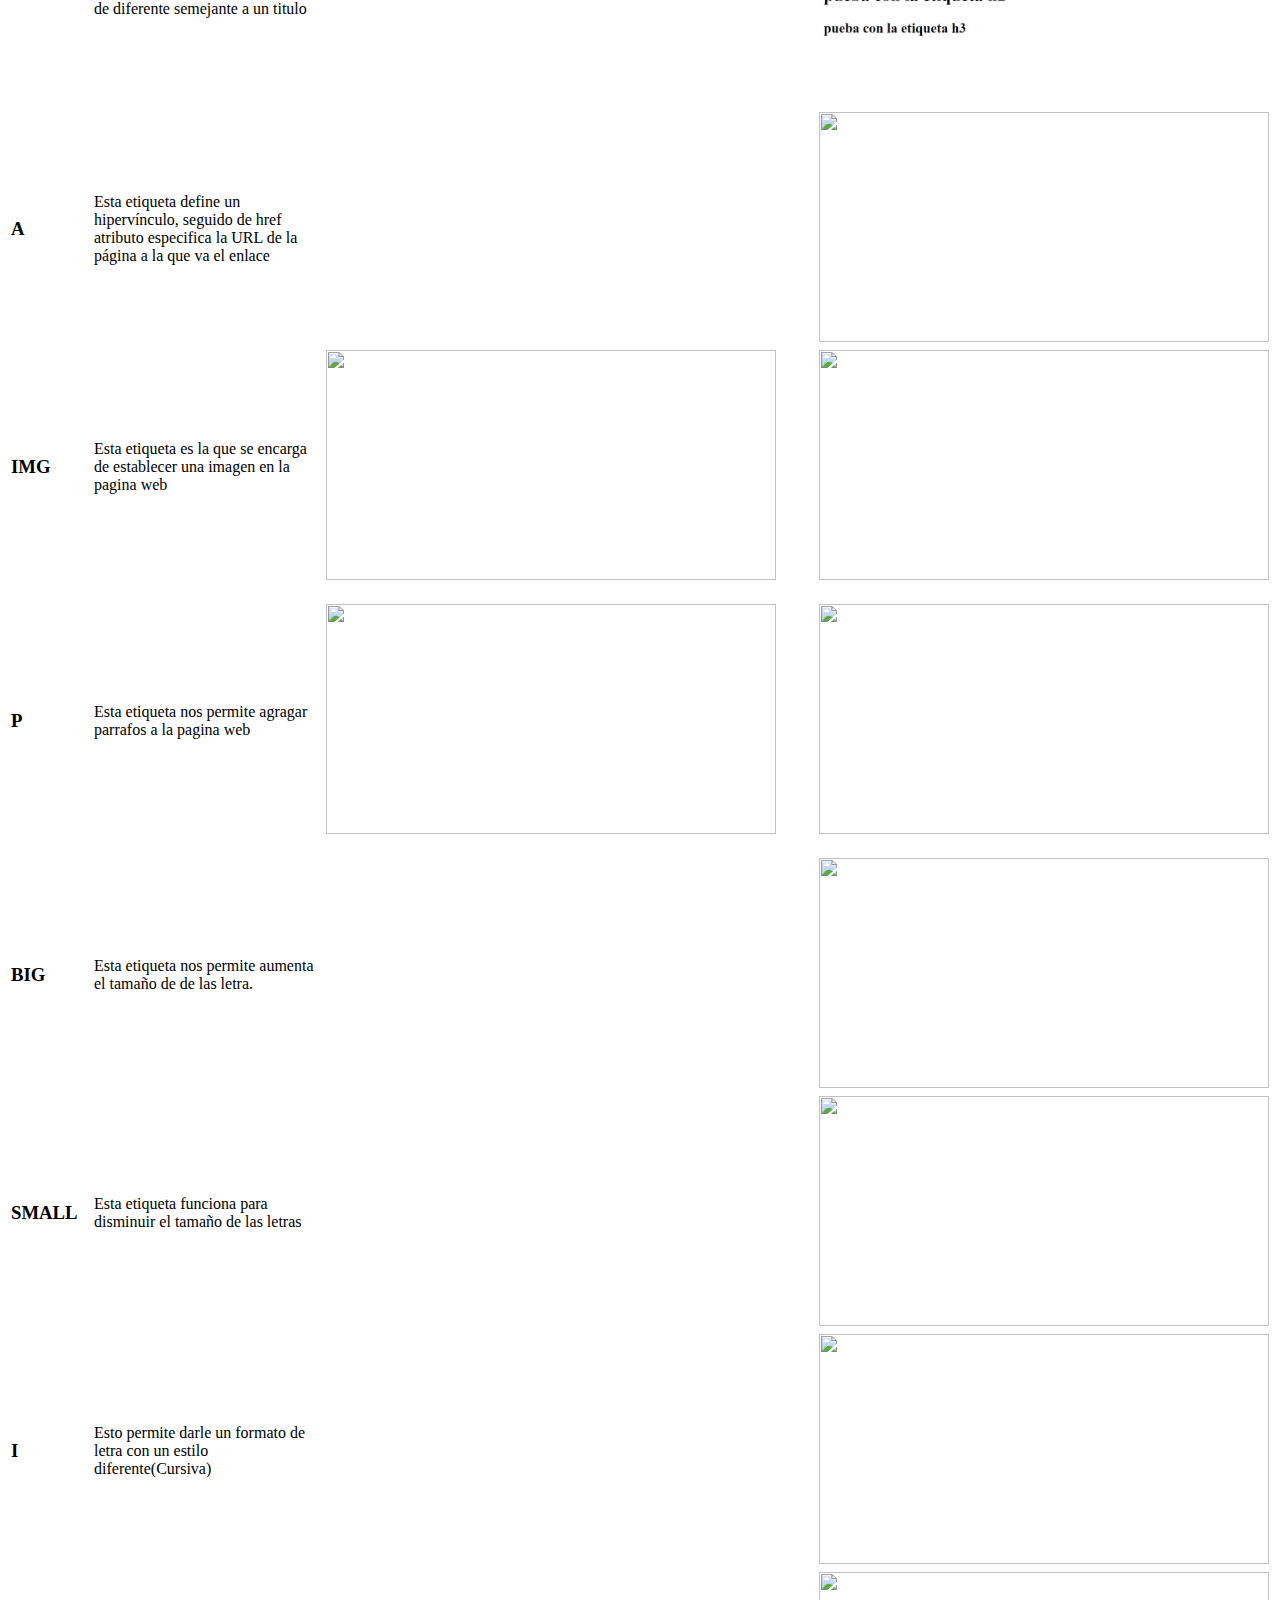
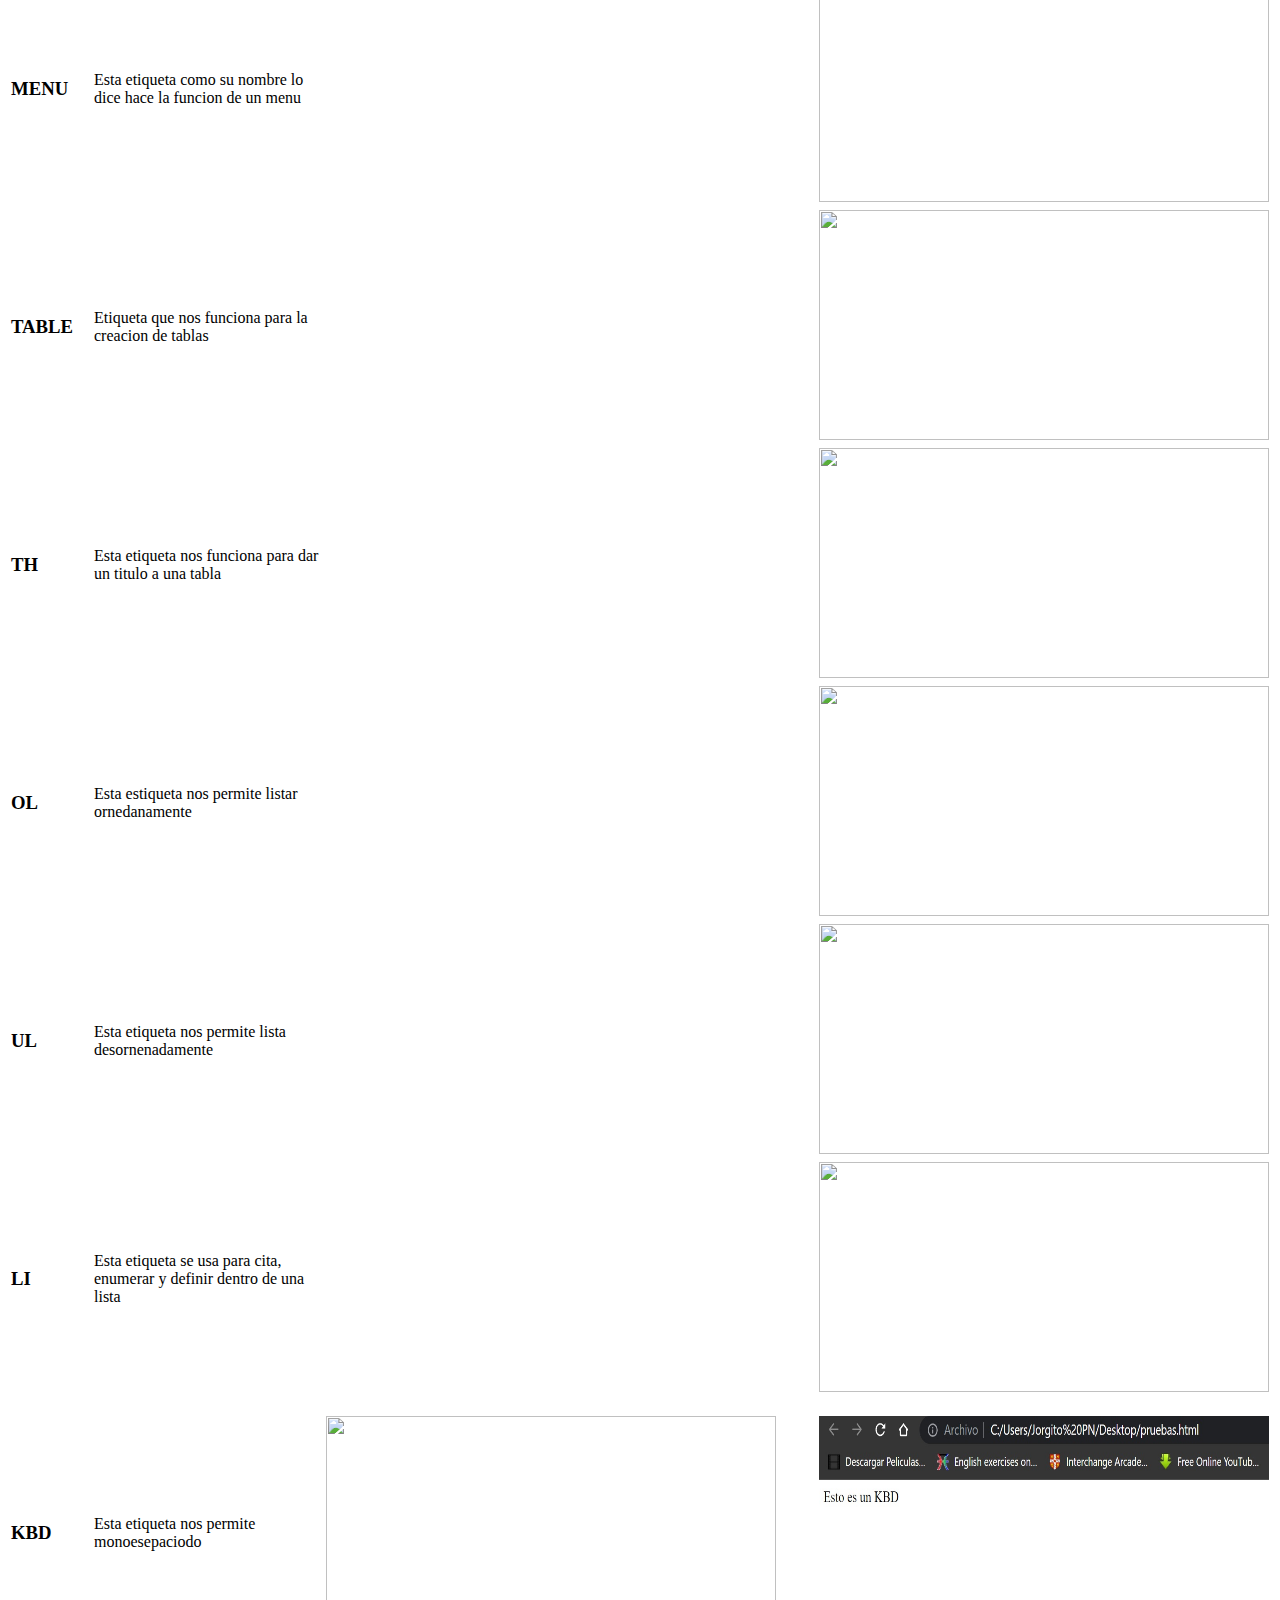
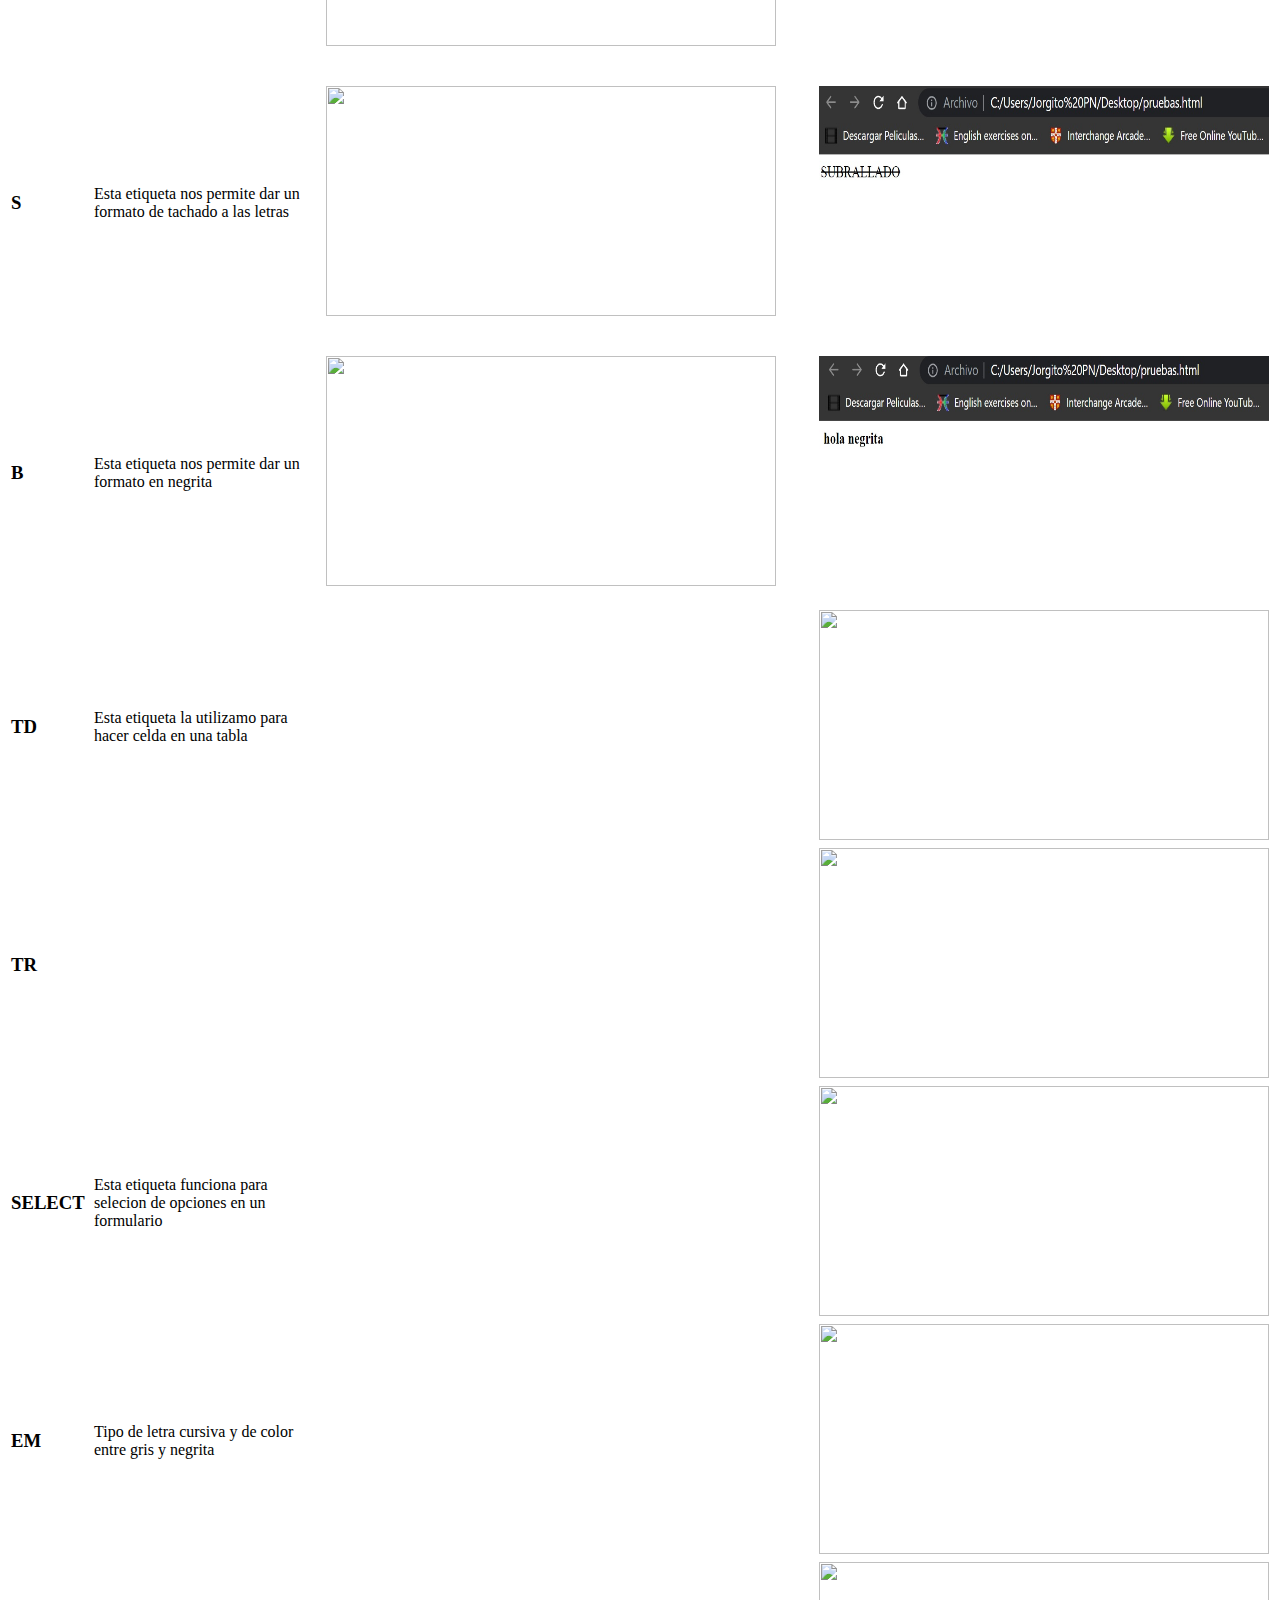
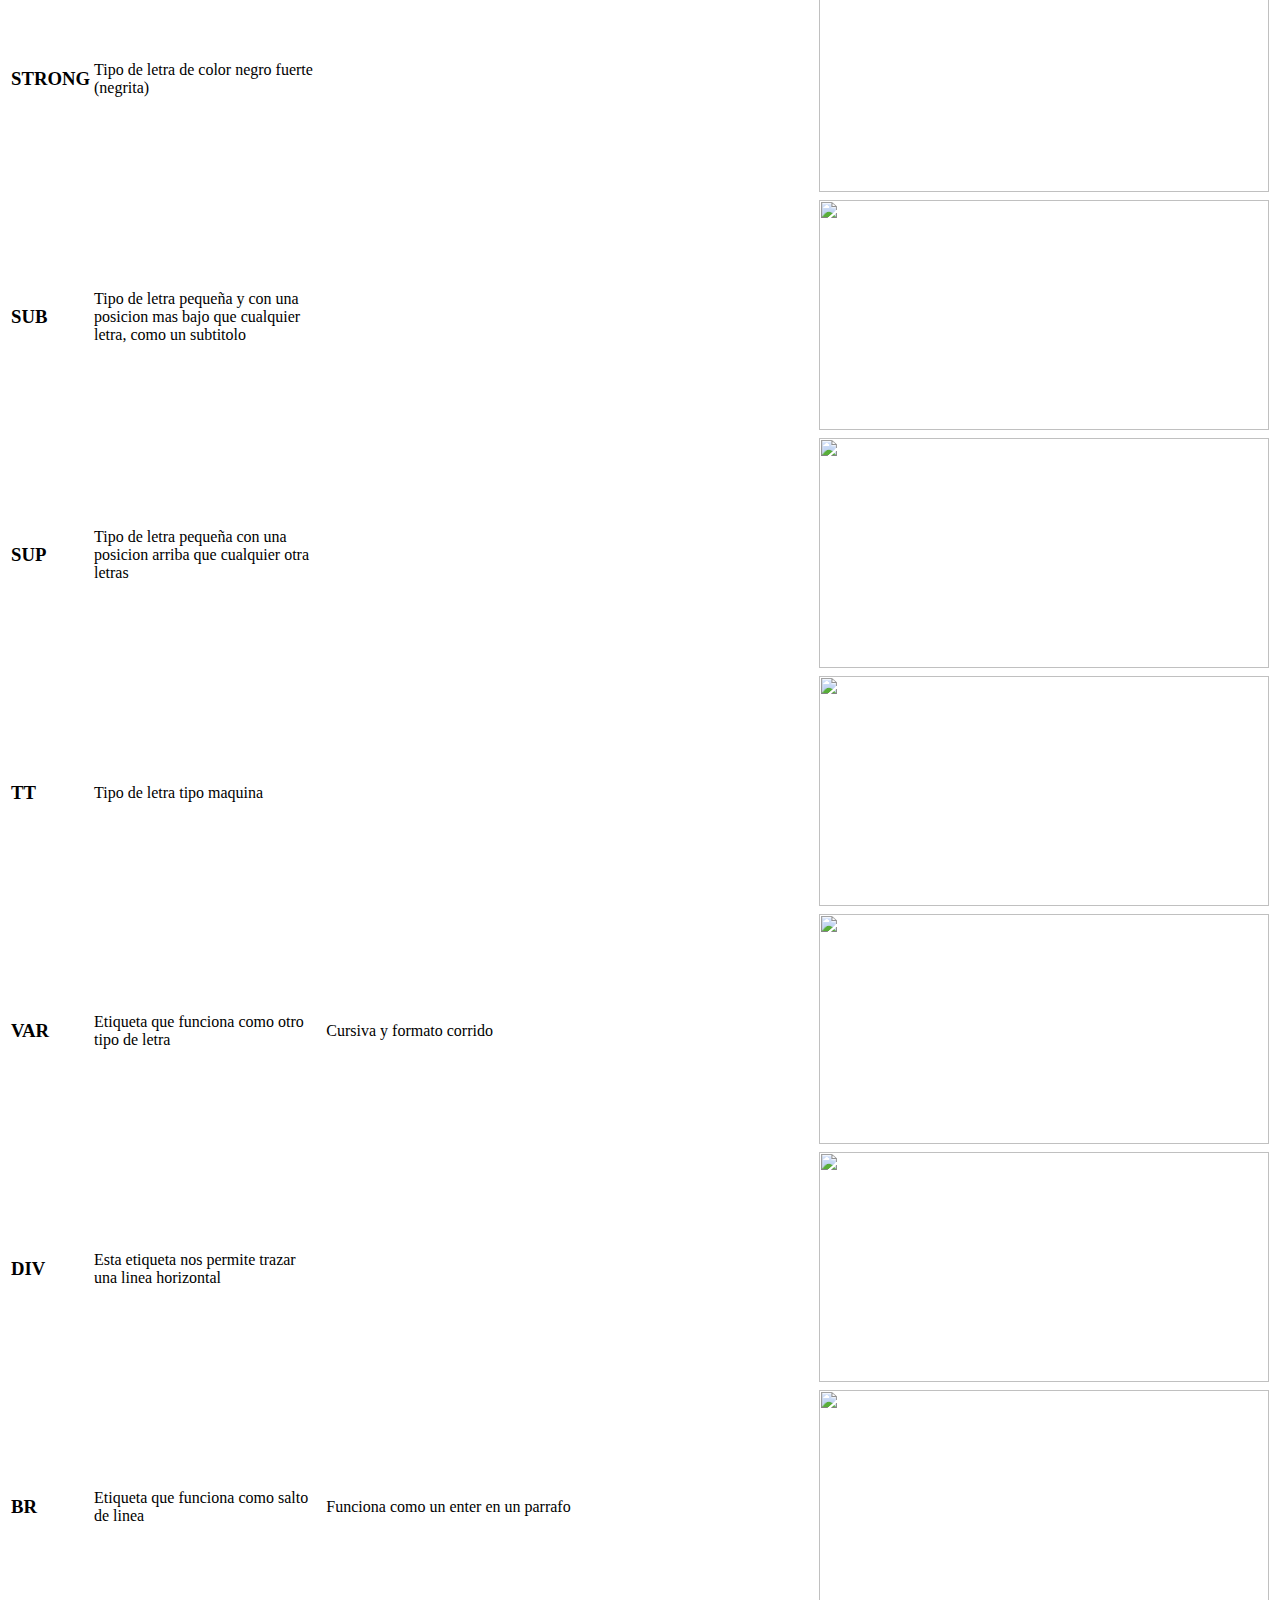
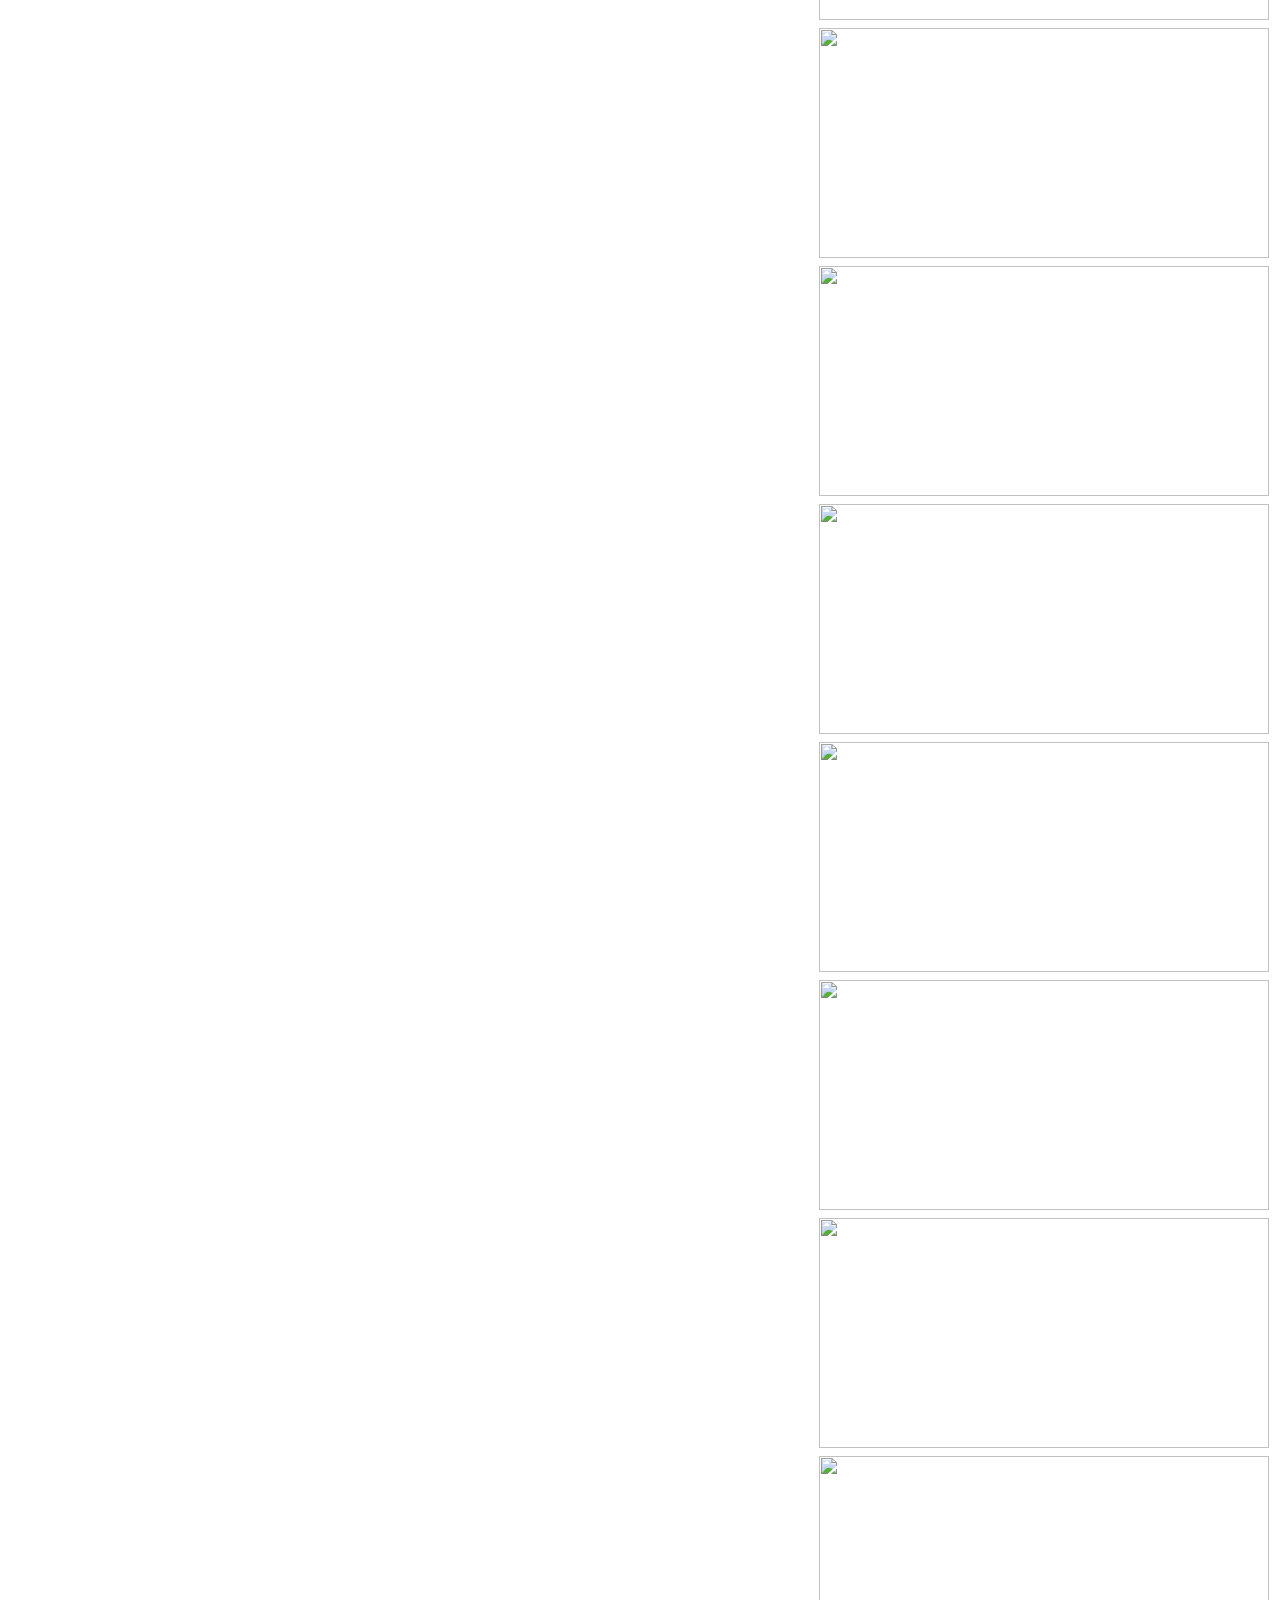
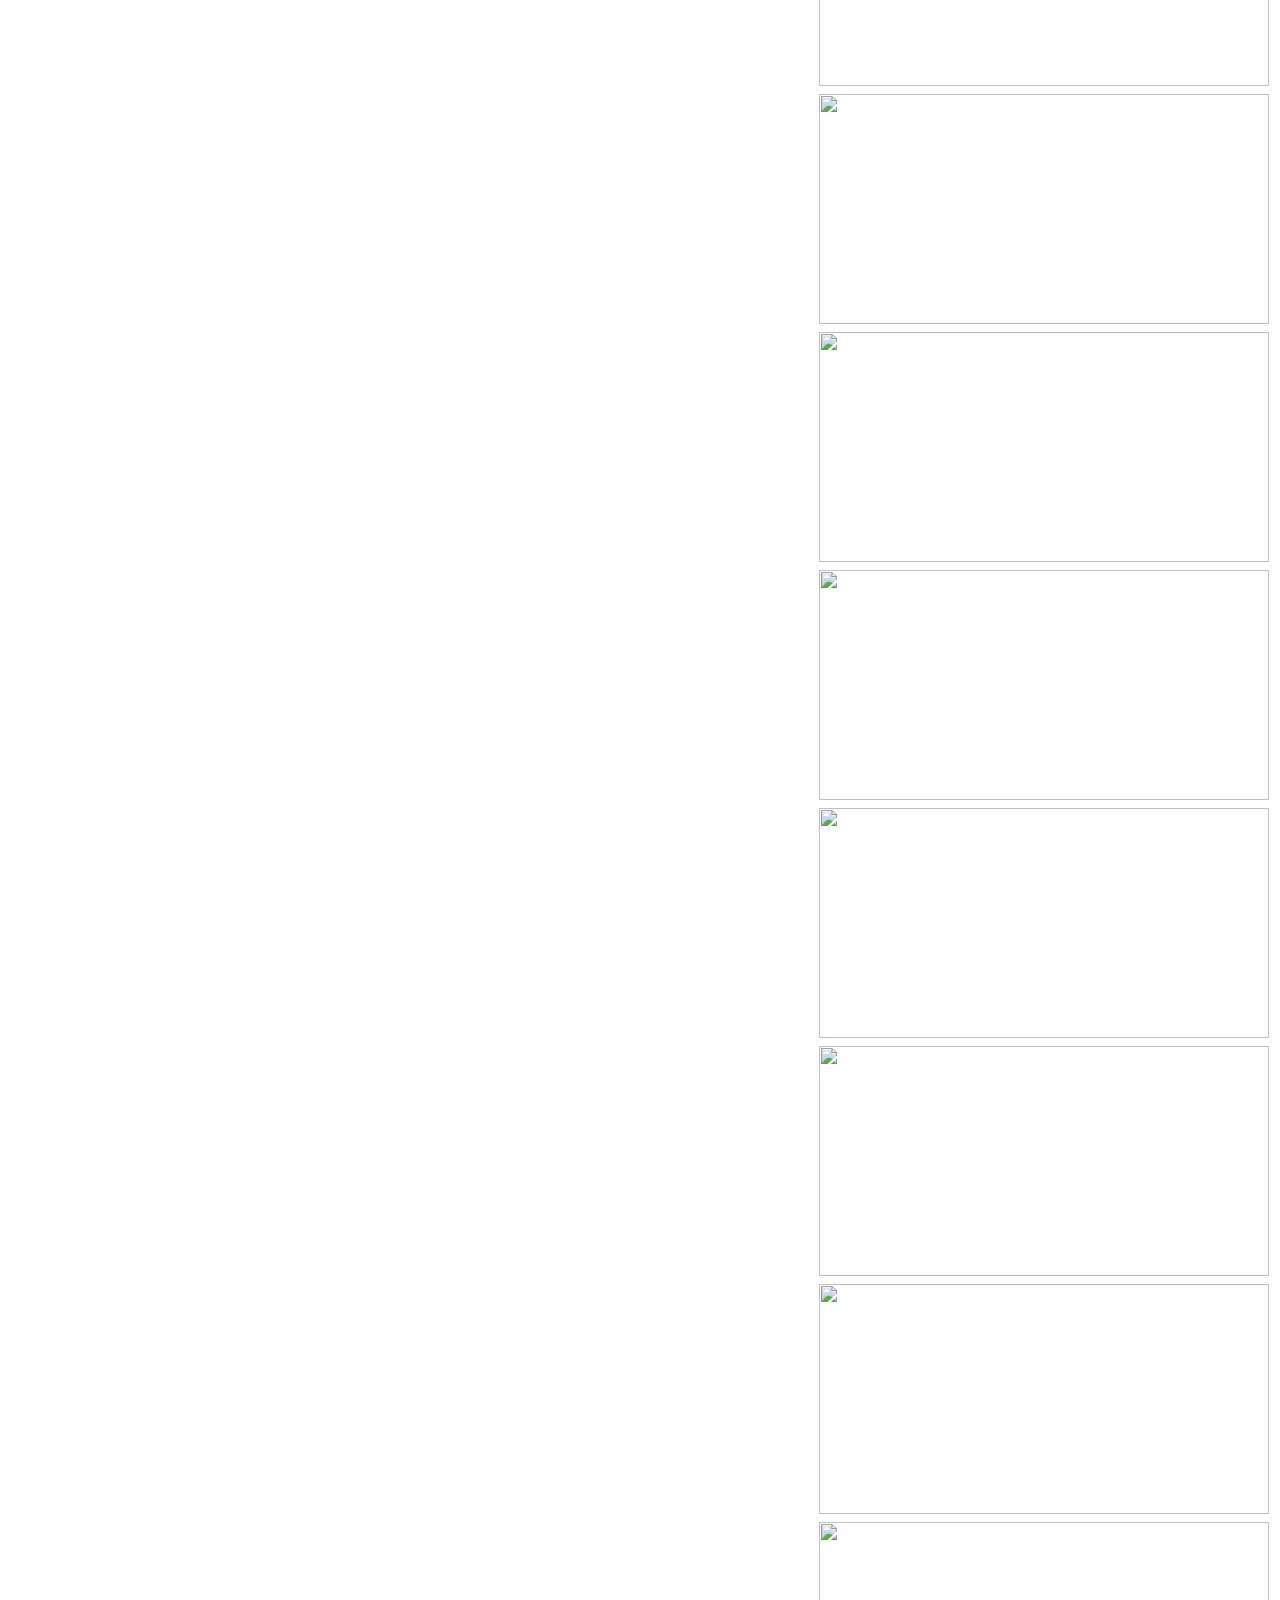
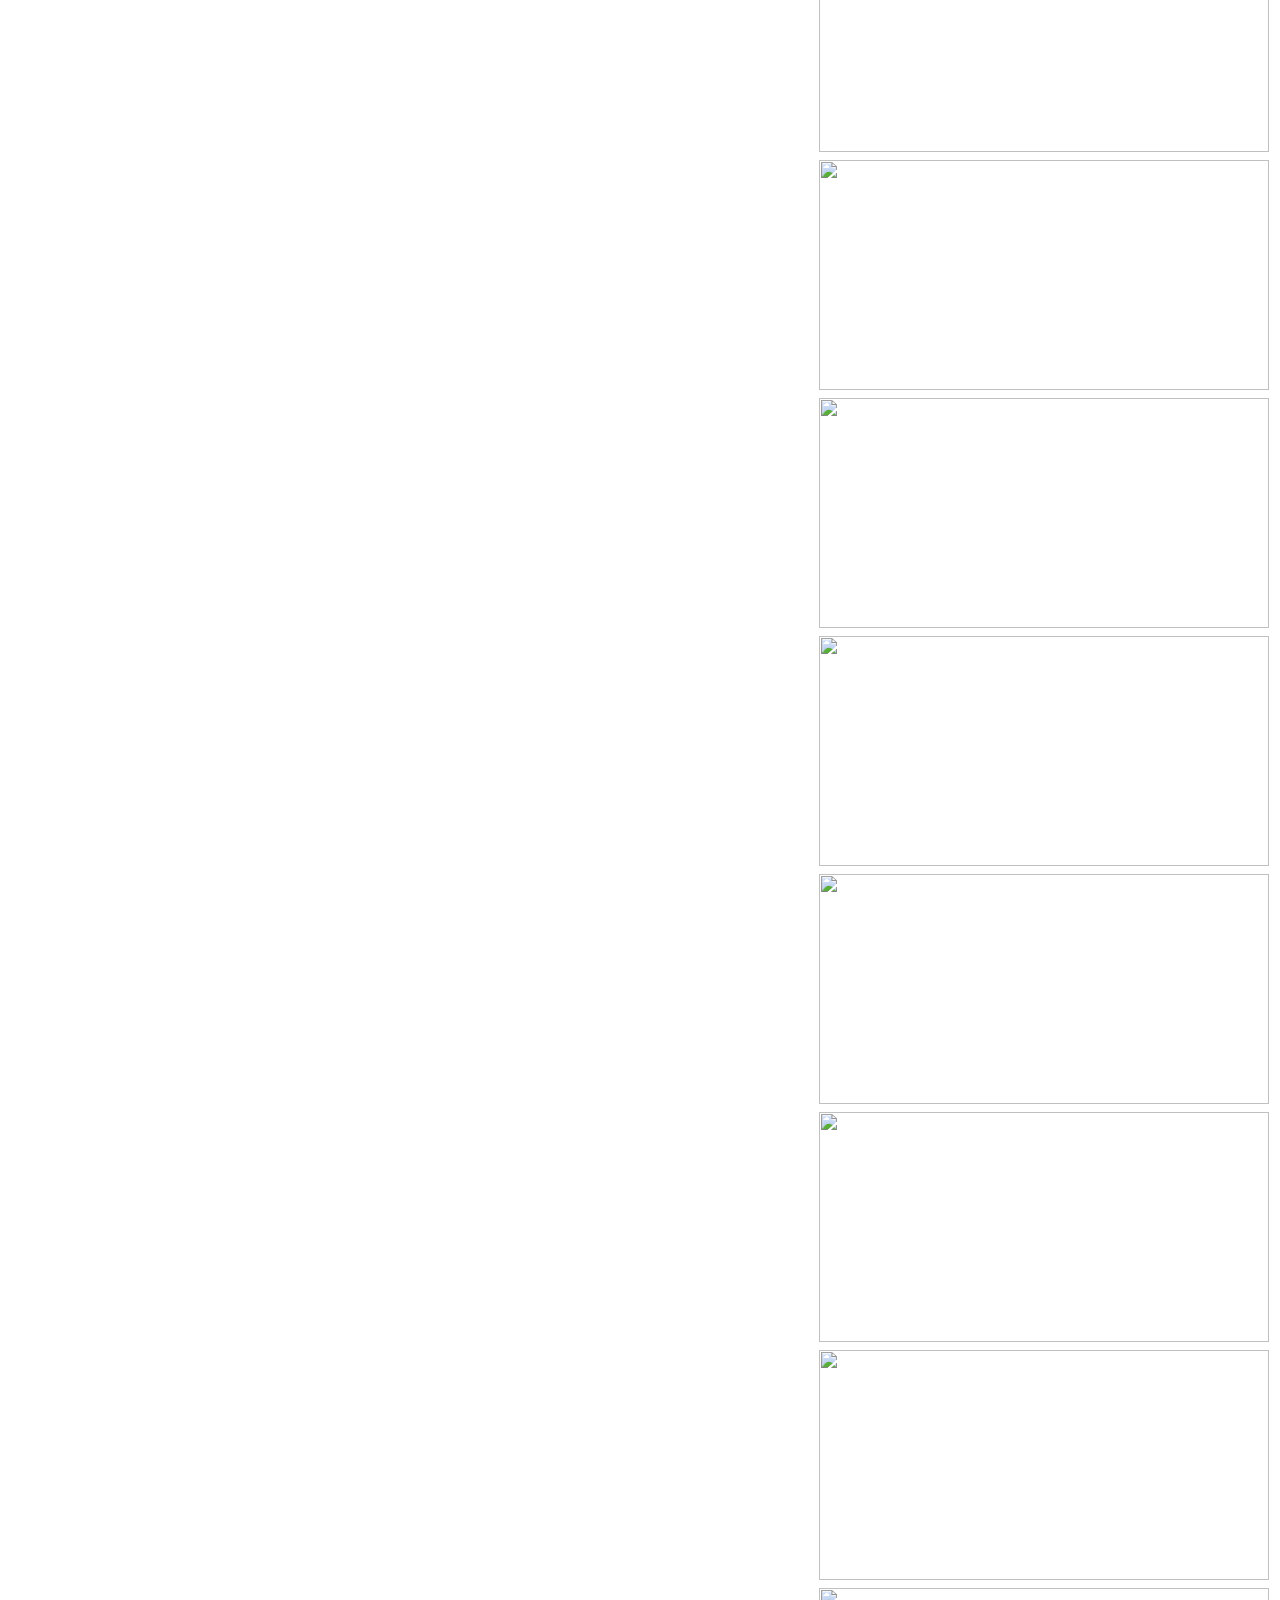
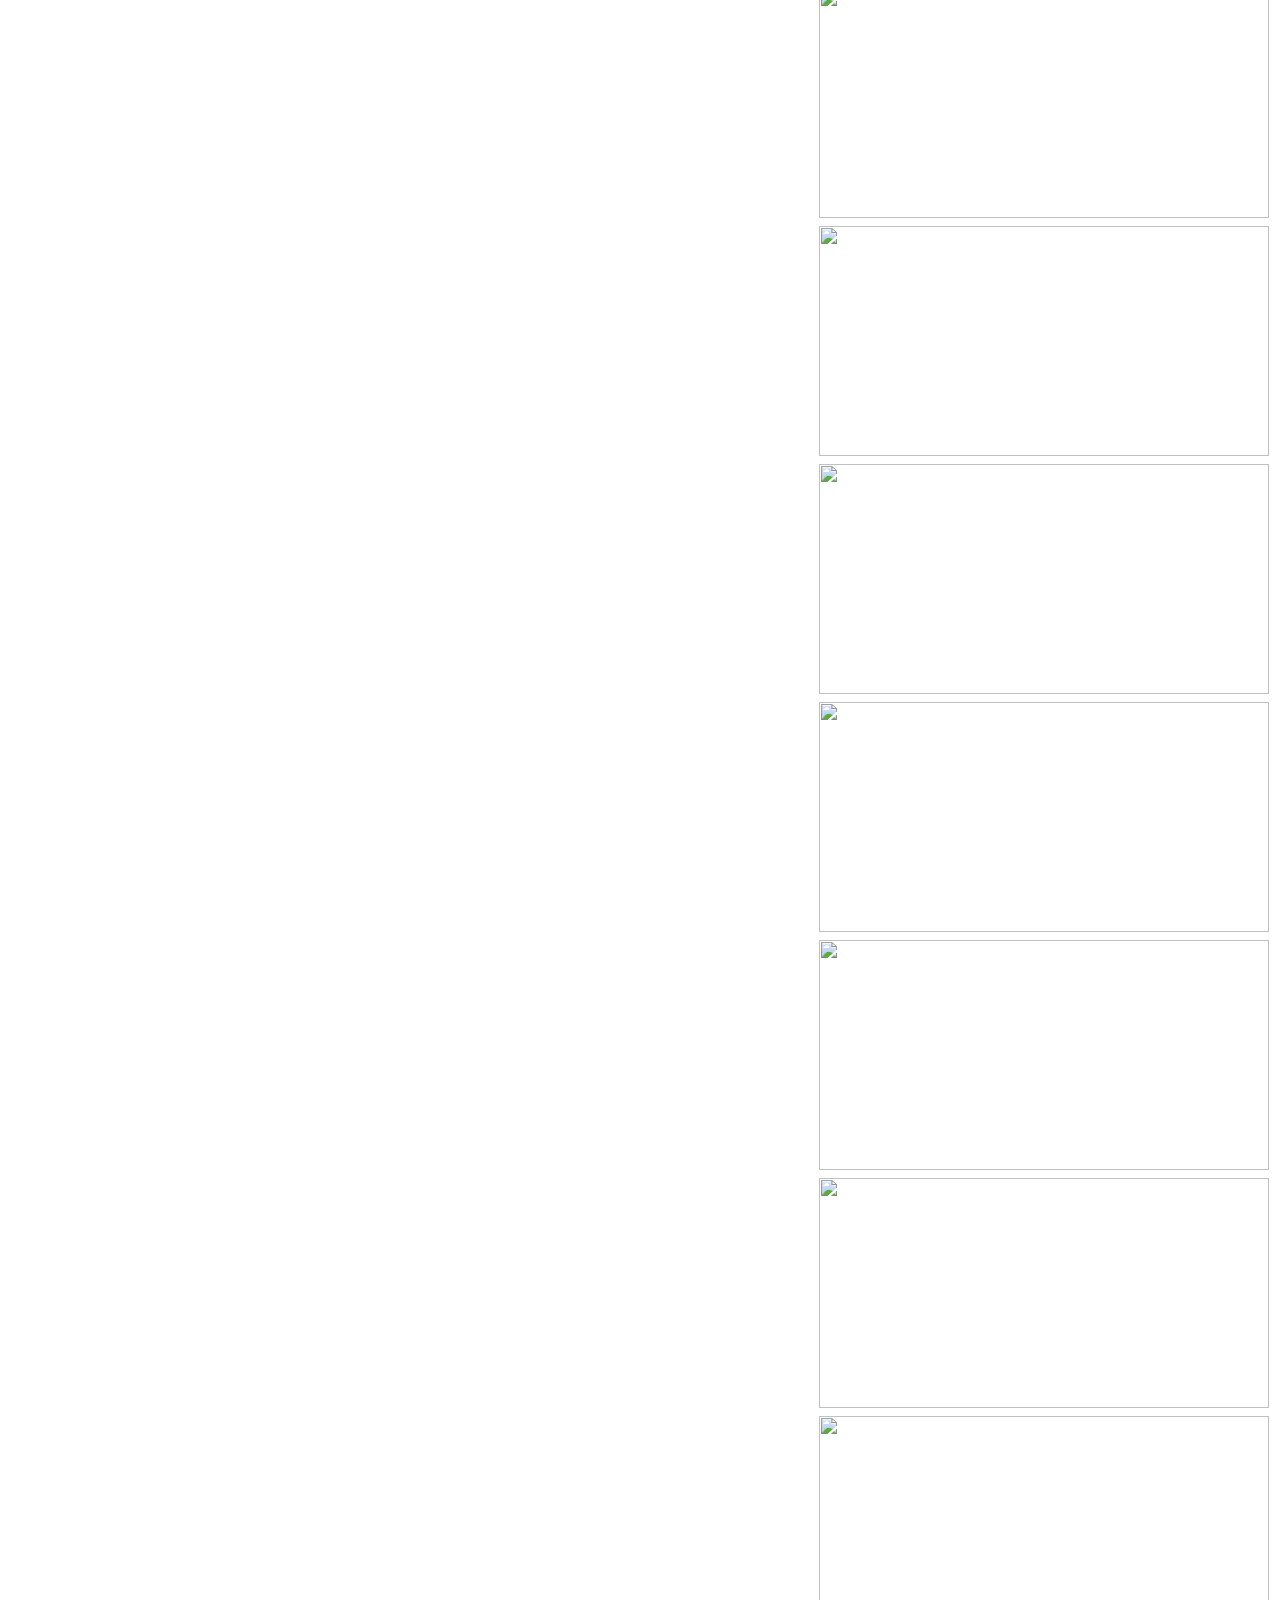
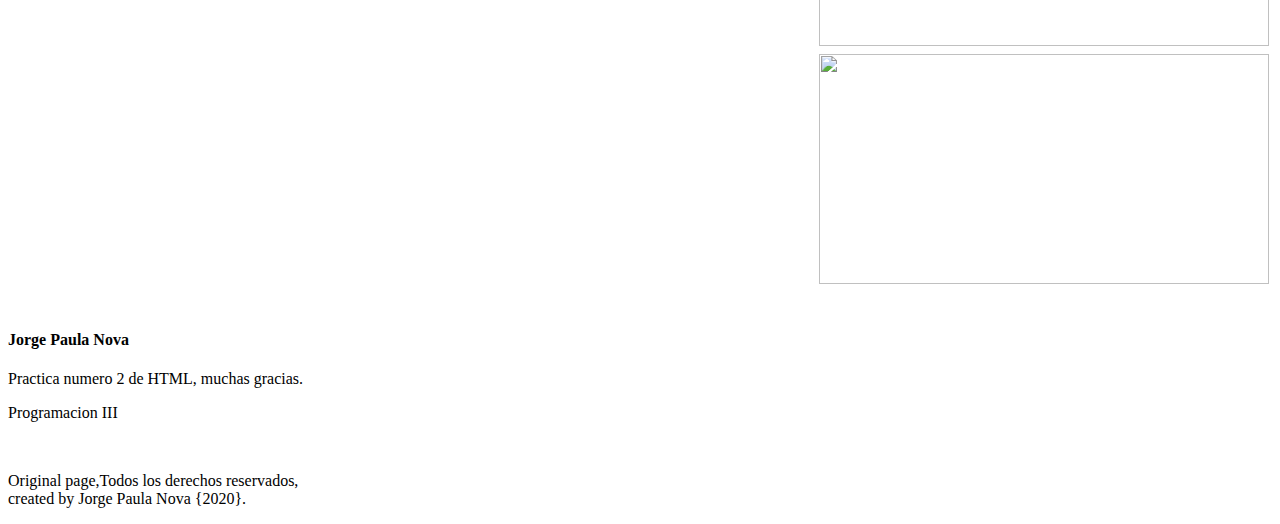
==== commit cf0a42c0: "Update index.html" ====
--- a/index.html
+++ b/index.html
@@ -203,7 +203,7 @@
 			<td><p><h3> KBD </h3></p></td>
 			<td><p> Esta etiqueta nos permite monoesepaciodo </p></td> 
 			<td> <p><img src="imagen/kbd.jpg" width="450" height="230" alt=""> </p></td>
-			<td> <img src="imagen/kbd2.jpg" width="450" height="230" alt=""> </td>
+			<td> <img src="kbd2.jpg" width="450" height="230" alt=""> </td>
 		
     </tr> 
 
@@ -212,7 +212,7 @@
 			<td><p><h3> S </h3></p></td>
 			<td><p> Esta etiqueta nos permite dar un formato de tachado a las letras </p></td> 
 			<td> <p><img src="imagen/Subrallado.jpg" width="450" height="230" alt=""> </p></td>
-			<td> <img src="imagen/Subrallado2.jpg" width="450" height="230" alt=""> </td>
+			<td> <img src="Subrallado2.jpg" width="450" height="230" alt=""> </td>
 		
     </tr> 
 
@@ -221,7 +221,7 @@
 			<td><p><h3> B </h3></p></td>
 			<td><p> Esta etiqueta nos permite dar un formato en negrita </p></td> 
 			<td> <p><img src="imagen/negrita.jpg" width="450" height="230" alt="">  </p></td>
-			<td> <img src="imagen/negrita2.jpg" width="450" height="230" alt=""> </td>
+			<td> <img src="negrita2.jpg" width="450" height="230" alt=""> </td>
 		
     </tr>
 
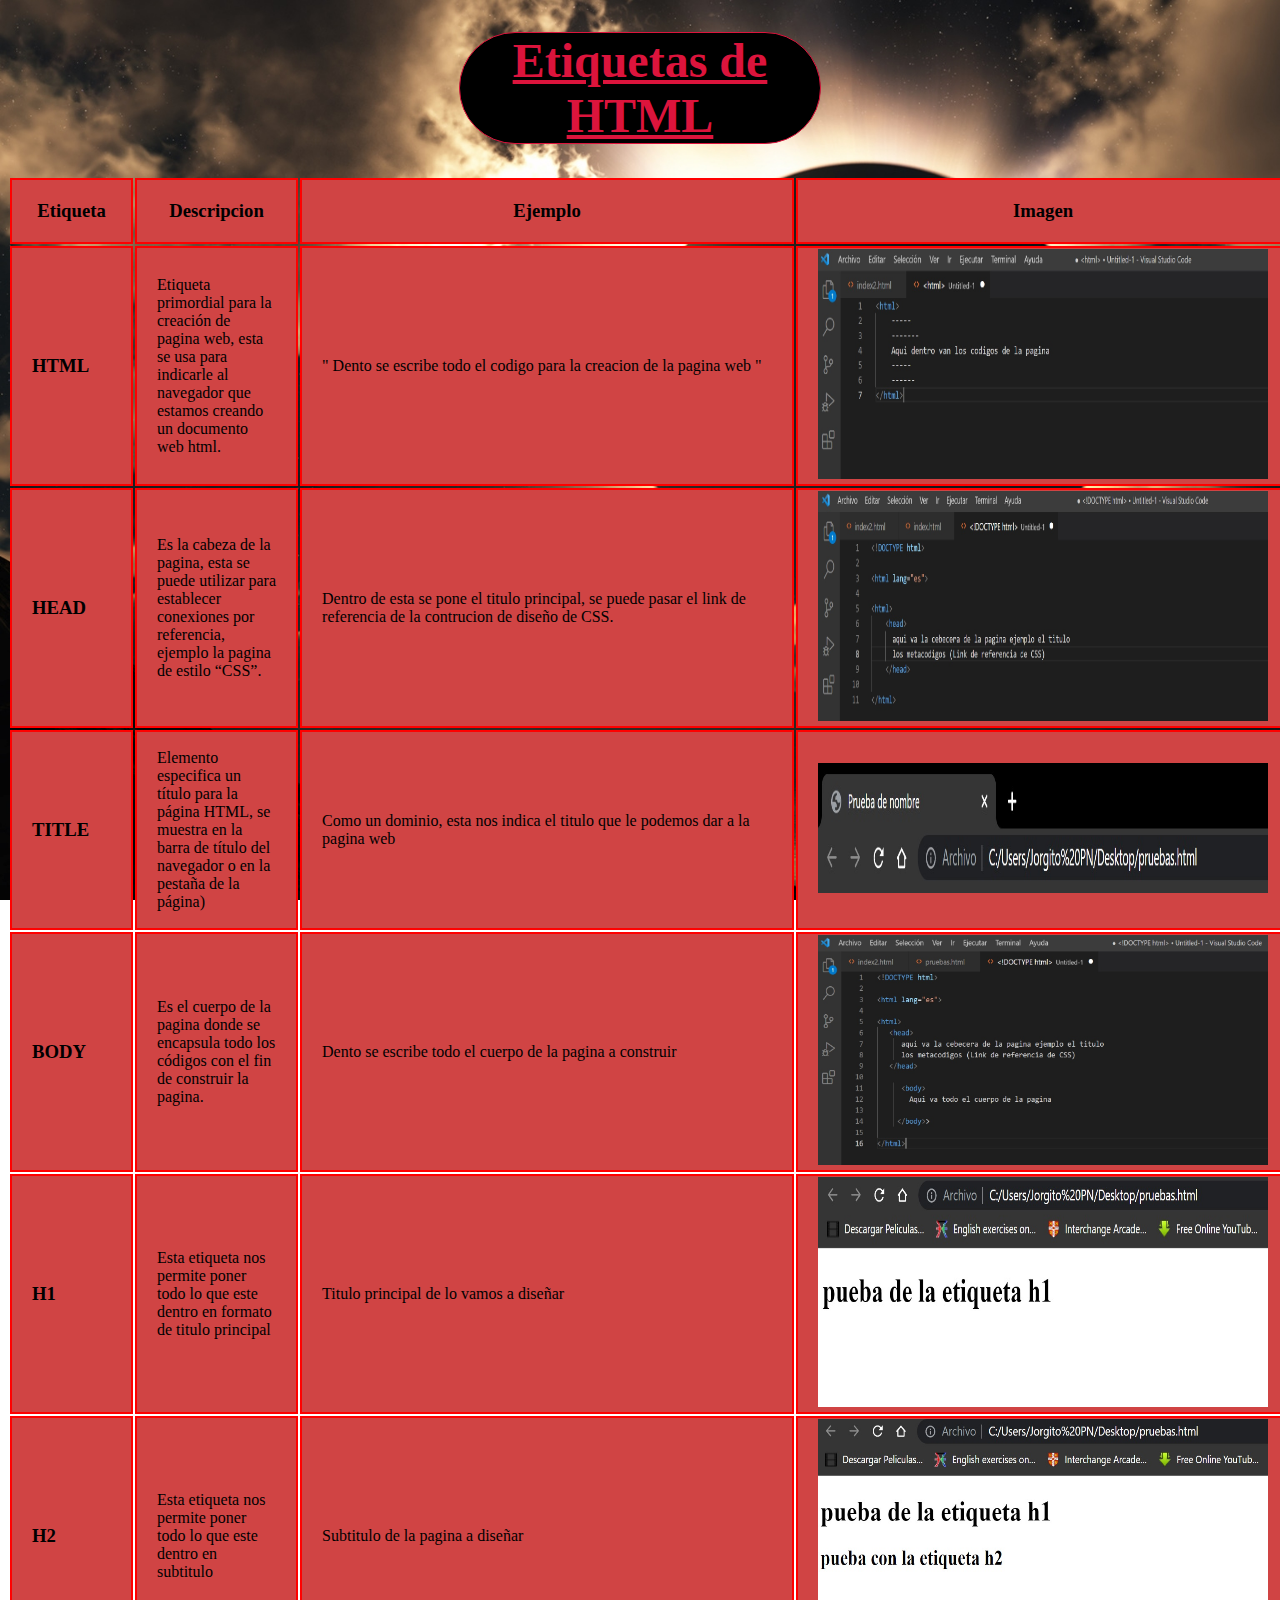
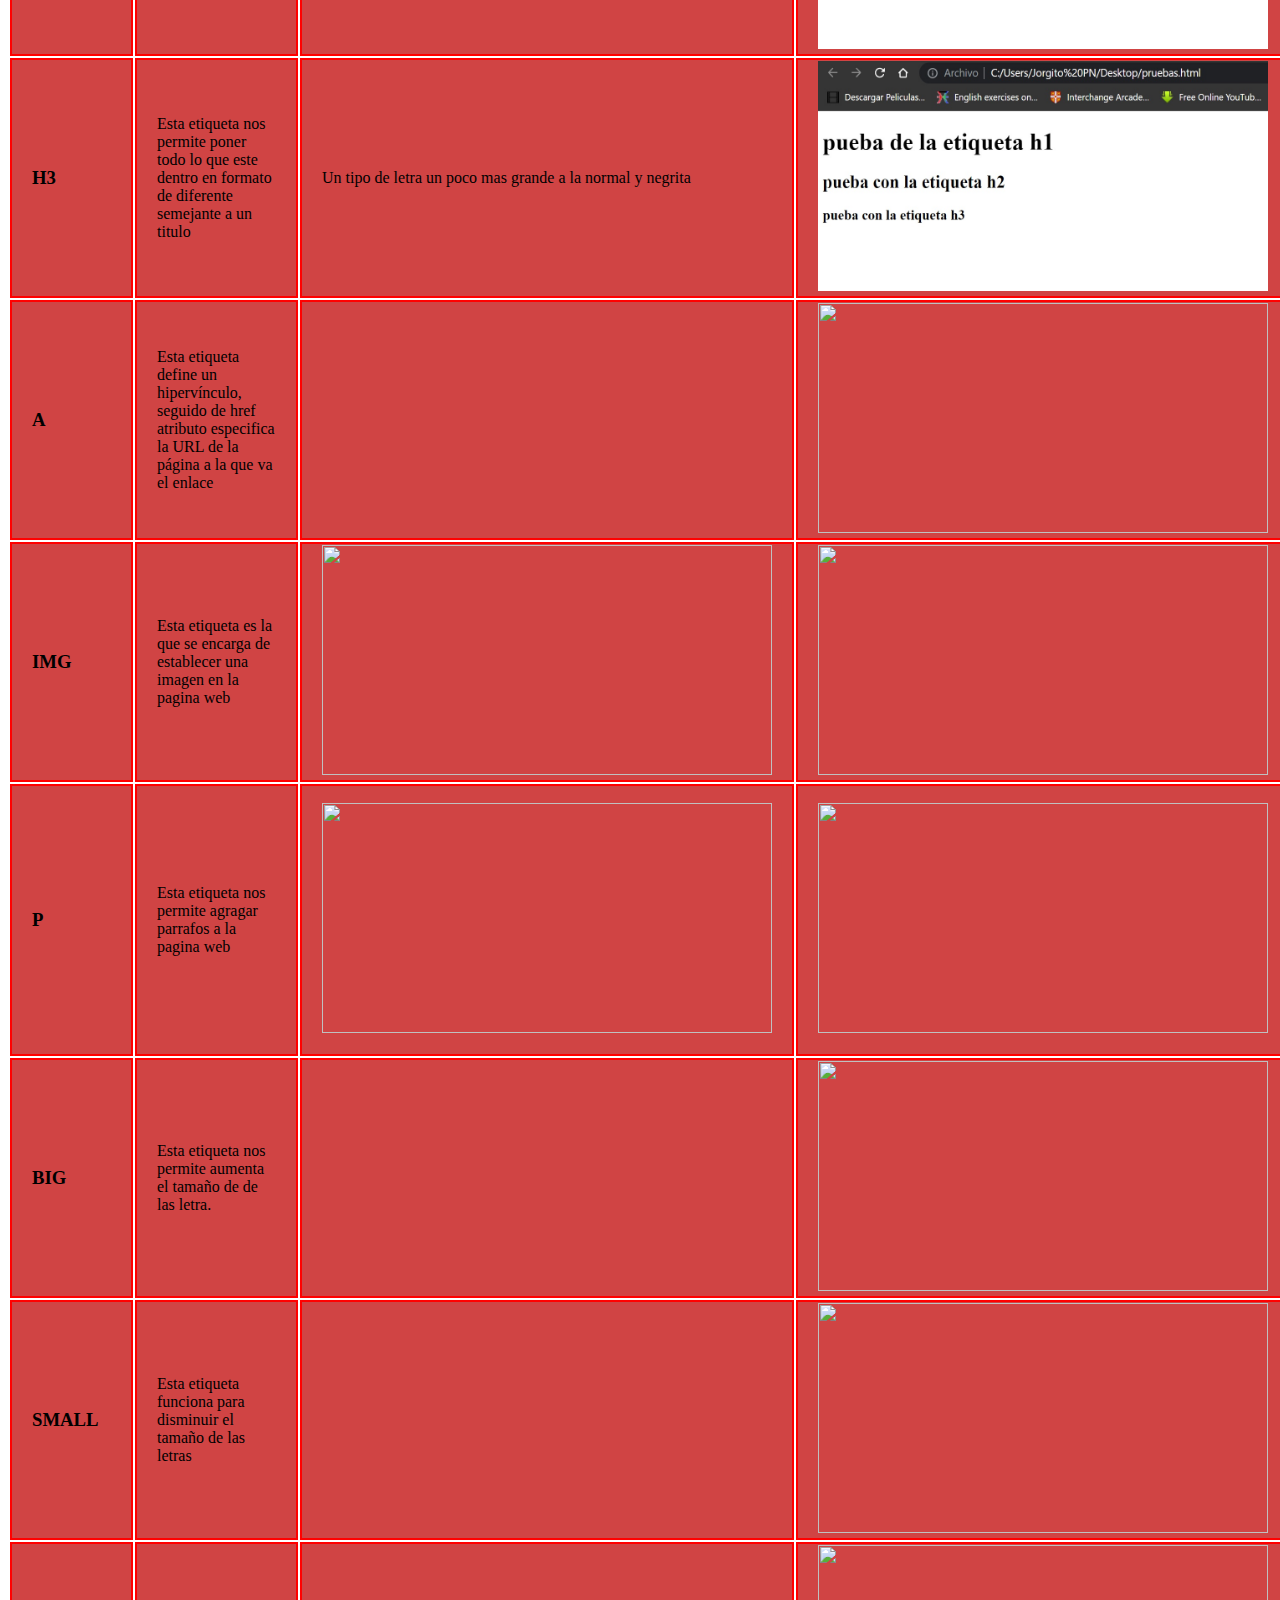
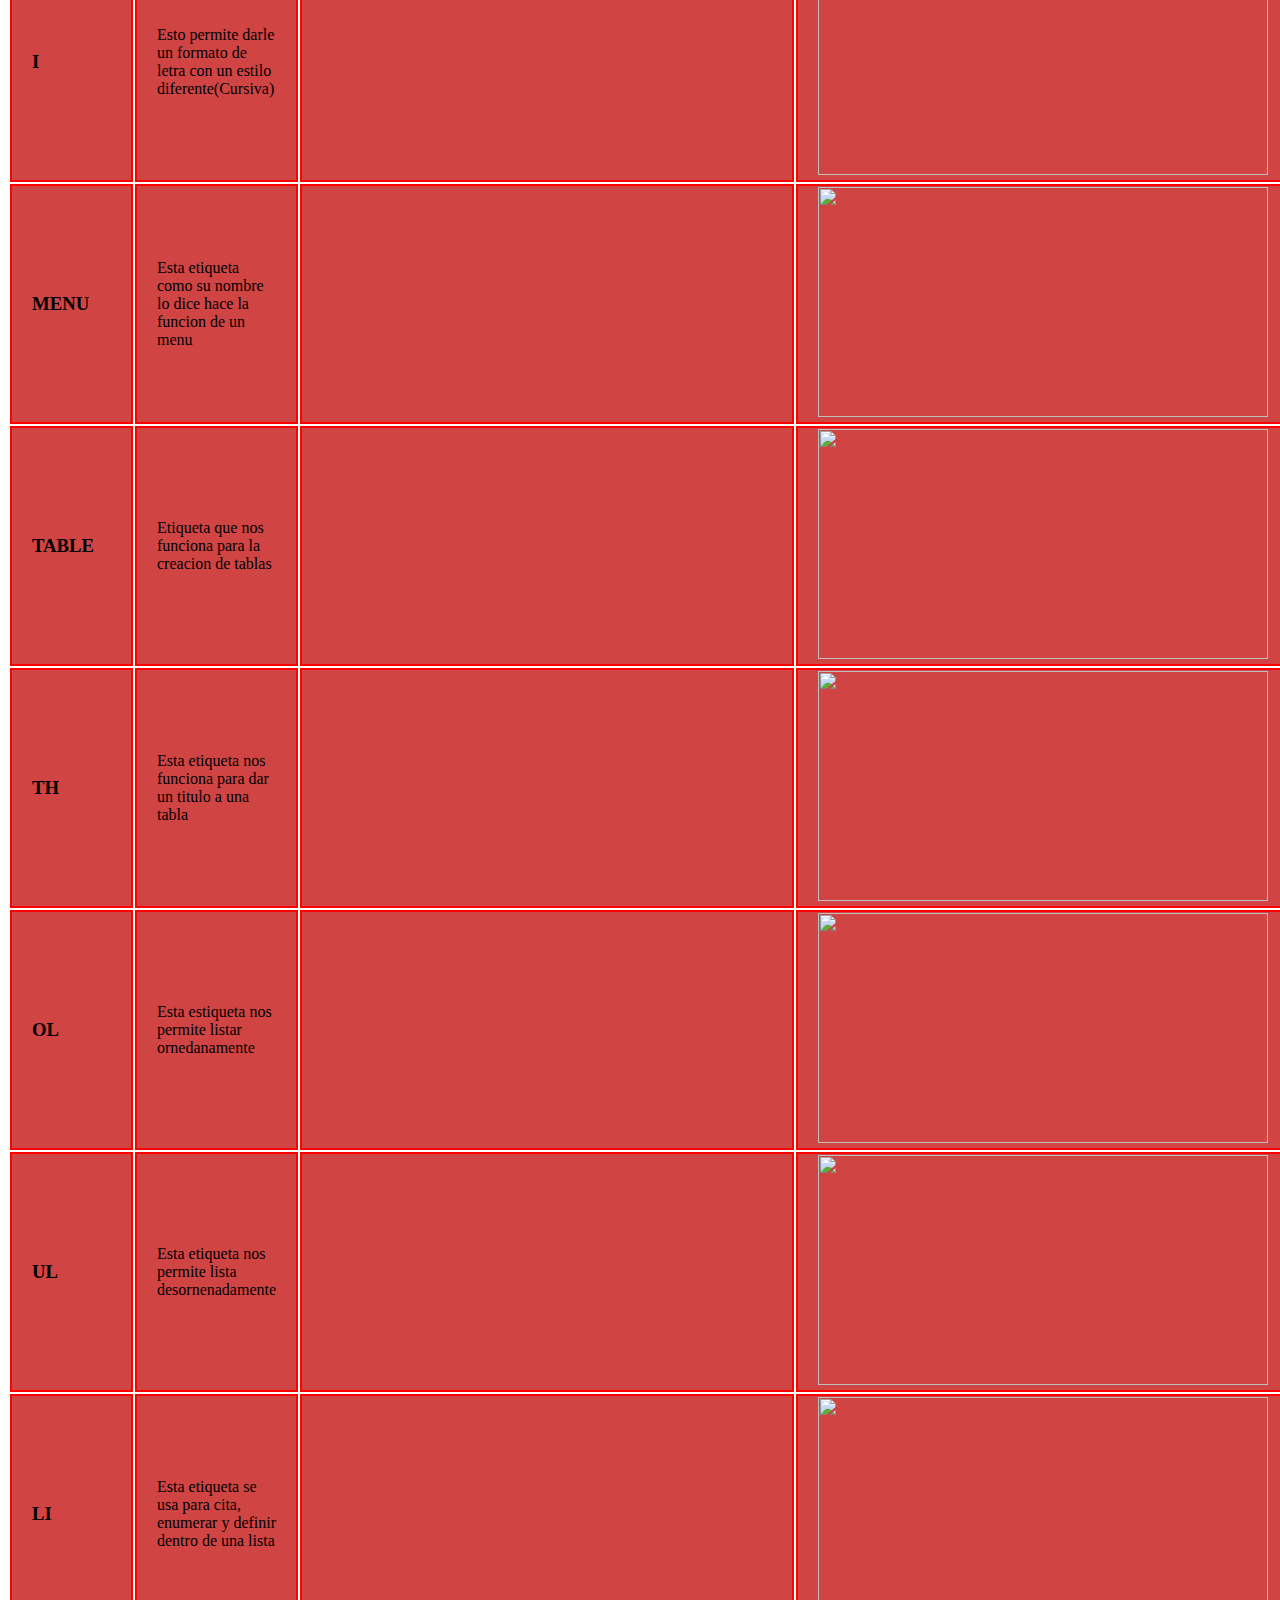
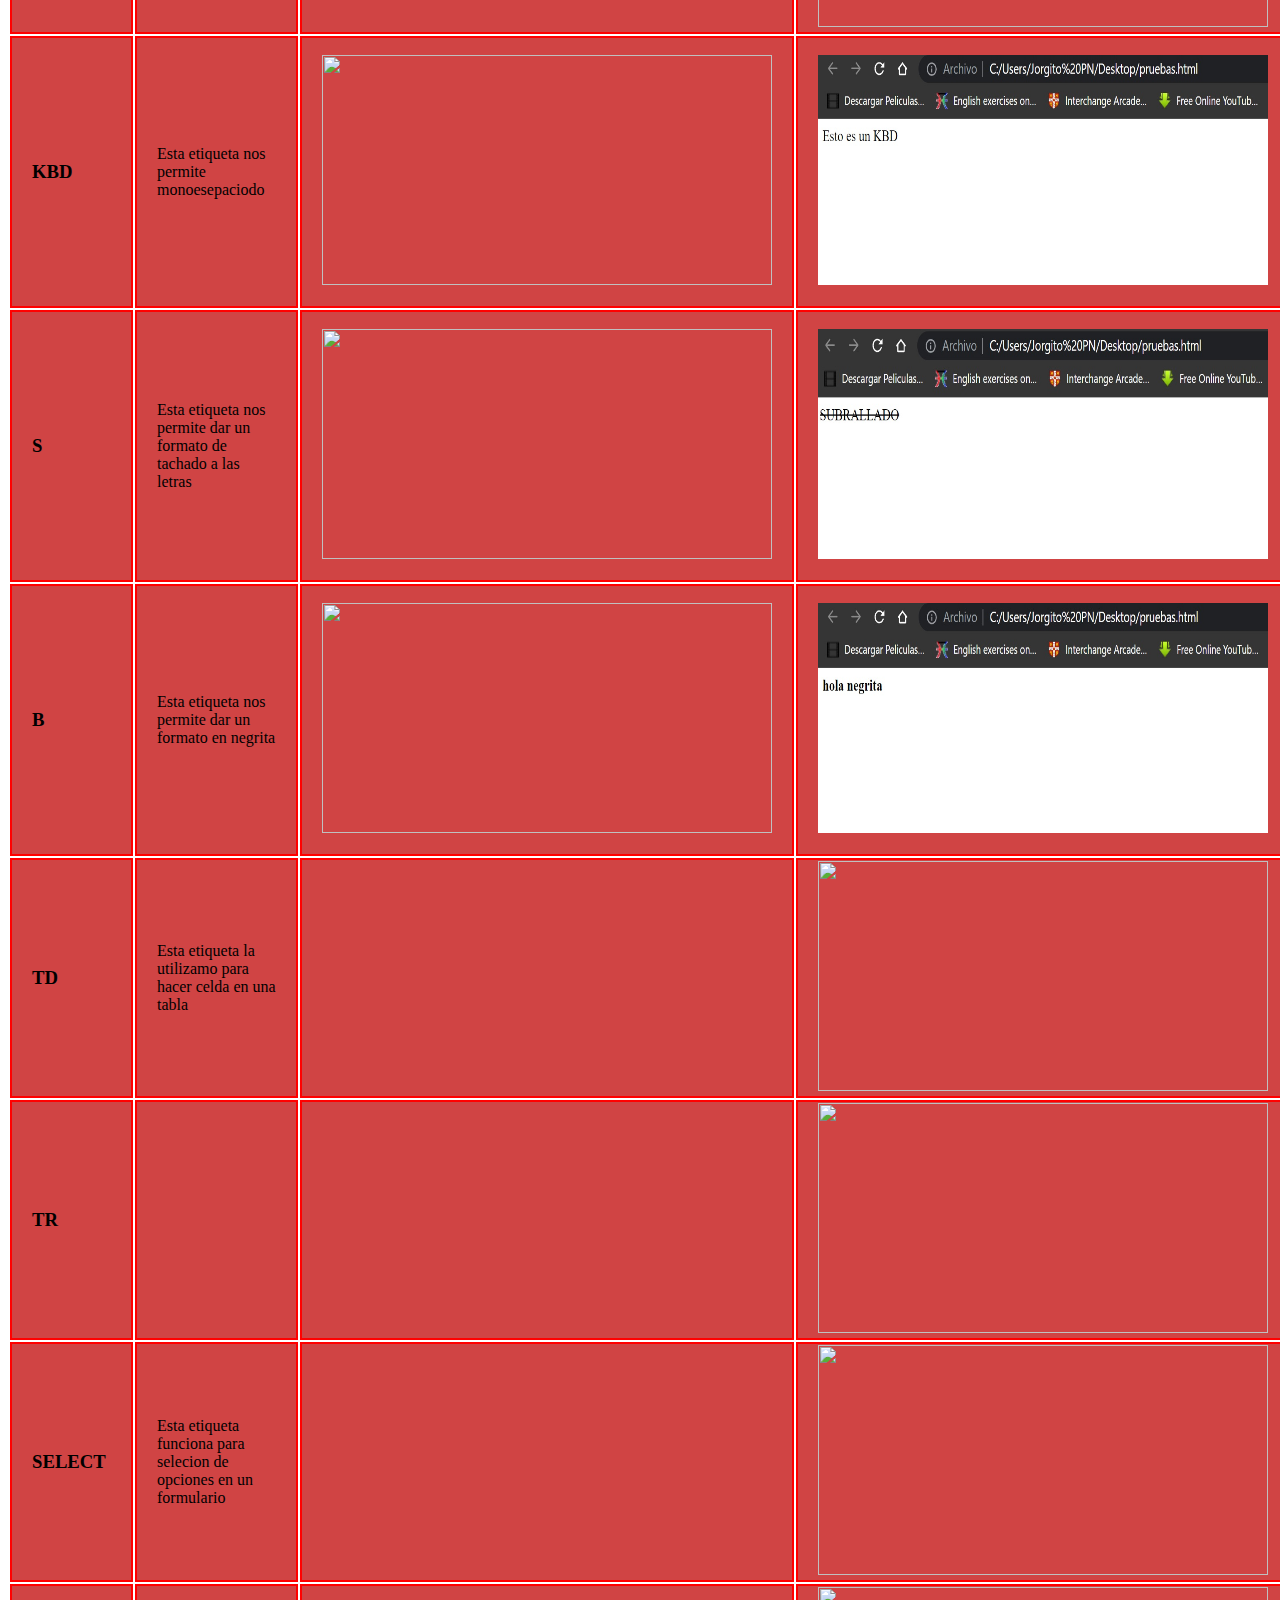
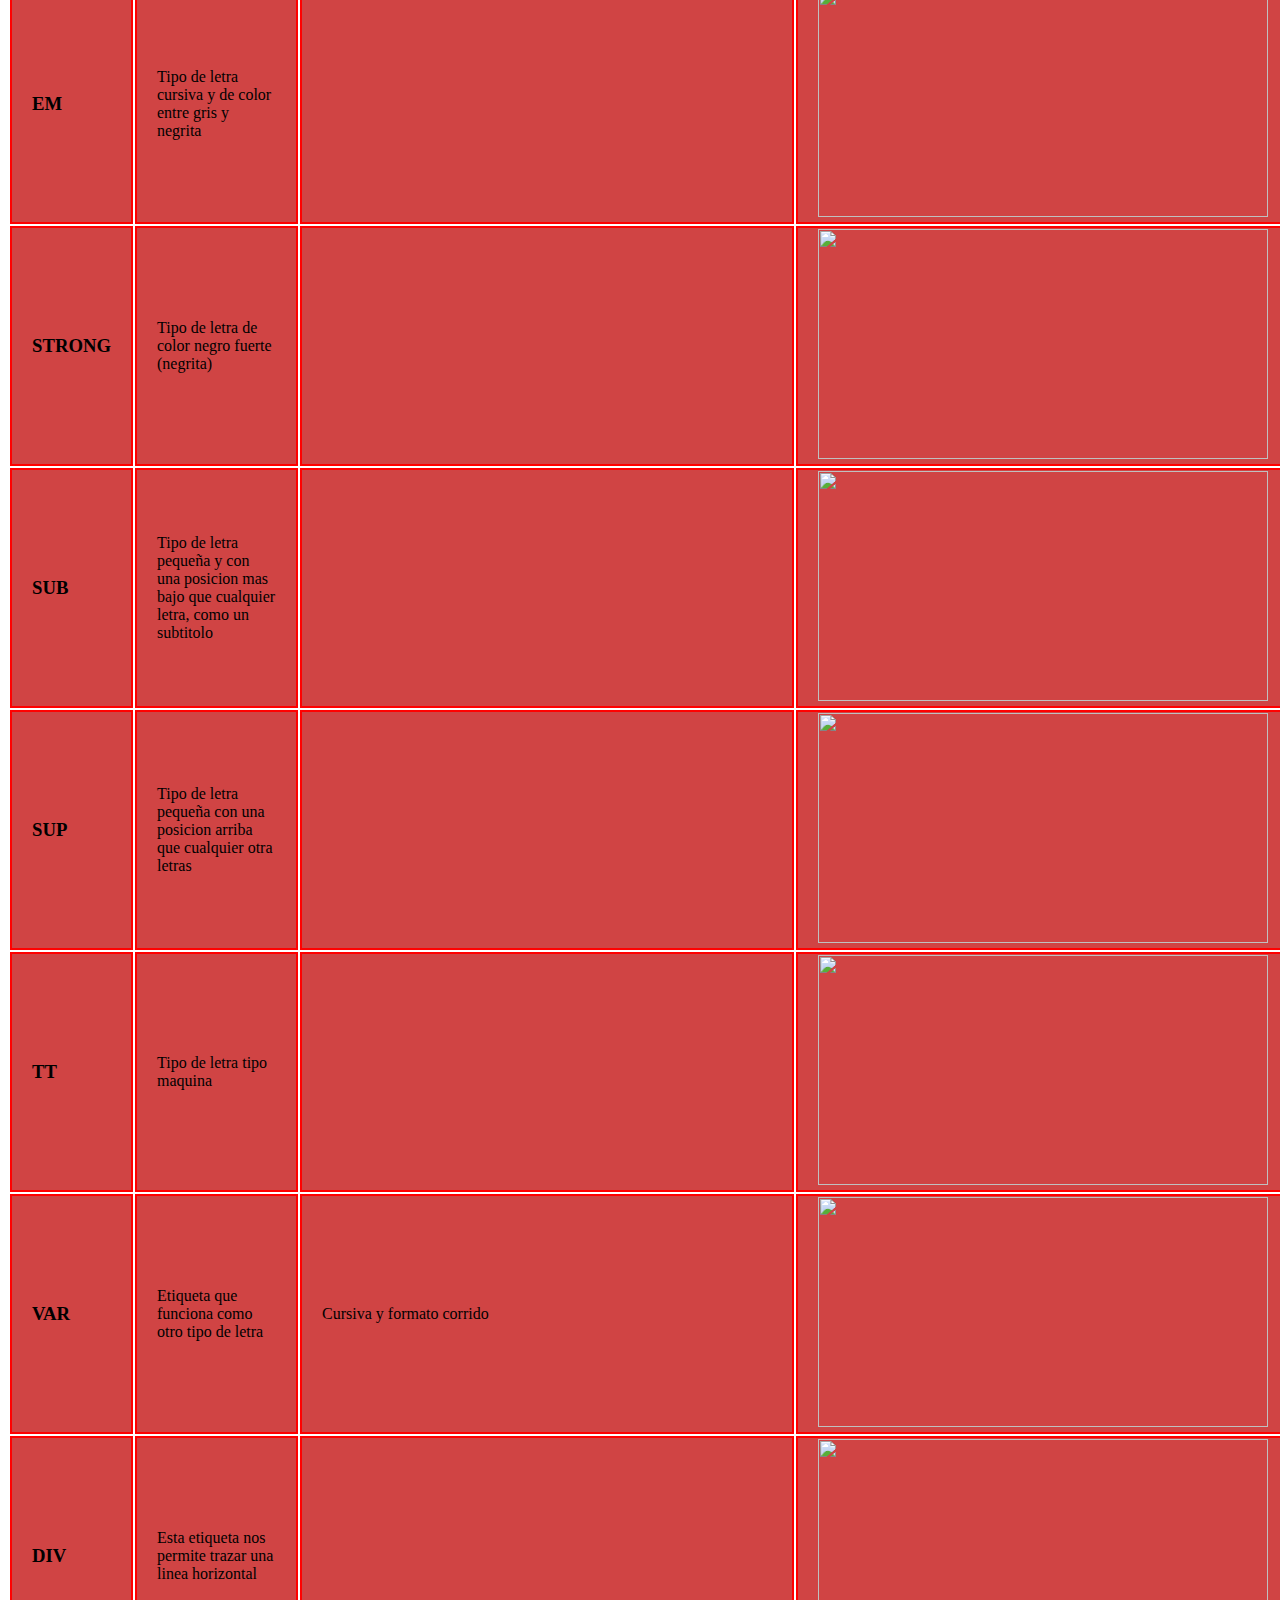
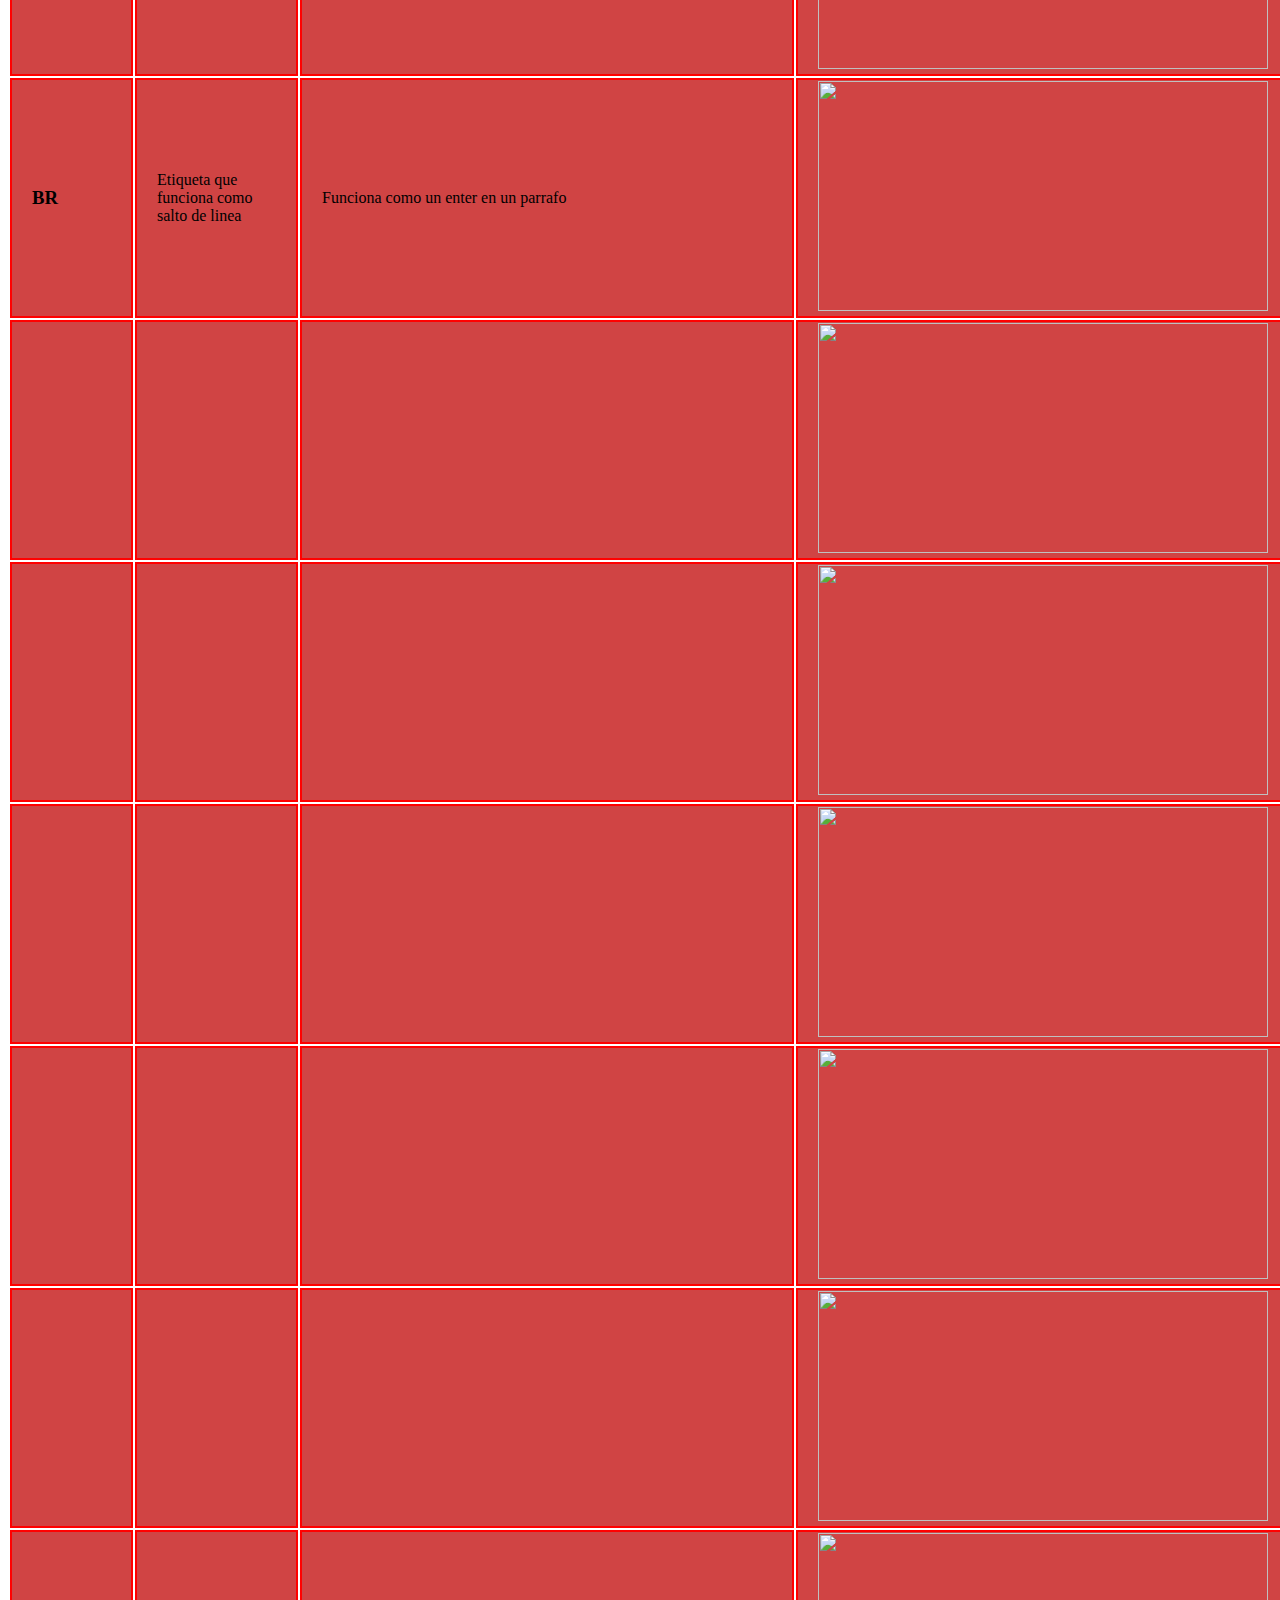
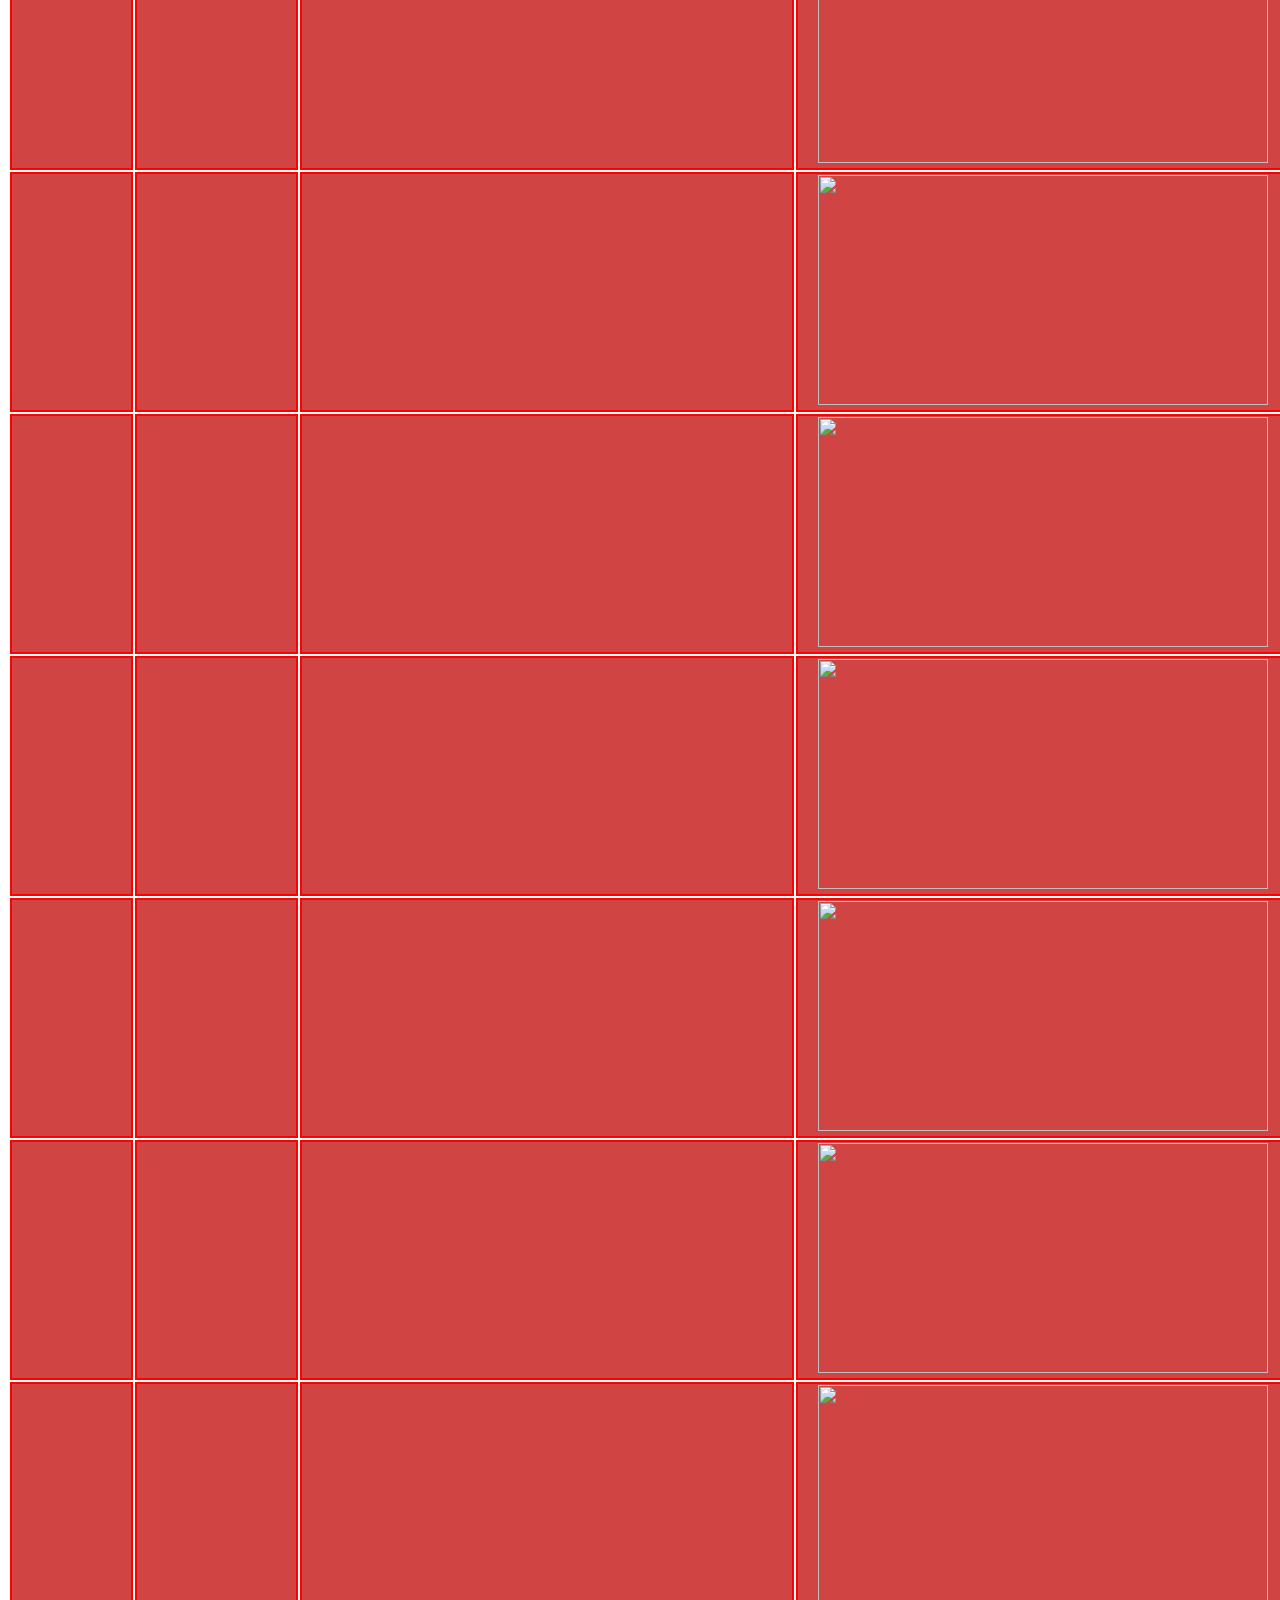
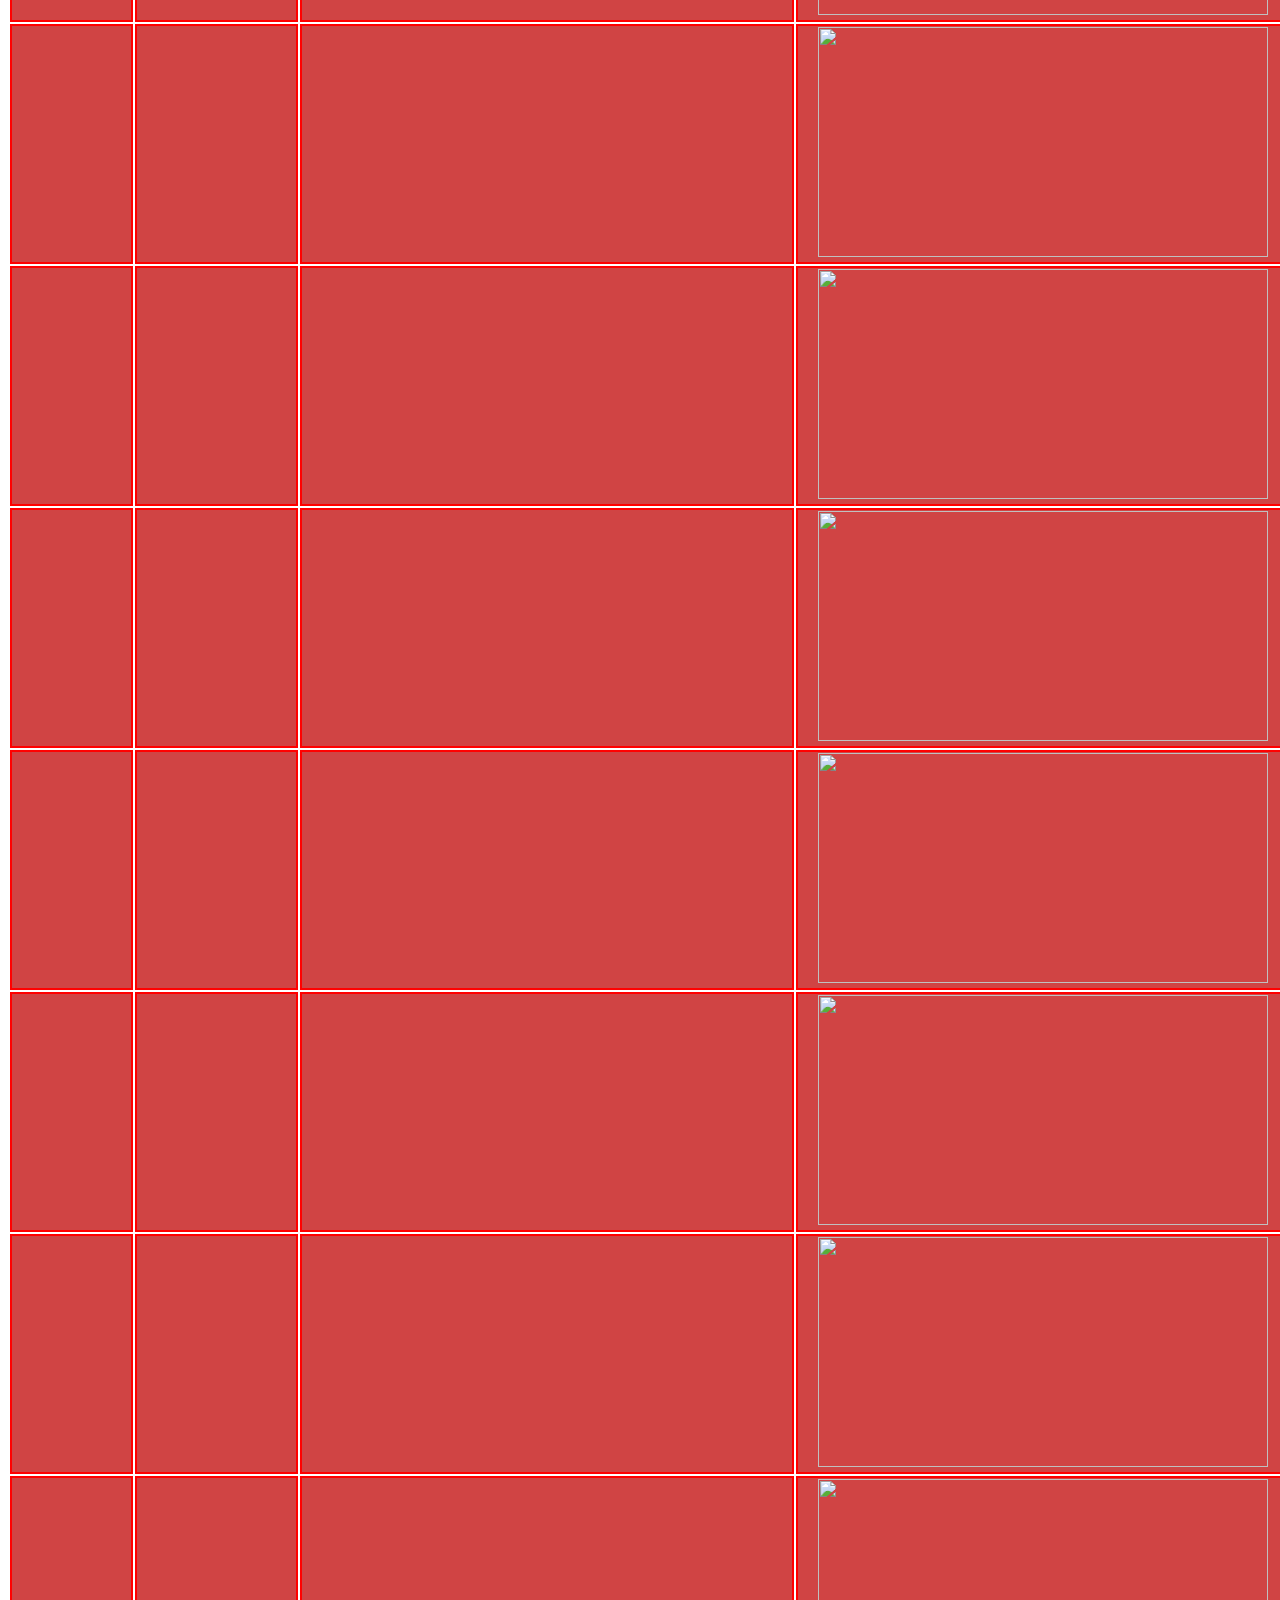
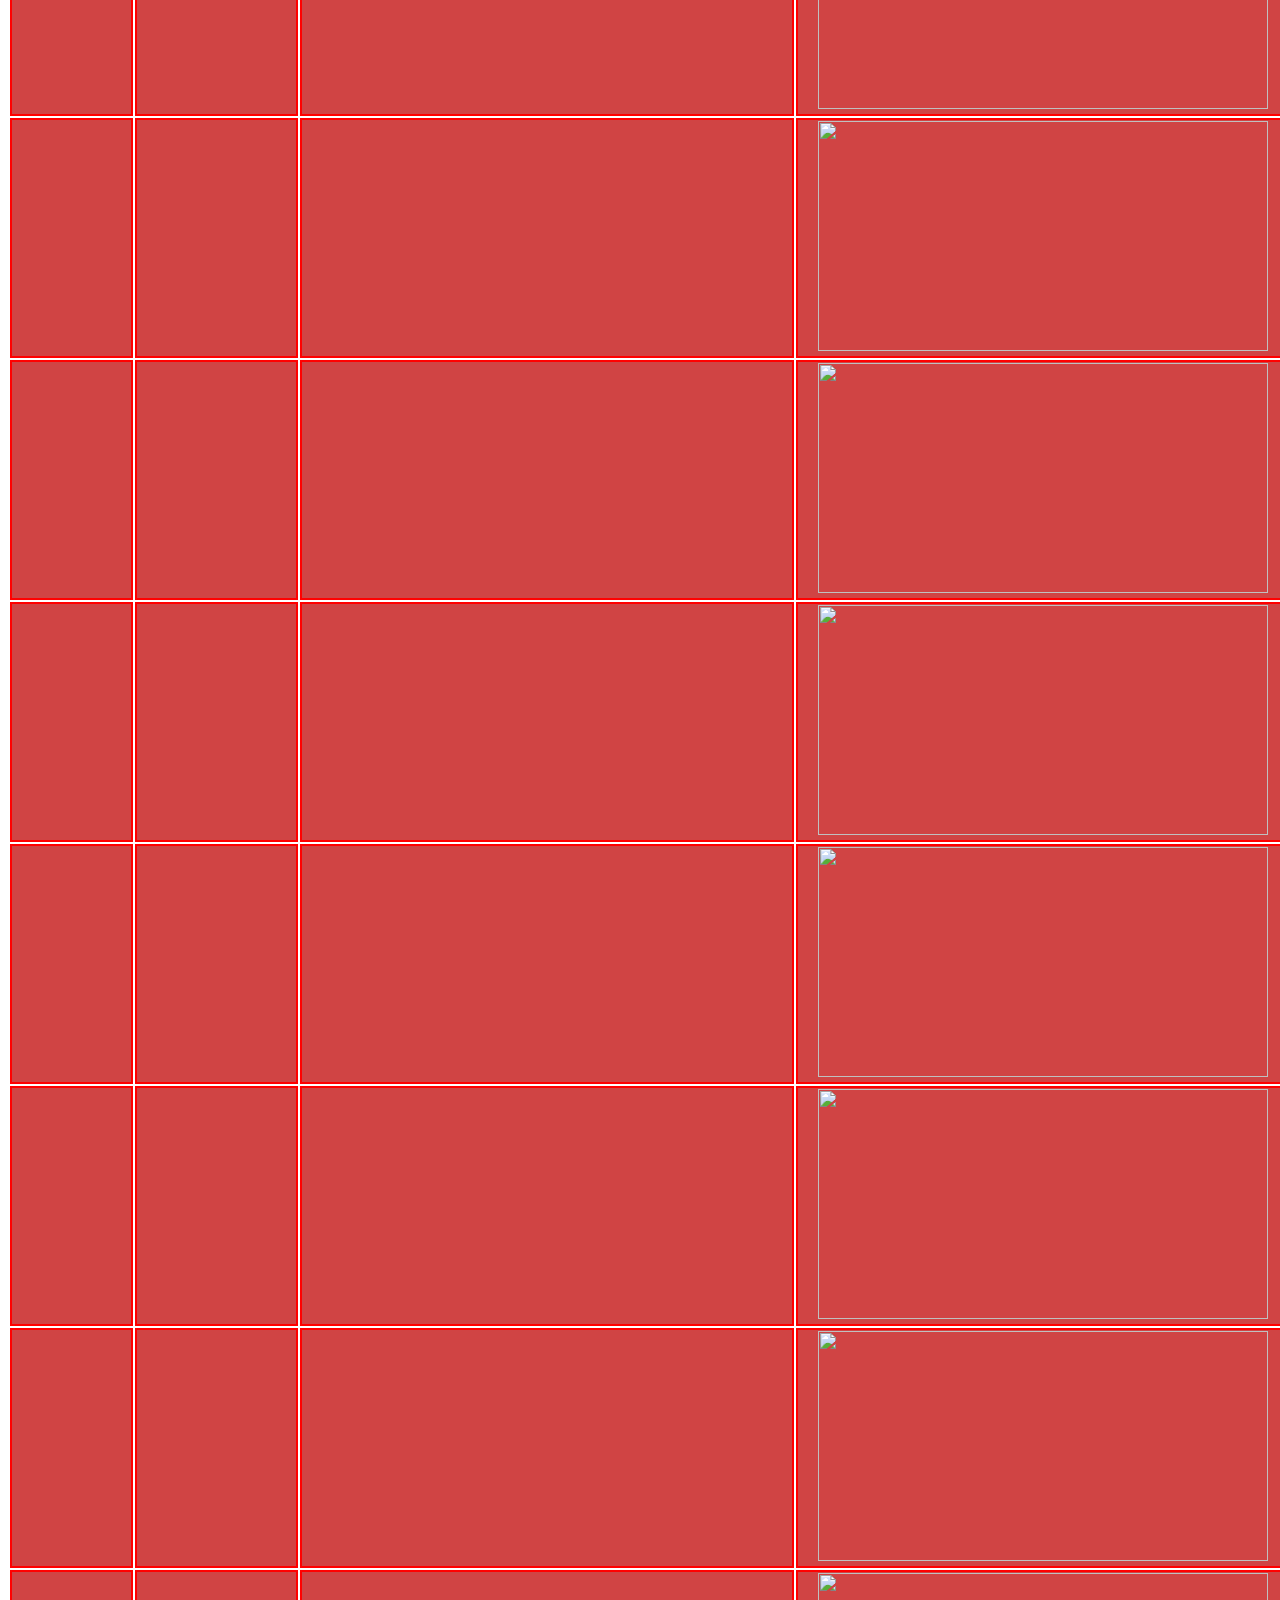
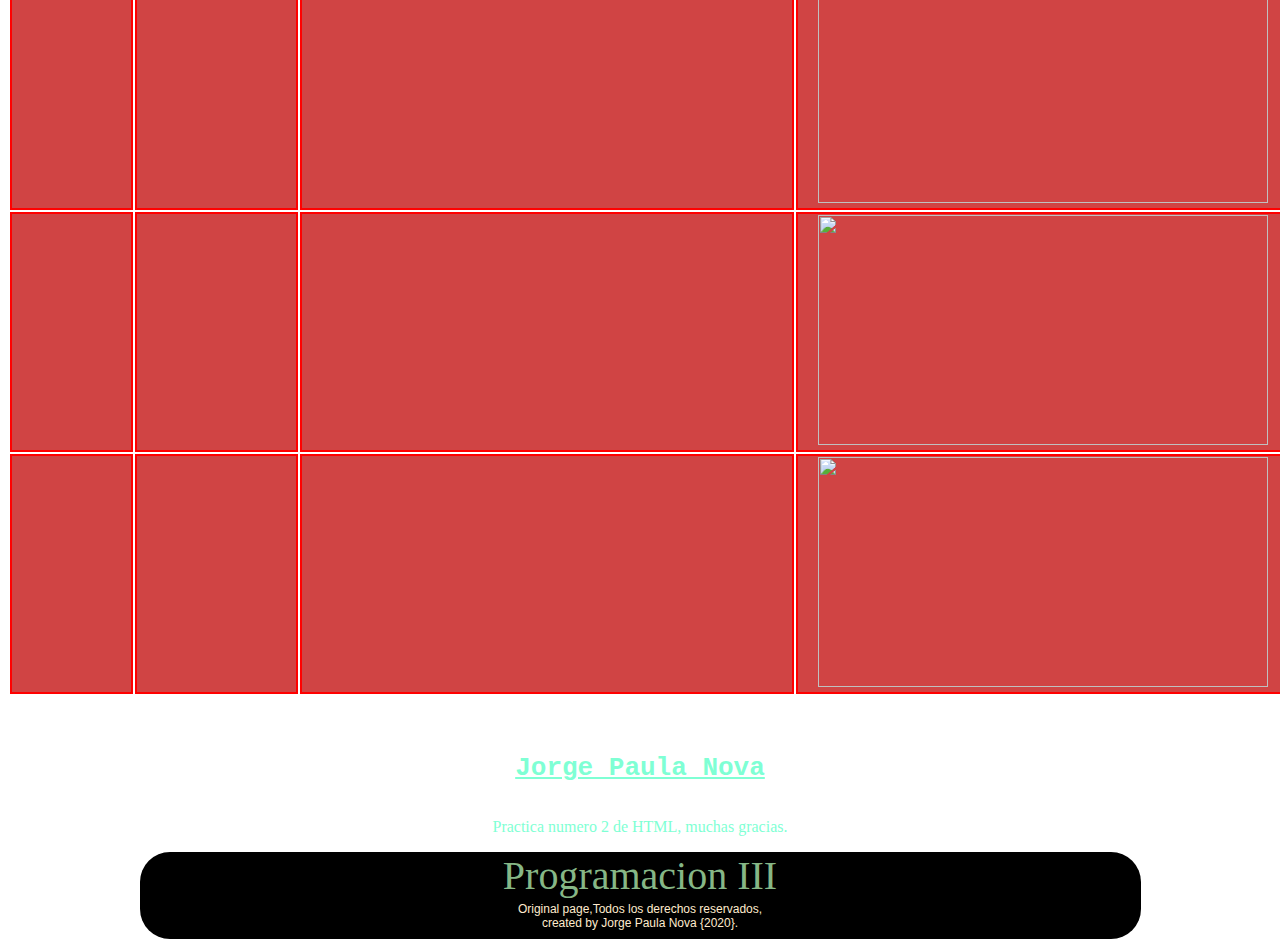
==== commit e84c7ce8: "Update index.html" ====
--- a/index.html
+++ b/index.html
@@ -5,7 +5,7 @@
   <head>
     <meta charset="utf-8"/>    
     <title> Etiquetas de HTML </title>
-    <link rel="stylesheet" href="paginaWeb2.css" type="text/css" />
+    <link rel="stylesheet" href="paginaweb2.css" type="text/css" />
   </head>
    
     <body>
--- a/paginaweb2.css
+++ b/paginaweb2.css
@@ -0,0 +1,152 @@
+body{  
+    background-image: url(logotipo.jpg);
+    background-position:izq;
+    background-repeat: no-repeat;
+    background-size: cover;
+    background-attachment: fixed;
+     }
+h1{
+    background-color: rgb(0, 0, 0);
+    margin-left: auto;
+    margin-right: auto;
+    border-style: solid;
+    border-radius: 58px;
+    white-space: normal;
+    width: 360px;
+    border-width:thin;
+    font-family: cursive;
+    color:crimson;
+    text-decoration:underline;
+    text-align: center;
+    font-size:3em;
+    }
+
+
+h2{
+    color:rgb(210, 44, 44);
+    font-family:sans-serif;
+    text-decoration:none;
+    text-align: center;
+    font-size: 1em;
+    font-weight:inherit;     
+    }    
+
+
+spam{
+    color: red;
+}
+
+img{
+    transition:all 0.5s ease;
+}
+
+img:hover{
+    transform: scale(0.9);
+}
+
+   tablas{
+    text-align: center;
+    background-color:#808089; 
+    height:auto; overflow: hidden;  
+    margin-top: 50px;
+    margin-left: auto;
+    margin-right: auto;
+    padding:10px;
+    border-collapse:collapse;
+     
+}
+td,th
+{ 
+background-color: rgb(208, 68, 68);
+padding-left: 20px;
+padding-right: 20px;
+border: 2px solid red
+
+}
+
+#slide{
+   width: 63%;
+    margin-left: auto;
+    margin-right: auto;
+    display: block;
+}
+
+
+.separador1{
+    height: auto;
+    padding: 5%; 
+    float: left;
+}
+
+.separador{
+    height: 5px;
+}
+
+ .pie{
+    font-family: cursive;
+    background-color: black;
+    border-radius: 30px;
+    text-align: center;
+    margin-left: auto;
+    margin-right: auto;
+    height: 87px;
+    width: 1001px;
+    clear: both;
+}
+
+#pie2{
+ 
+    color:rgb(134, 183, 134);
+    text-align: center;
+    height: 20px;
+    margin: auto;
+    font-size:40px;
+}
+
+#pie3{
+    color:blanchedalmond;
+    font-family:sans-serif;
+    font-size: 12px
+}
+
+#tabla2{
+    width: 900px;
+    height: auto; overflow: hidden;
+
+}
+
+.der{
+    width: 490px;
+    height: 300px;
+    float: right;
+    margin:  10px;
+}
+iframe{
+    width: 450px;
+    height: 220px;
+    border-radius: 21px;
+    margin: auto;
+    display: block;
+    float: right;
+
+    
+}
+.nt{
+    color:aliceblue;
+    text-align: center;
+    font-family: cursive;
+    font-family: monospace;
+}
+.credit{
+    text-align: center;
+    font-family:monospace;
+    font-size: 200%;
+    color: aquamarine;
+    text-decoration: underline;
+}
+.pr{
+    color: aquamarine;
+    text-align:center;
+    font-family: cursive;
+}
+
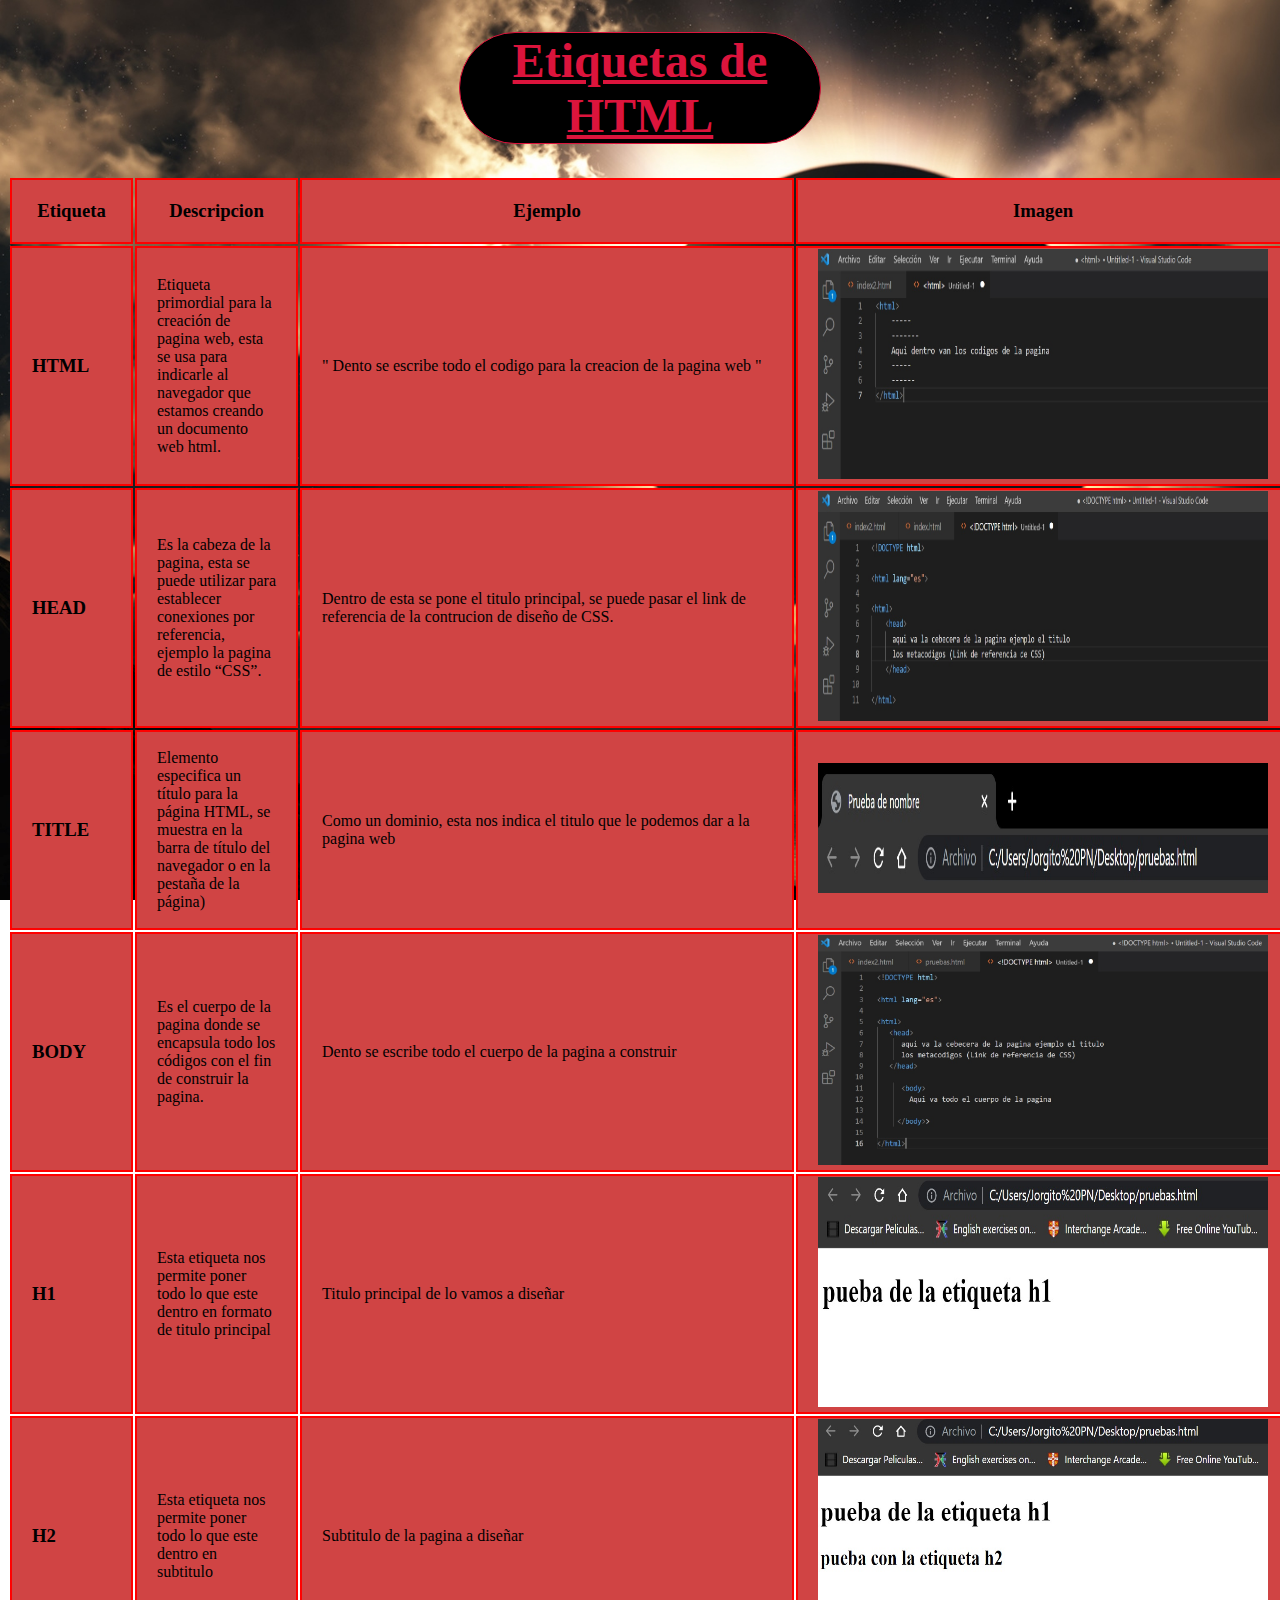
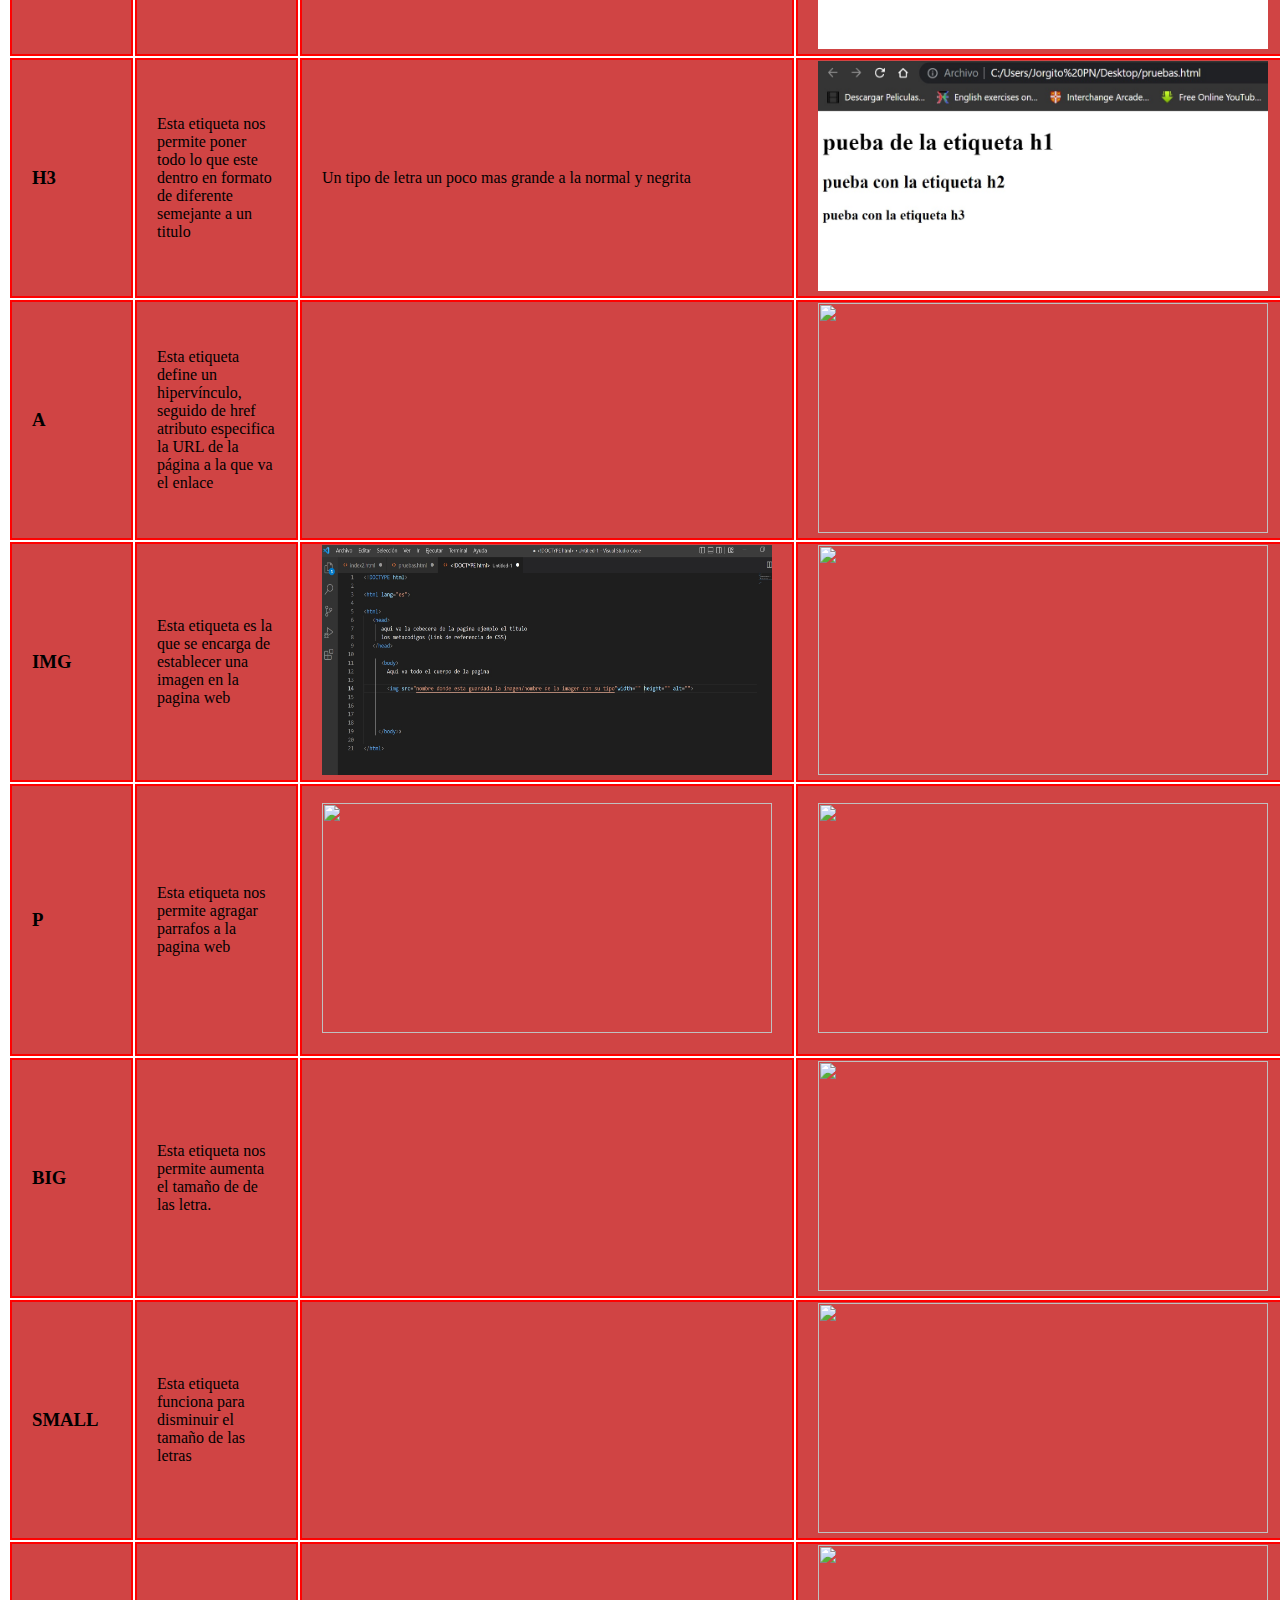
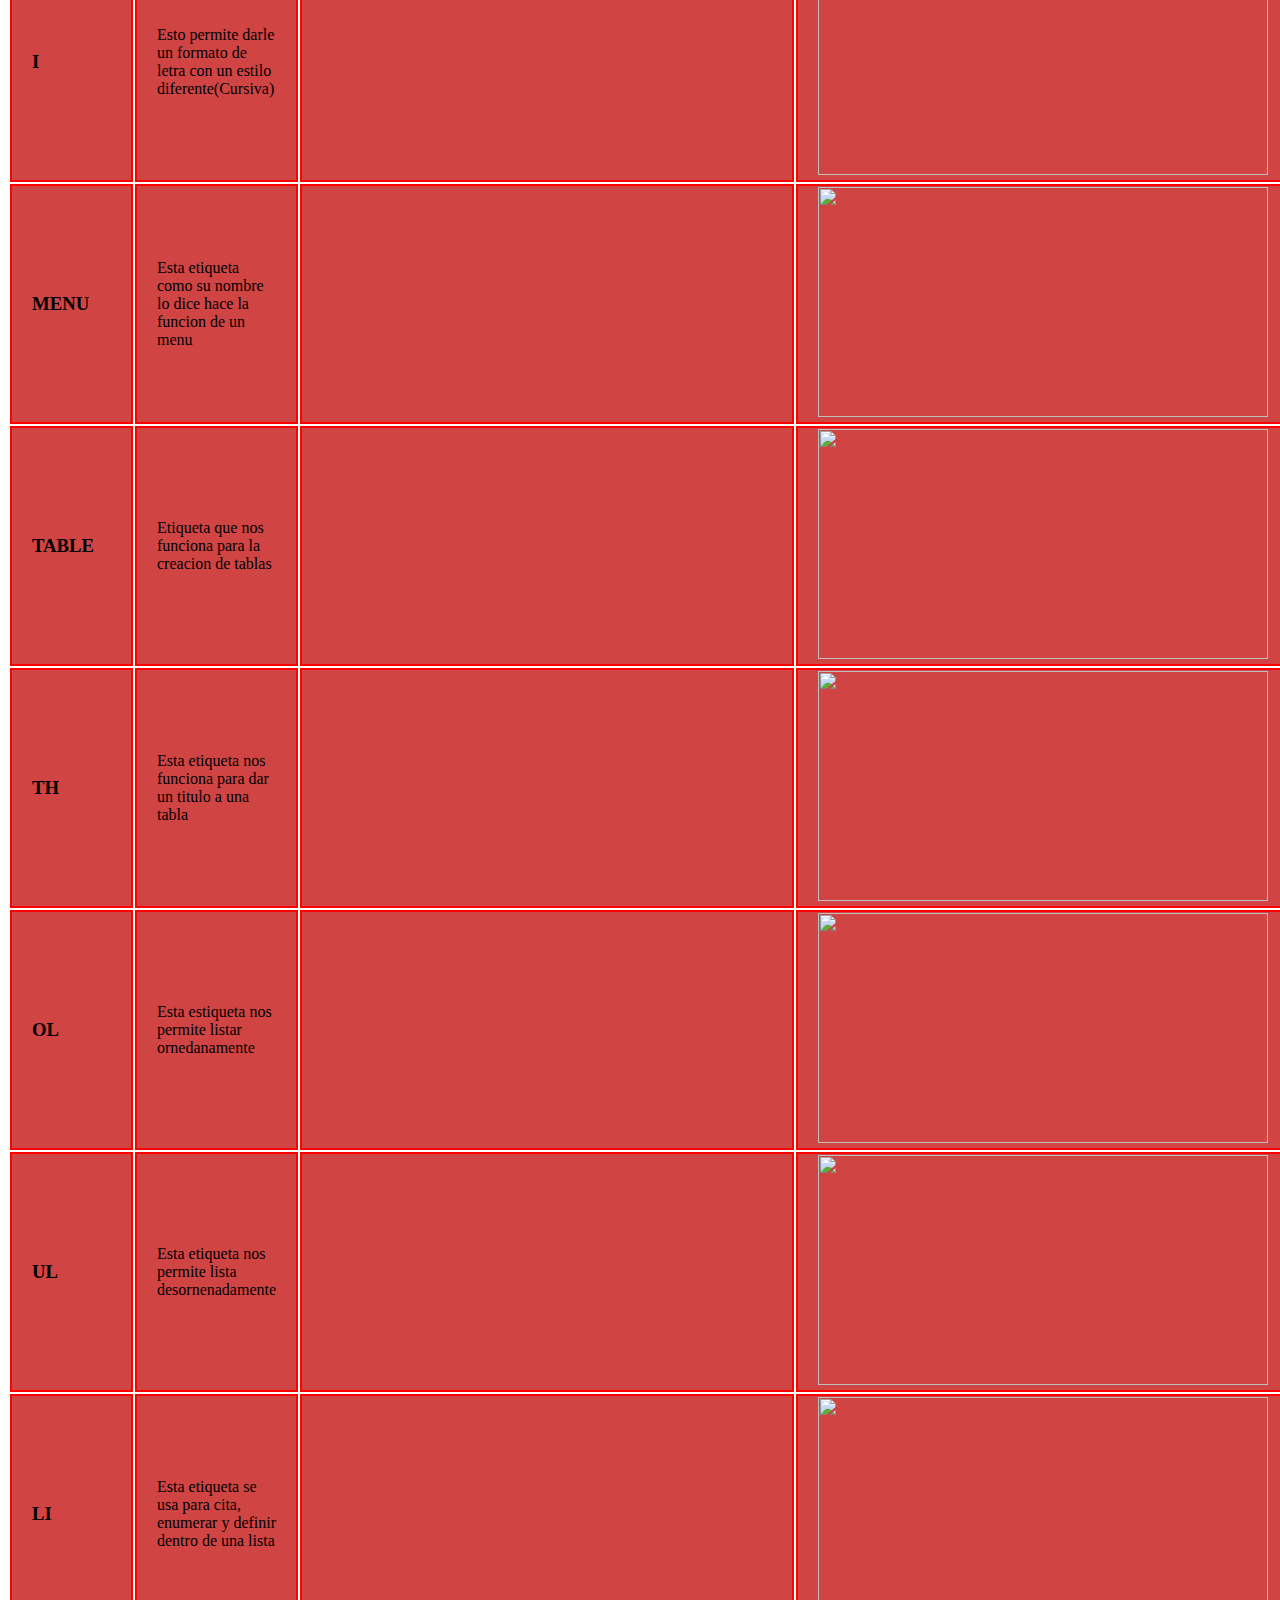
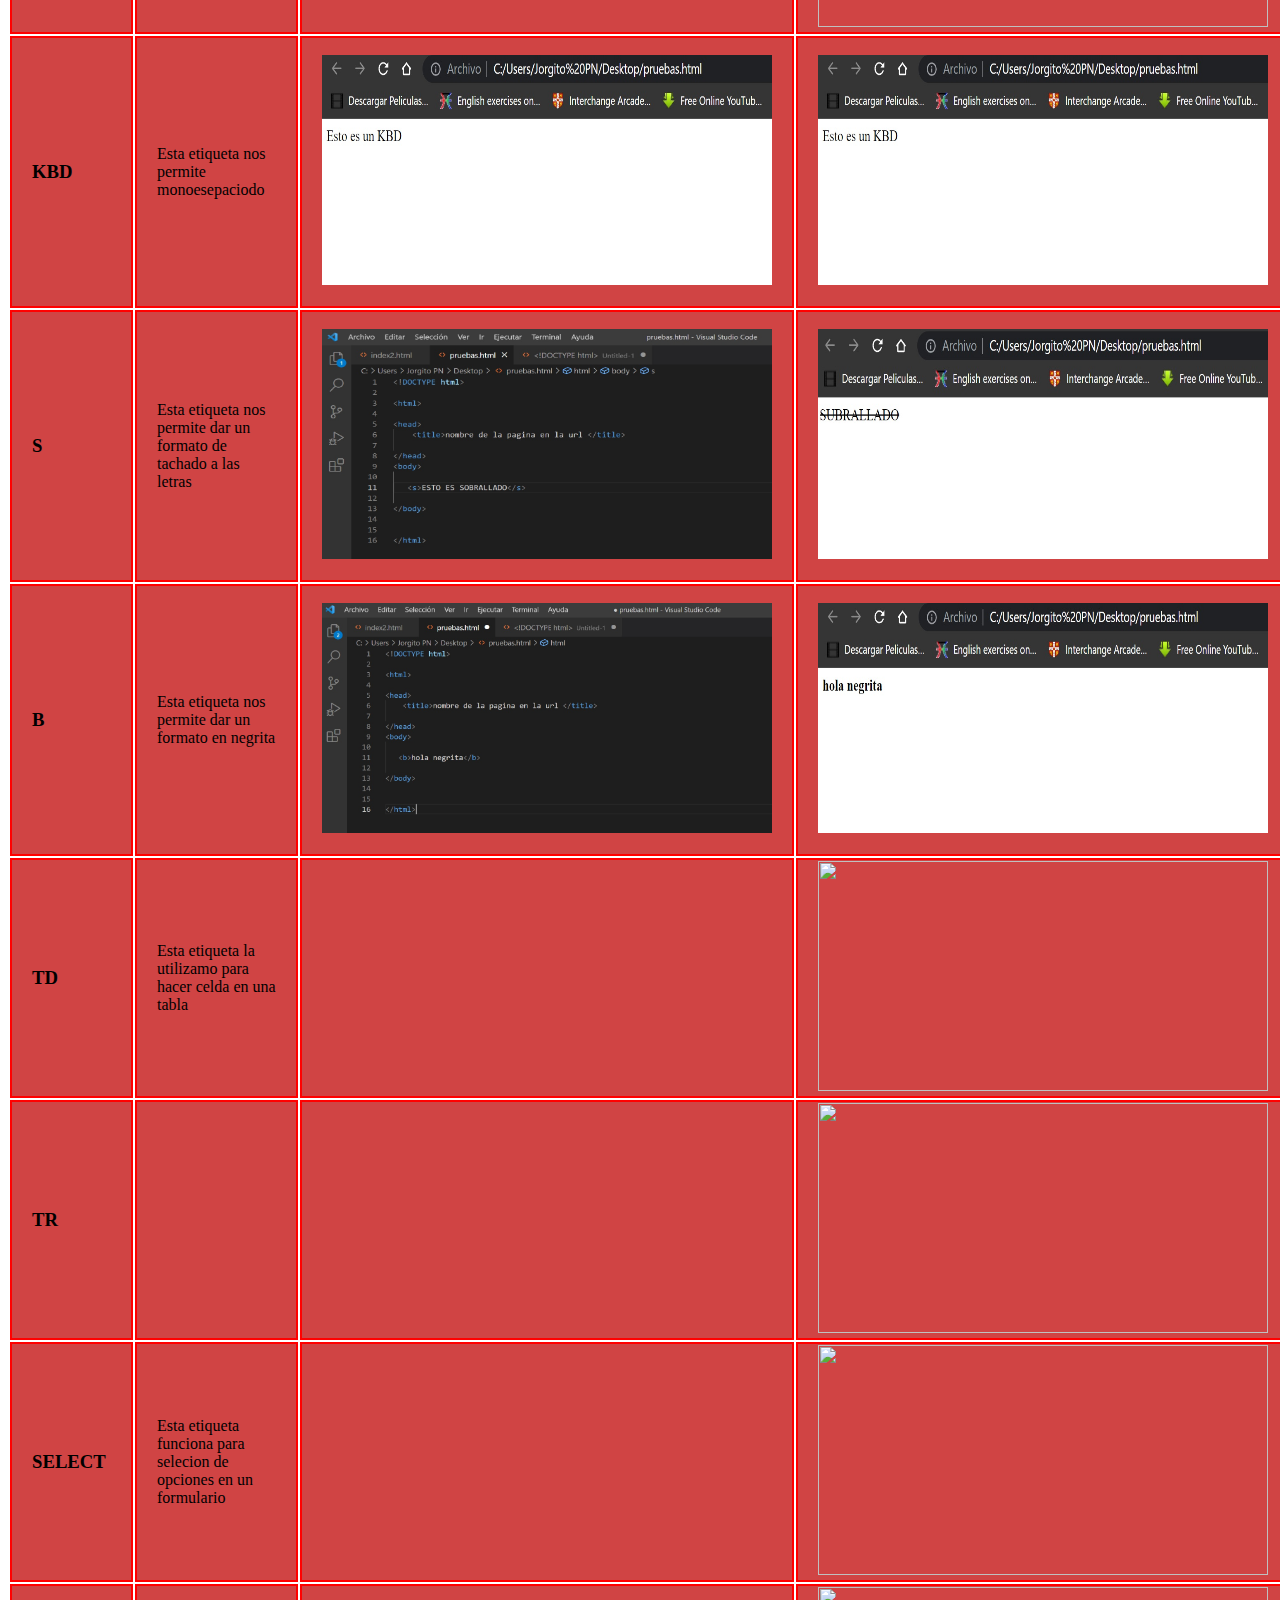
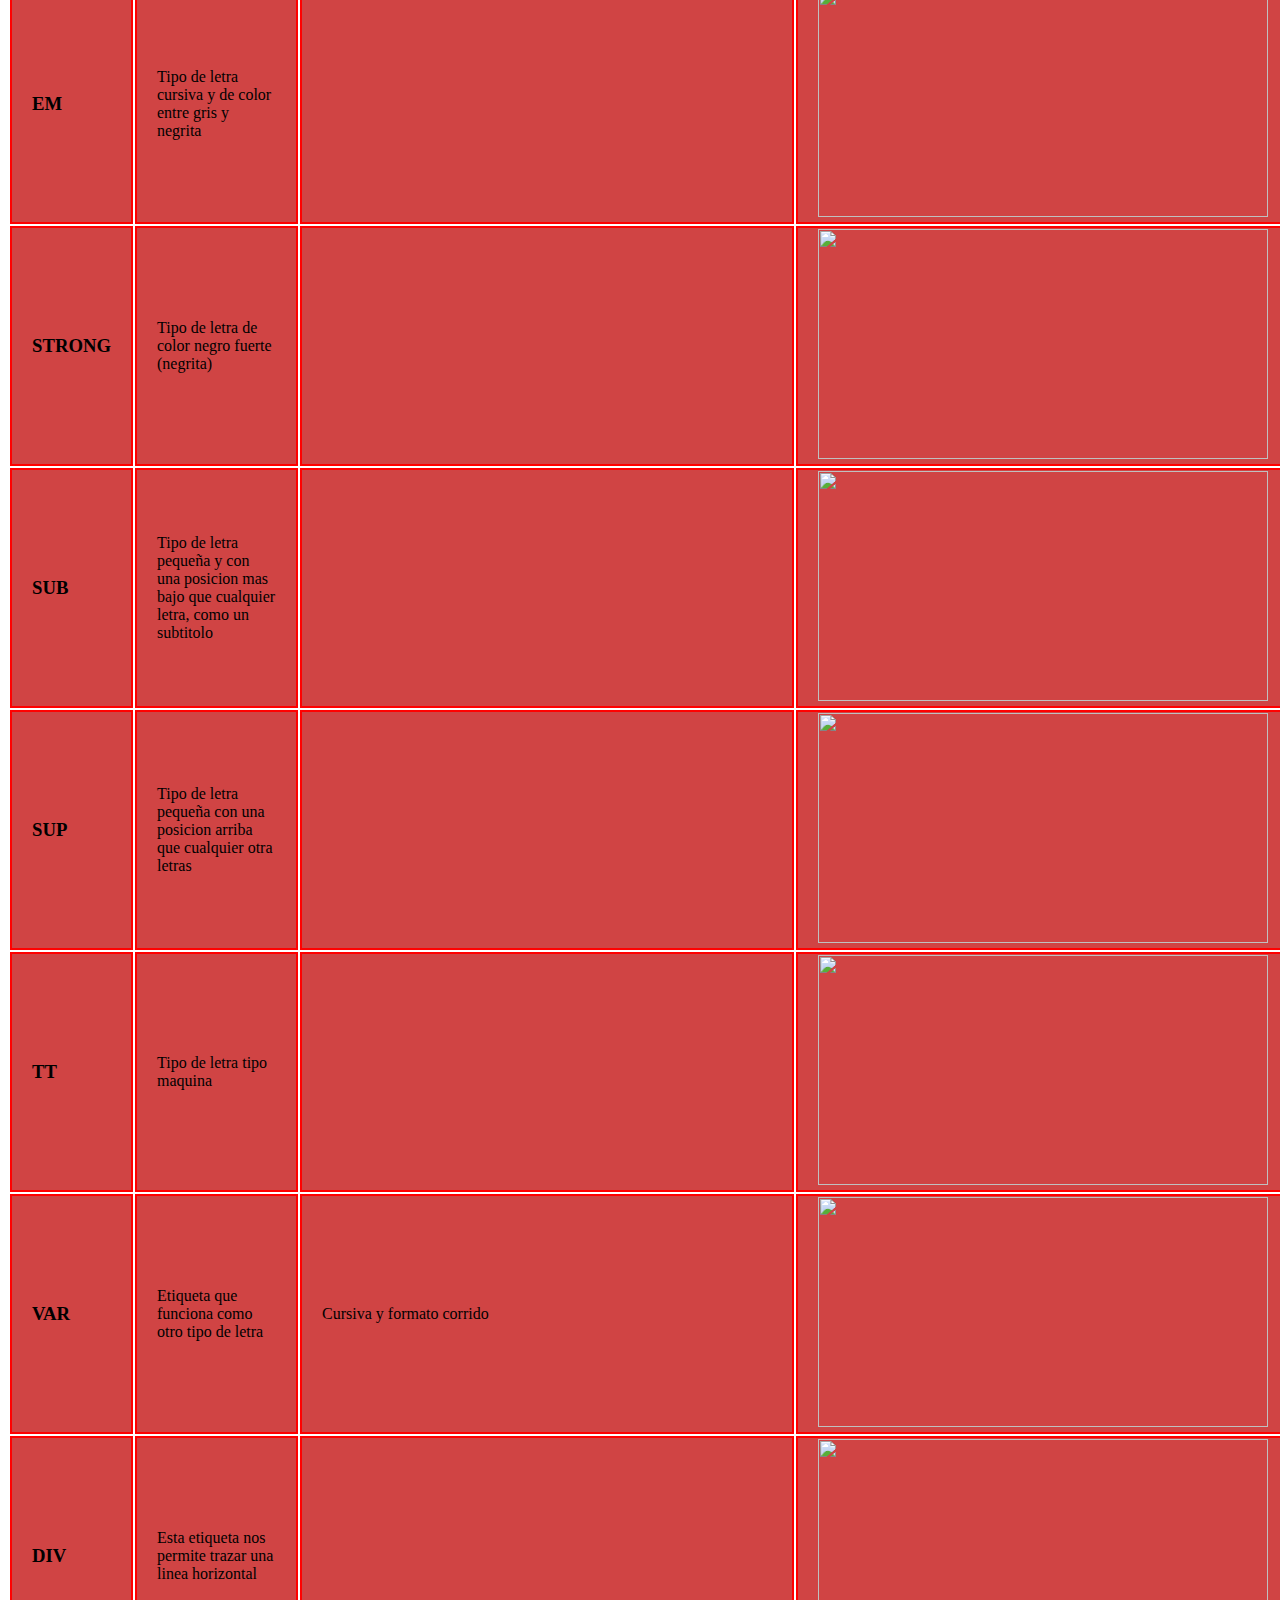
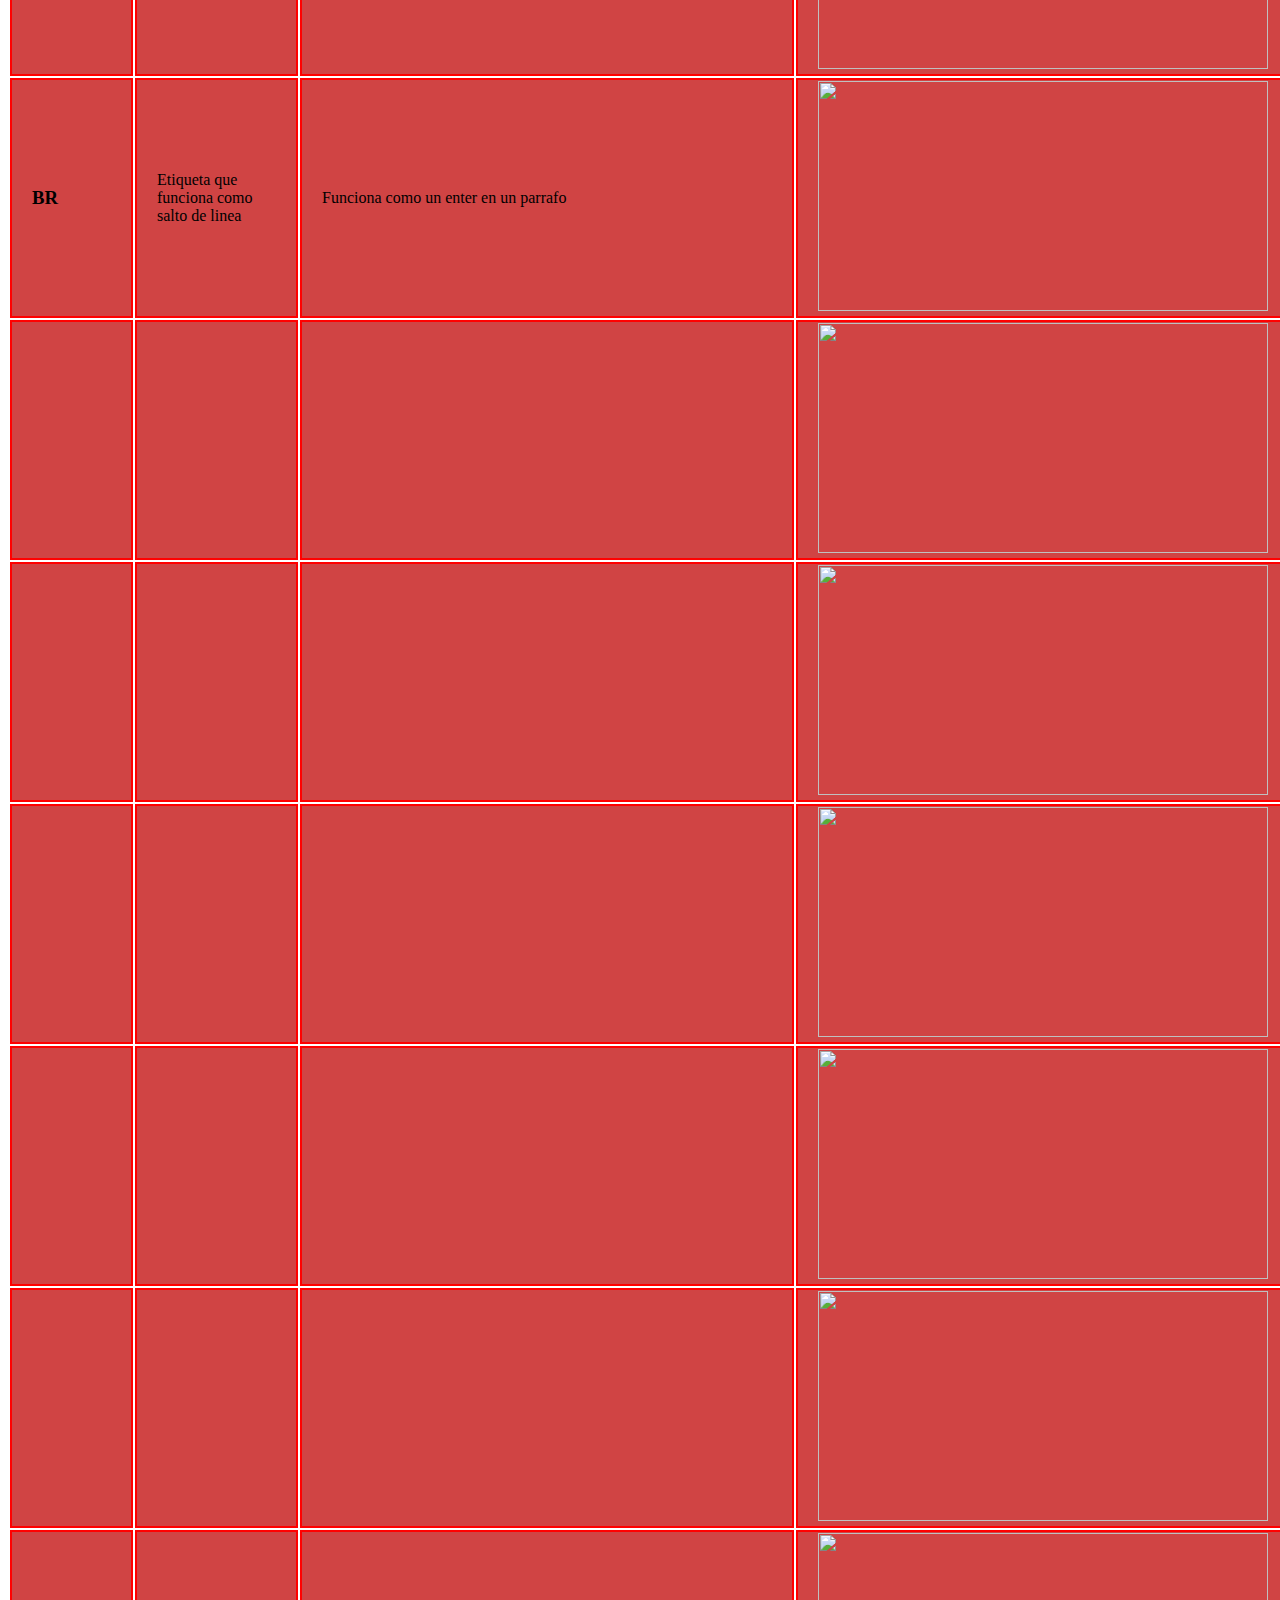
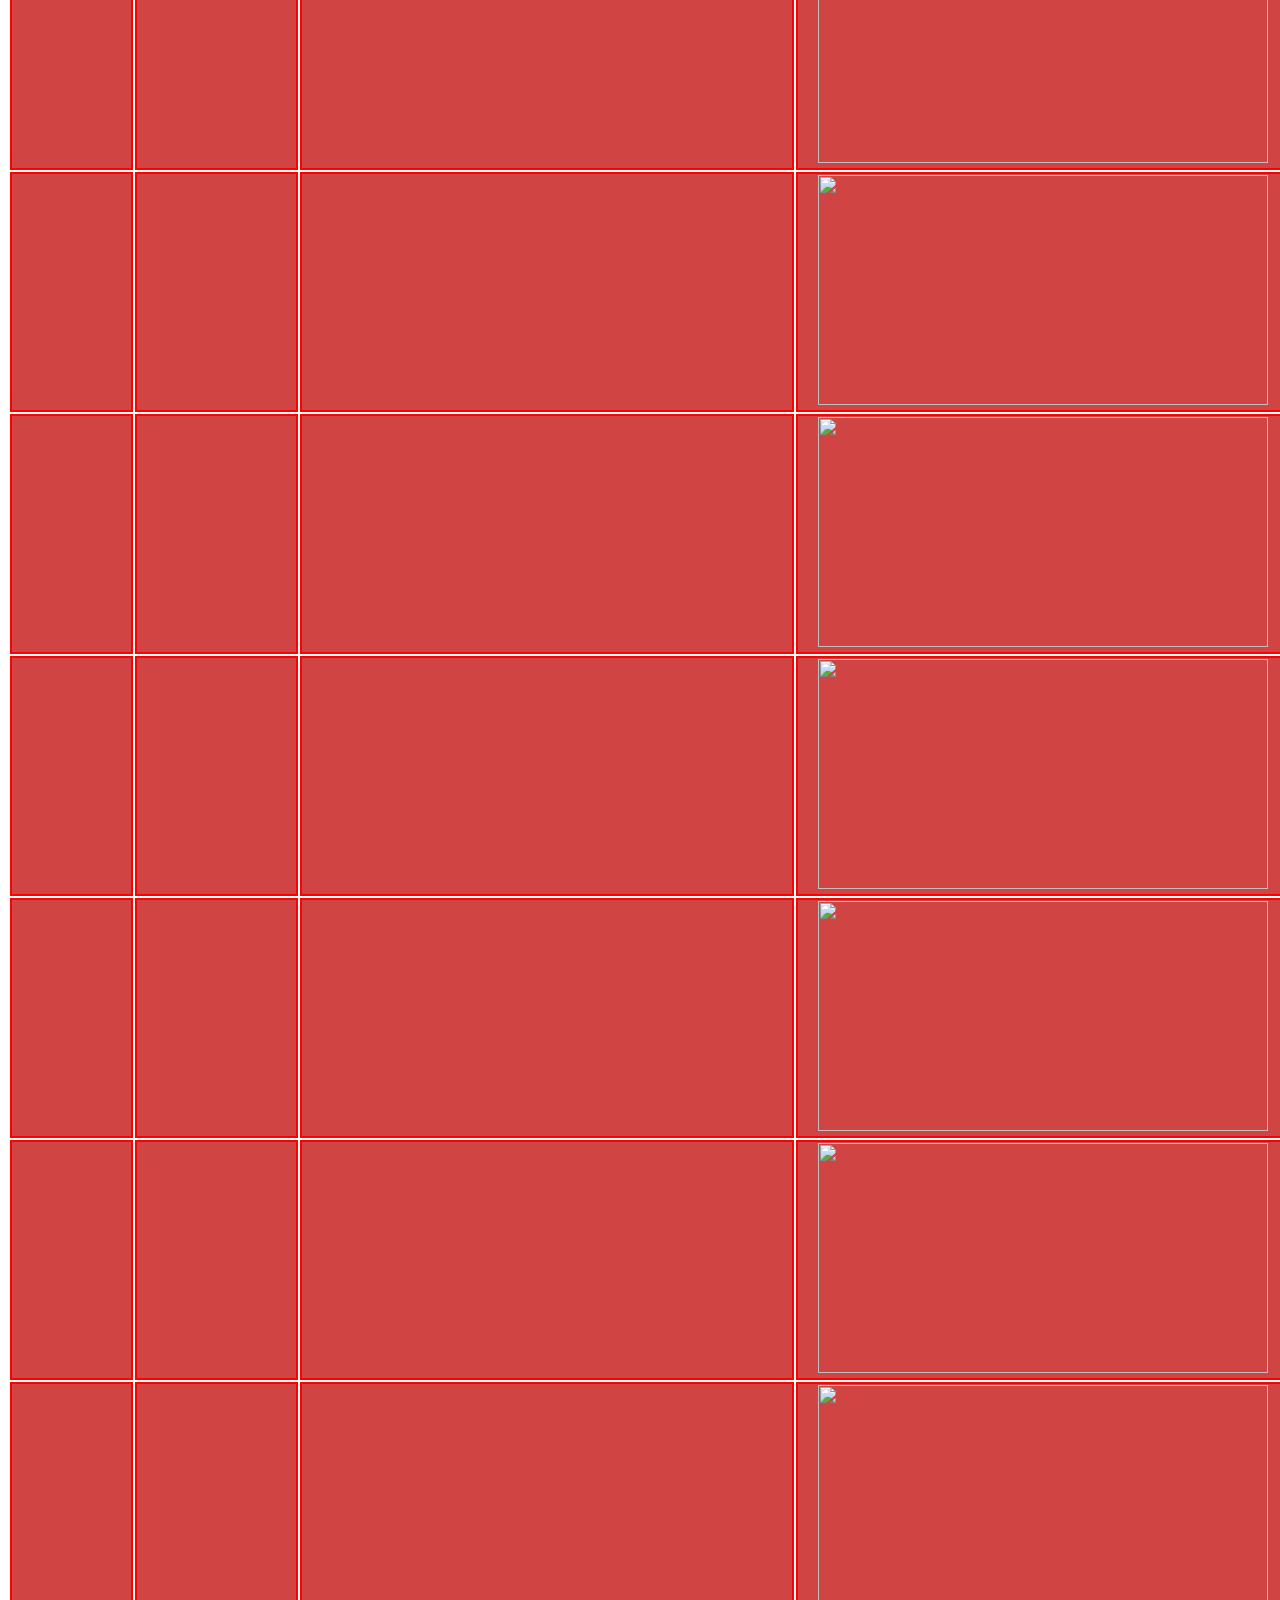
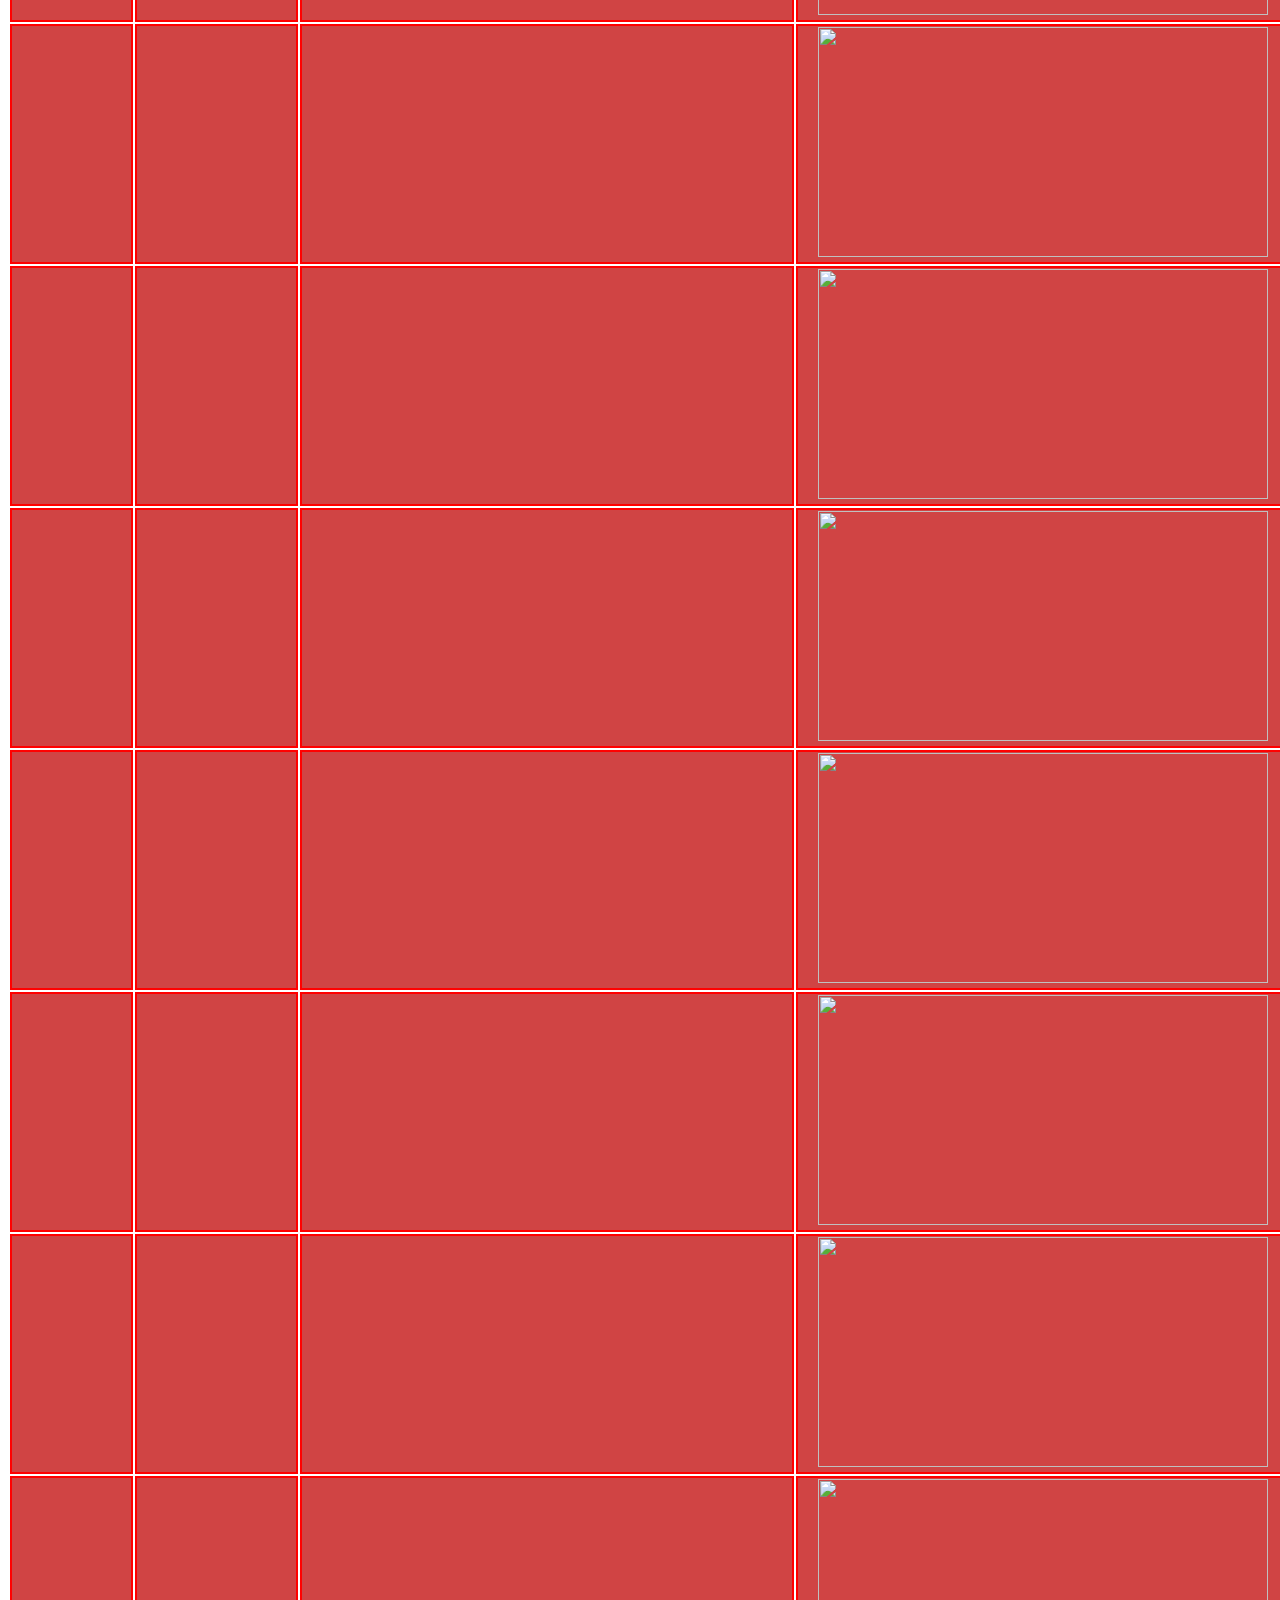
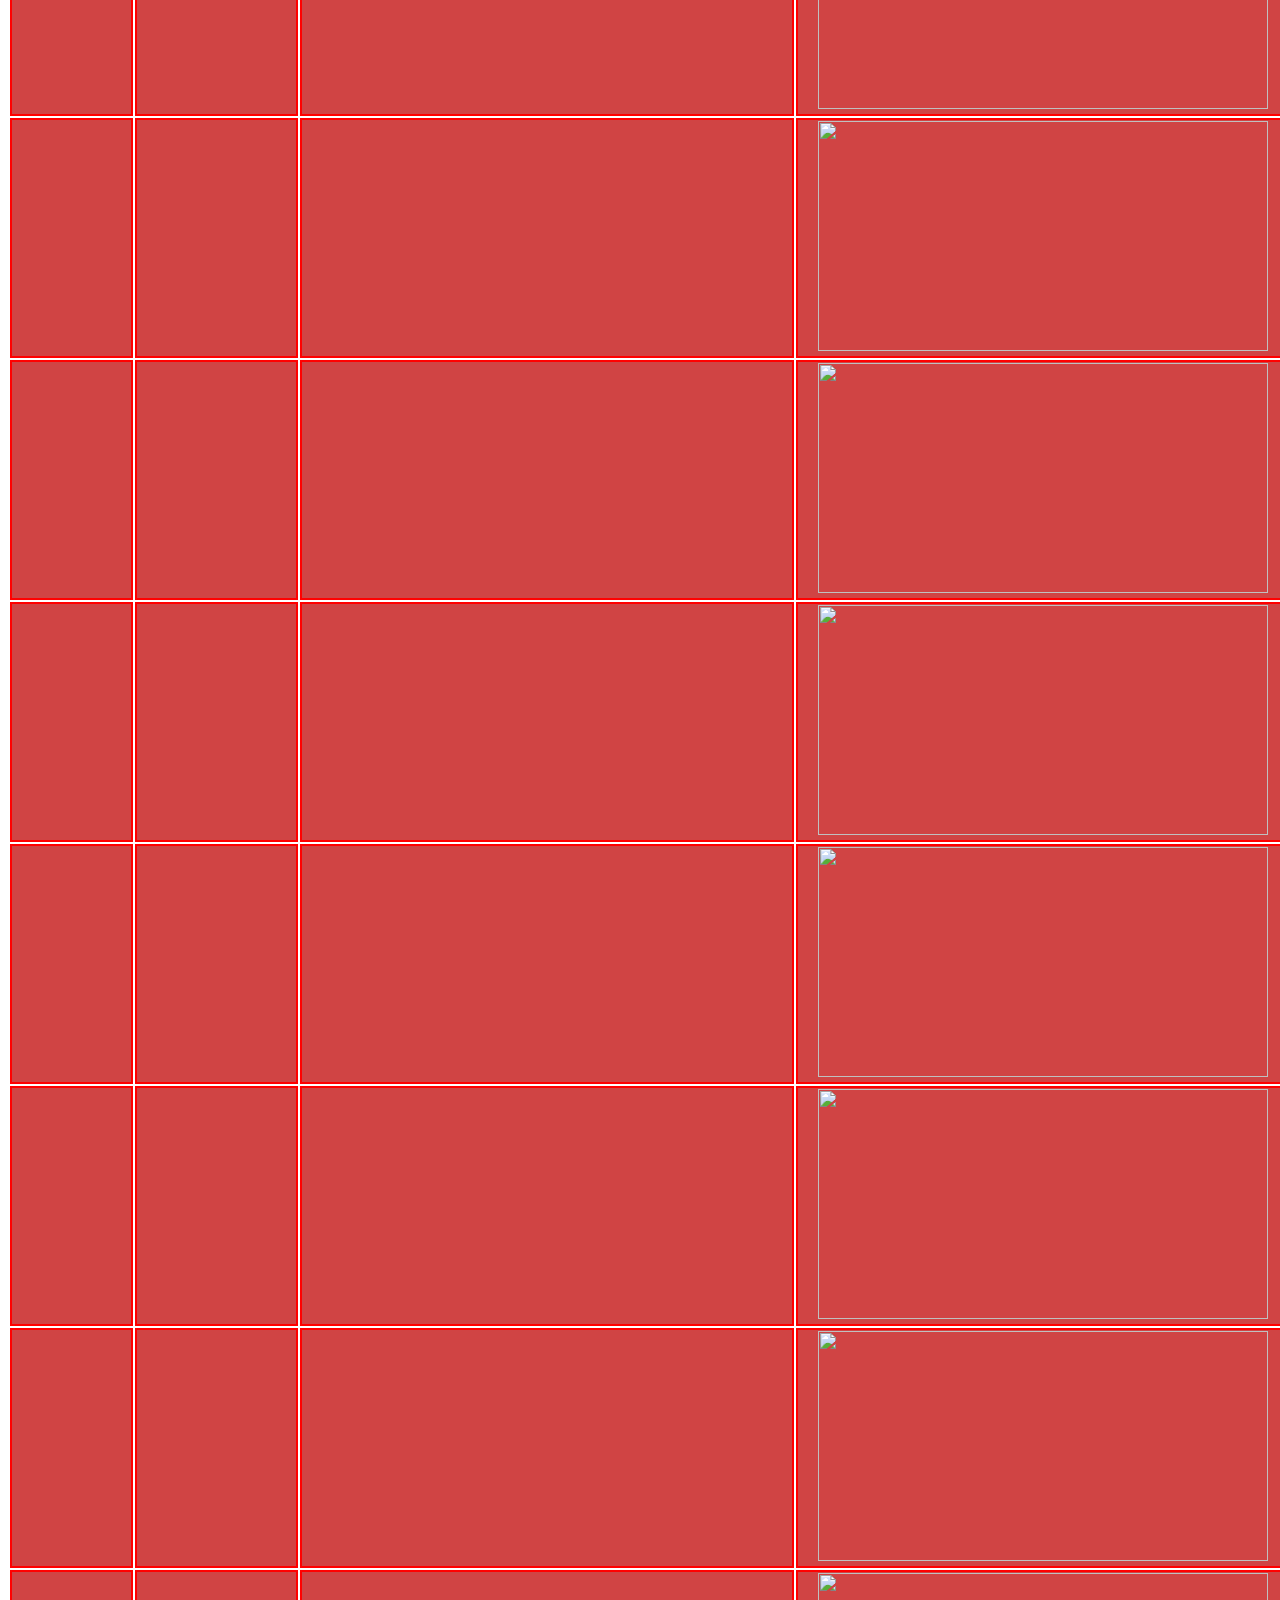
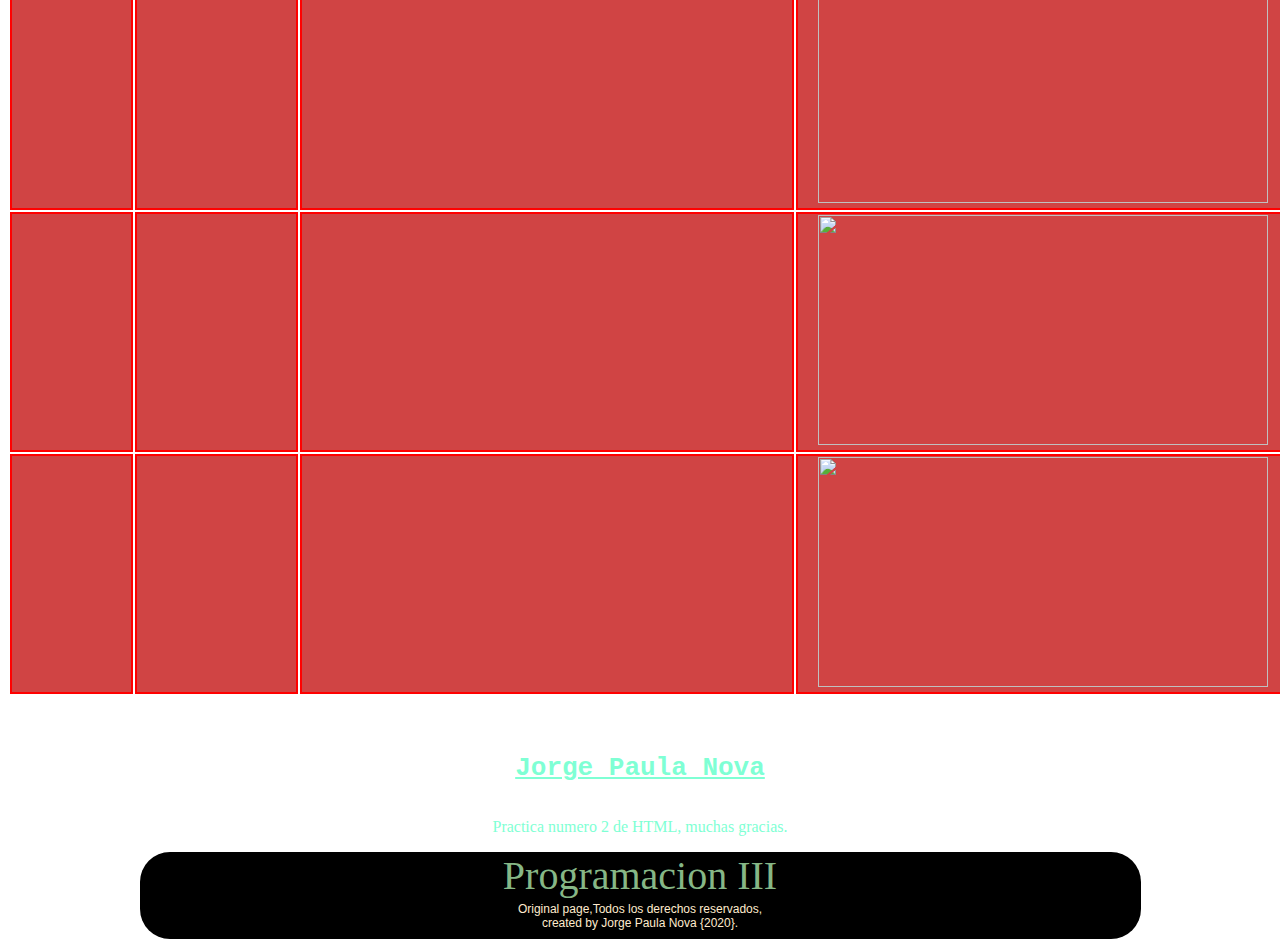
==== commit 42ee152c: "Update index.html" ====
--- a/index.html
+++ b/index.html
@@ -103,7 +103,7 @@
 
 			<td><p><h3> IMG  </h3></p></td>
 			<td><p> Esta etiqueta es la que se encarga de establecer una imagen en la pagina web </p></td> 
-      <td> <img src="imagen/imG.jpg" width="450" height="230" alt=""> </td>
+      <td> <img src="imG.jpg" width="450" height="230" alt=""> </td>
 			<td> <img src="imagen/" width="450" height="230" alt=""> </td>
 		
     </tr> 
@@ -202,7 +202,7 @@
 
 			<td><p><h3> KBD </h3></p></td>
 			<td><p> Esta etiqueta nos permite monoesepaciodo </p></td> 
-			<td> <p><img src="imagen/kbd.jpg" width="450" height="230" alt=""> </p></td>
+			<td> <p><img src="kbd2.jpg" width="450" height="230" alt=""> </p></td>
 			<td> <img src="kbd2.jpg" width="450" height="230" alt=""> </td>
 		
     </tr> 
@@ -211,7 +211,7 @@
 
 			<td><p><h3> S </h3></p></td>
 			<td><p> Esta etiqueta nos permite dar un formato de tachado a las letras </p></td> 
-			<td> <p><img src="imagen/Subrallado.jpg" width="450" height="230" alt=""> </p></td>
+			<td> <p><img src="Subrallado.jpg" width="450" height="230" alt=""> </p></td>
 			<td> <img src="Subrallado2.jpg" width="450" height="230" alt=""> </td>
 		
     </tr> 
@@ -220,7 +220,7 @@
 
 			<td><p><h3> B </h3></p></td>
 			<td><p> Esta etiqueta nos permite dar un formato en negrita </p></td> 
-			<td> <p><img src="imagen/negrita.jpg" width="450" height="230" alt="">  </p></td>
+			<td> <p><img src="negrita.jpg" width="450" height="230" alt="">  </p></td>
 			<td> <img src="negrita2.jpg" width="450" height="230" alt=""> </td>
 		
     </tr>
